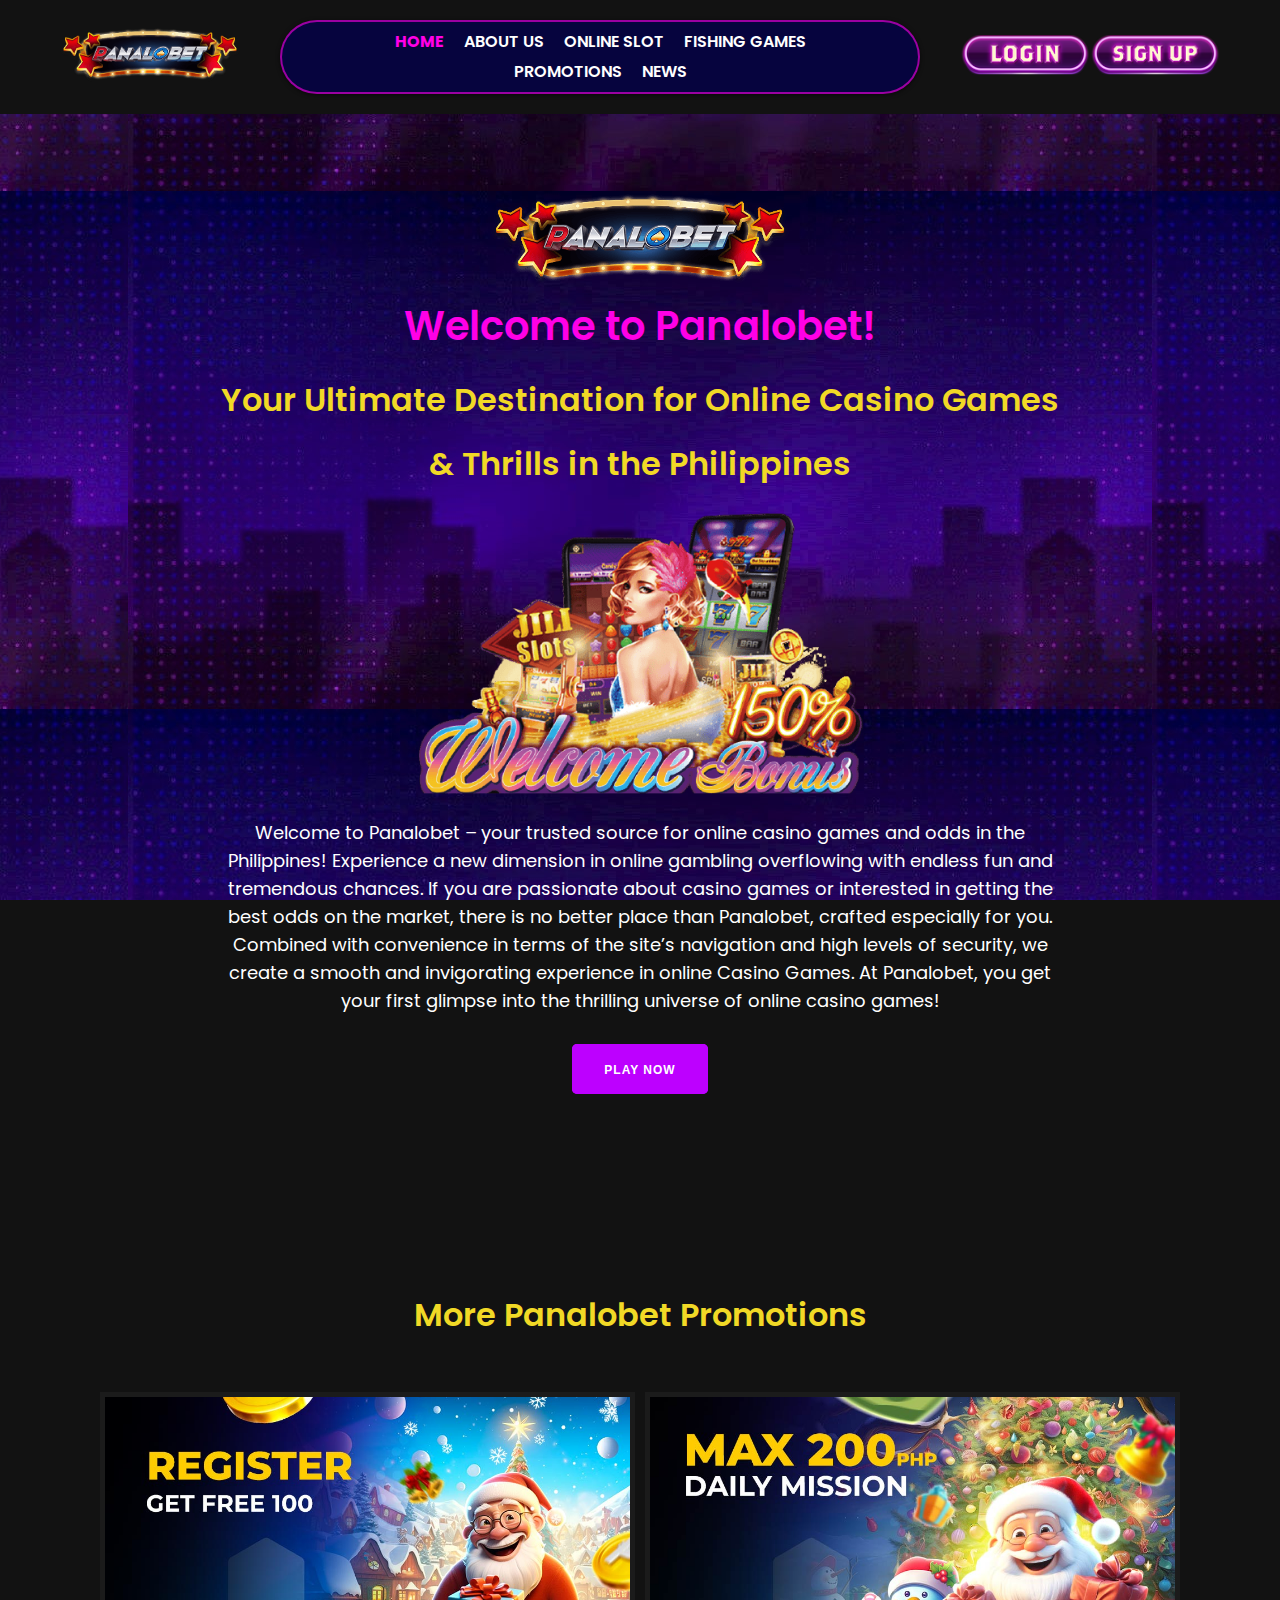
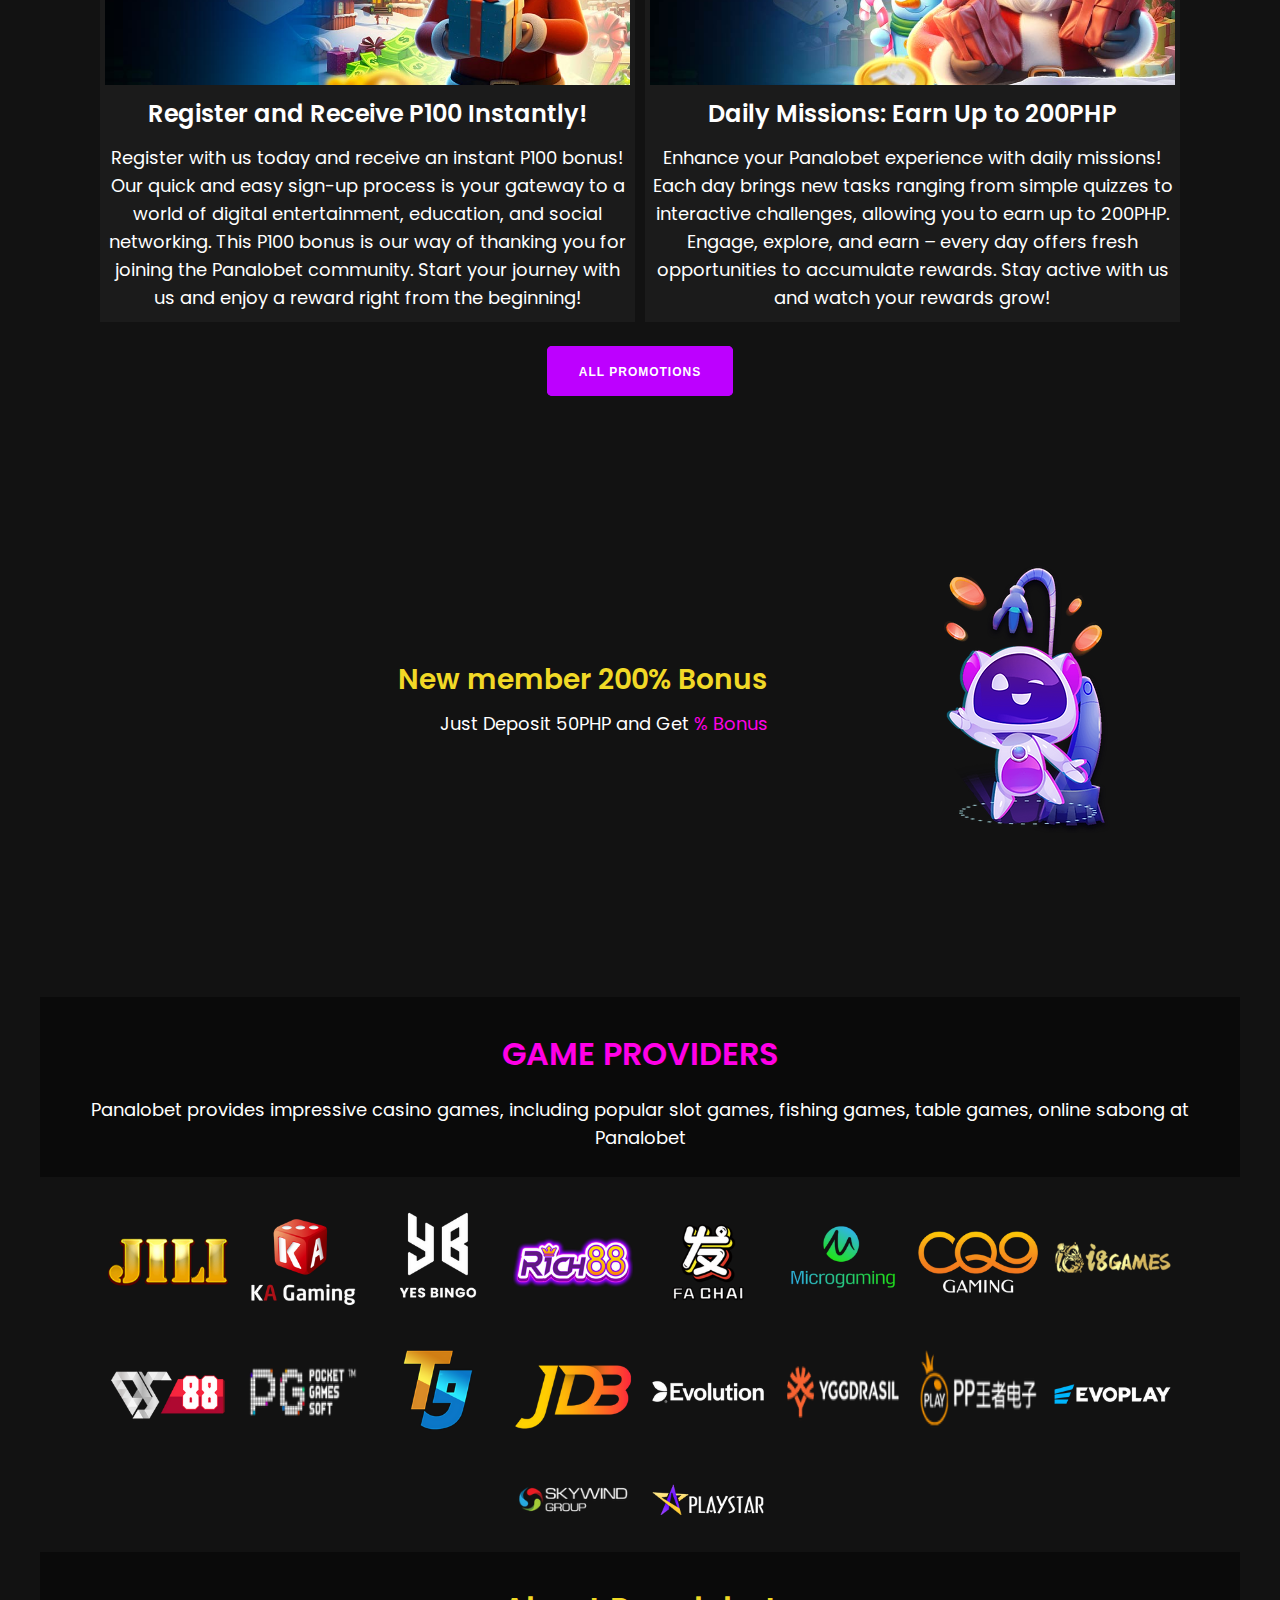
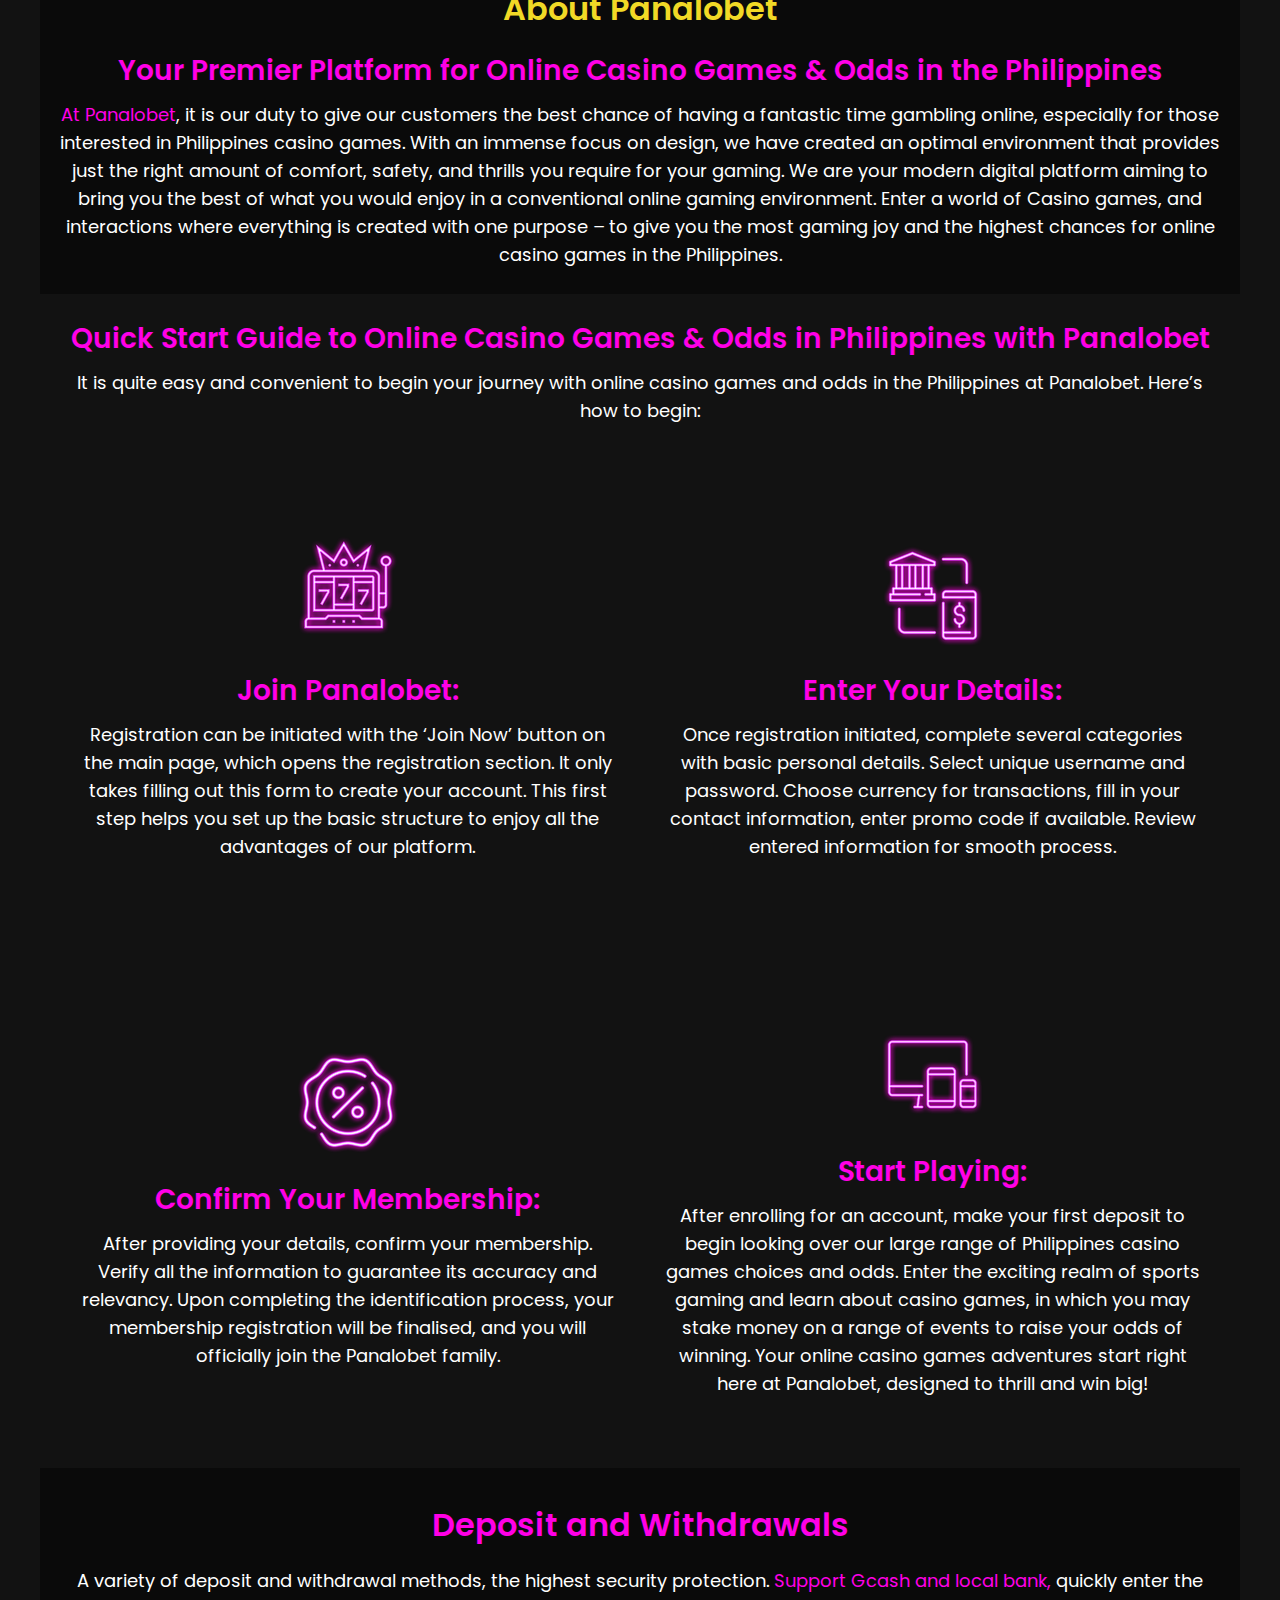
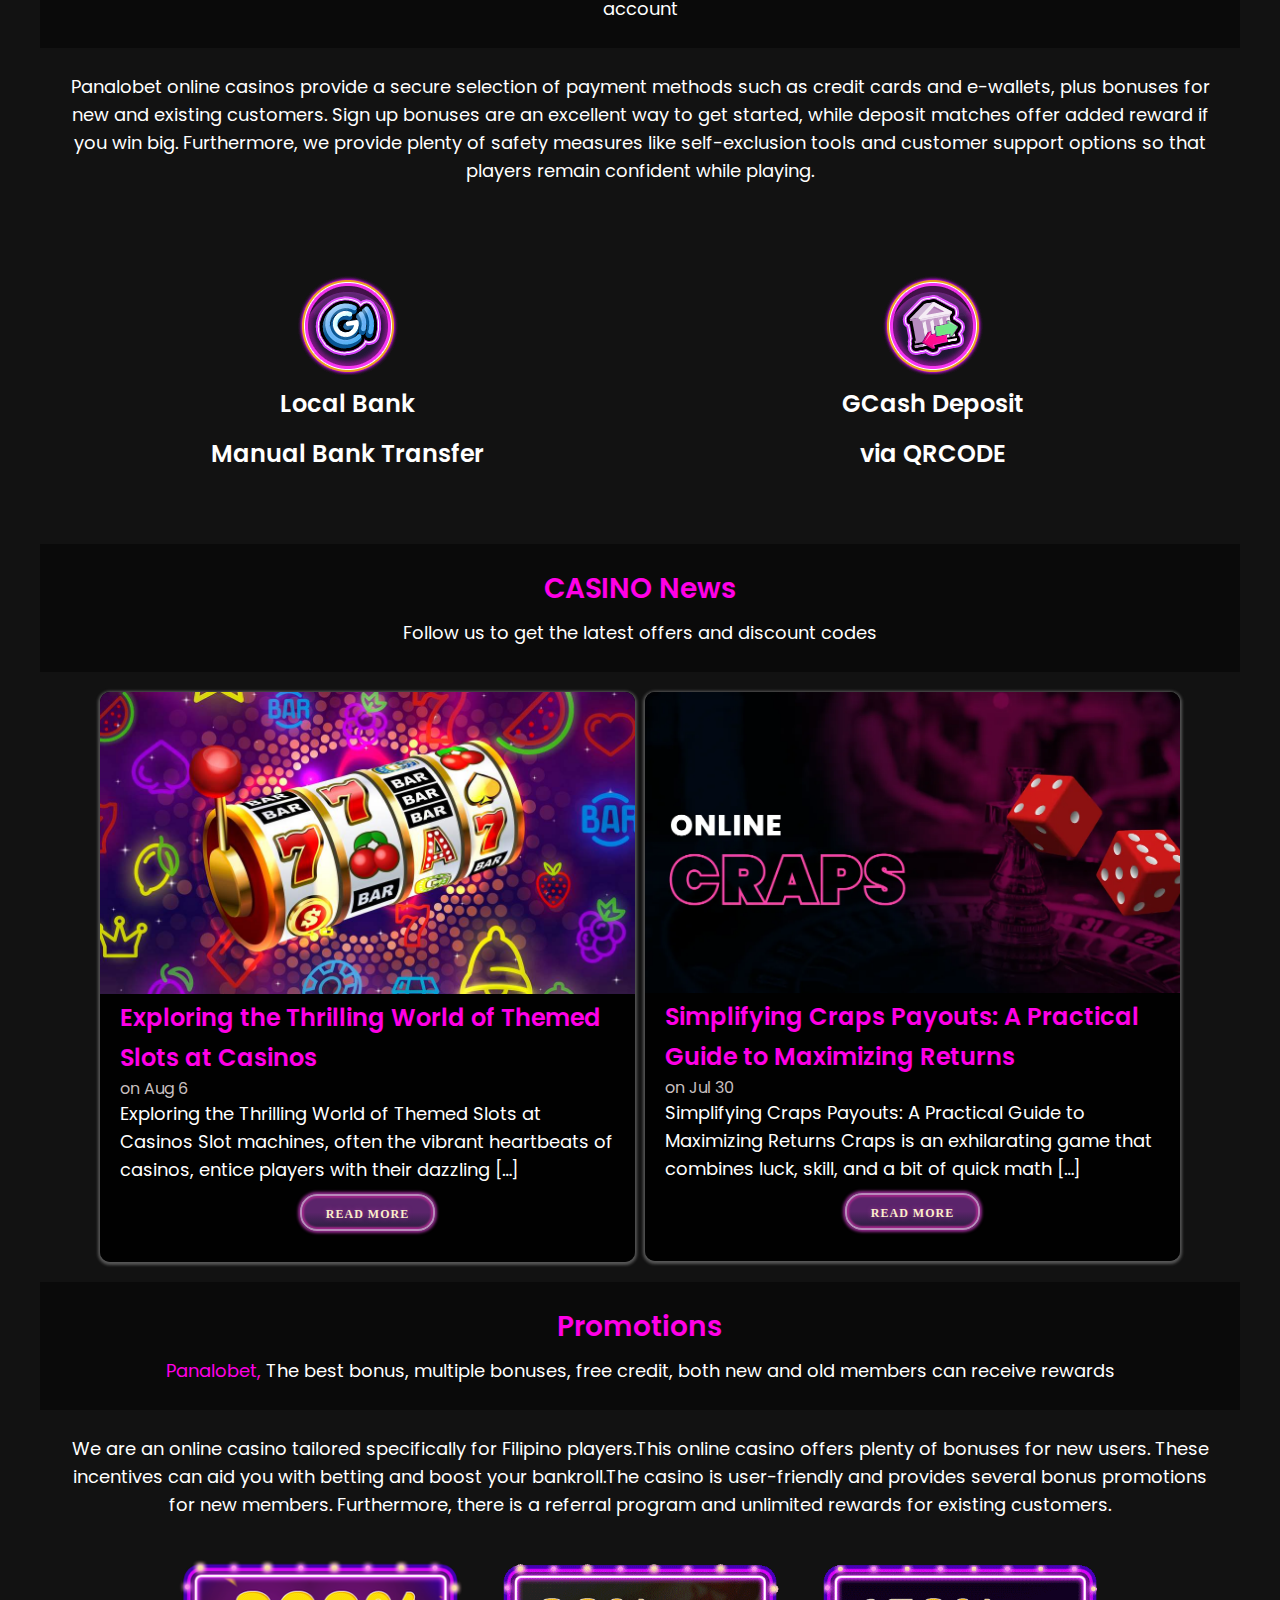
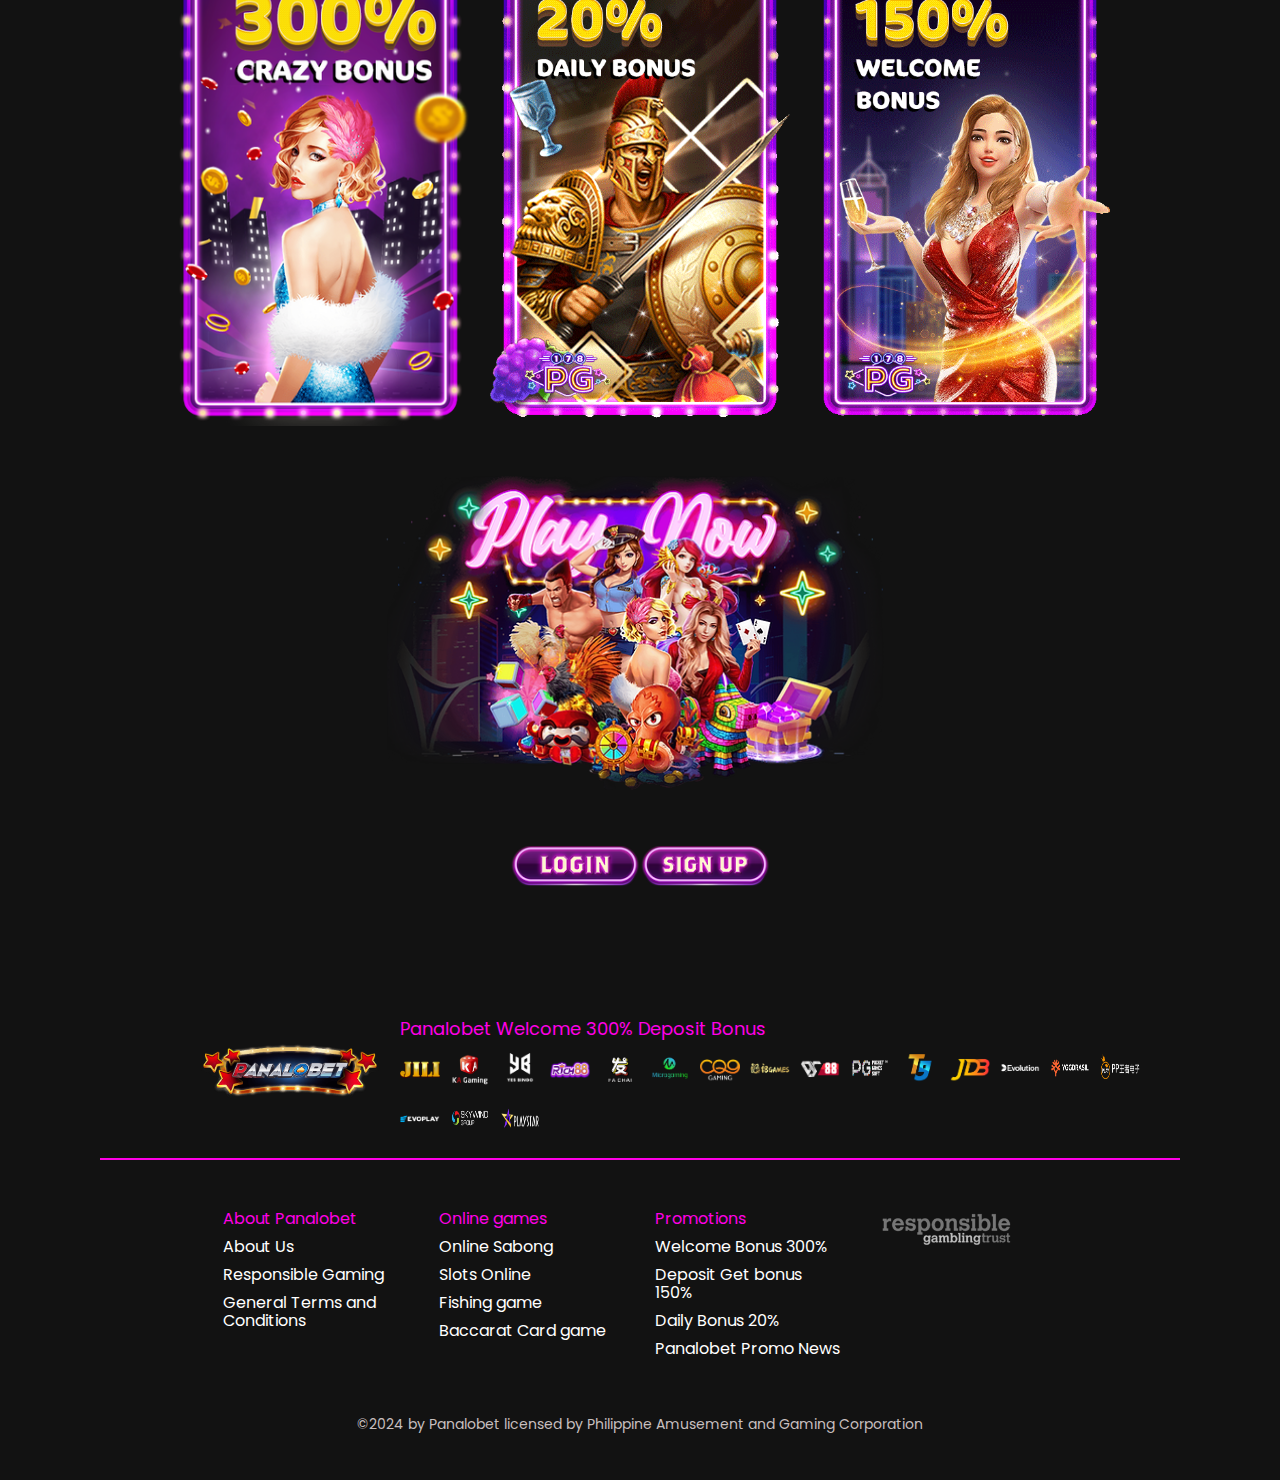
==== index.html @ a92e2529 "Add files via upload" ====
<!DOCTYPE html>
<html>
<head>
  <meta name="viewport" content="width=device-width, initial-scale=1">
  <meta http-equiv="Content-Type" content="text/html; charset=utf-8">
  <meta name="description" content="None">
  <meta name="keywords" content="Panalobet Online Casino">
  <link data-n-head="true" rel="icon" type="image/x-icon" href="img/favicon.ico">
  <link href="css/css.css" rel="stylesheet" type="text/css">
  <script src="./js/includeHeaderAndFooter.js"></script>
  <title>New Project</title>
  <link rel="canonical" href="">
</head>
<body>
  <special-header></special-header>
  <main class="bg">
    
    <section class="singleCompartmentContainer">      
      <div class="singleCompartmentContainerContents">
        <a class="" href="#"><img class="logoContent" src="img/logo.png" alt="PANALOBET Logo" title="PANALOBET Logo"></a>
        <h1 class="heading1 colorSec">Welcome to Panalobet!</h1>
        <h2 class="heading2 colorPri">Your Ultimate Destination for Online Casino Games & Thrills in the Philippines</h2>
        <picture class="singleCompartmentContentsWidth">
          <source media="(min-width: 481px)" srcset="img/hero-section-home-banner.png">
          <img src="img/hero-section-home-banner.png" alt="PANALOBET" title="PANALOBET" class="img_fit">
       </picture>
       <p class="descriptions mtb20">Welcome to Panalobet – your trusted source for online casino games and odds in the Philippines! Experience a new dimension in online gambling overflowing with endless fun and tremendous chances. If you are passionate about casino games or interested in getting the best odds on the market, there is no better place than Panalobet, crafted especially for you. Combined with convenience in terms of the site’s navigation and high levels of security, we create a smooth and invigorating experience in online Casino Games. At Panalobet, you get your first glimpse into the thrilling universe of online casino games!</p>
       <p class="descriptionsSpacing"><a class="secButton" href="#" target="_blank"><span class="ctaButtonMes">Play Now</span></a></p>
      </div> 
    </section>

    <section class="dualCompartmentContainerStackedLayout">   
      <div class="dualCompartmentContainerStackedLayoutContents">
        <h2 class="heading2 colorPri">More Panalobet Promotions</h2>
      </div>         
      <div class="dualCompartmentContainerStackedLayoutContents dualCompartmentContainerCardGrid">
        <div class="dualCompartmentContainerCardGridStyles">
          <picture class="dualCompartmentContentsWidth">
            <source media="(min-width: 481px)" srcset="img/homepagePromotionsBanner1.jpg">
            <img src="img/homepagePromotionsBanner1.jpg" alt="PANALOBET" title="PANALOBET" class="img_fit">
          </picture>
          <h4 class="heading4 colorReg positioningCardDescriptionHeading">Register and Receive P100 Instantly!</h4>
          <p class="descriptions">Register with us today and receive an instant P100 bonus! Our quick and easy sign-up process is your gateway to a world of digital entertainment, education, and social networking. This P100 bonus is our way of thanking you for joining the Panalobet community. Start your journey with us and enjoy a reward right from the beginning!</p>
        </div>
        <div class="dualCompartmentContainerCardGridStyles">
          <picture class="dualCompartmentContentsWidth">
            <source media="(min-width: 481px)" srcset="img/homepagePromotionsBanner2.jpg">
            <img src="img/homepagePromotionsBanner2.jpg" alt="PANALOBET" title="PANALOBET" class="img_fit">
          </picture>
          <h4 class="heading4 colorReg positioningCardDescriptionHeading">Daily Missions: Earn Up to 200PHP</h4>
          <p class="descriptions">Enhance your Panalobet experience with daily missions! Each day brings new tasks ranging from simple quizzes to interactive challenges, allowing you to earn up to 200PHP. Engage, explore, and earn – every day offers fresh opportunities to accumulate rewards. Stay active with us and watch your rewards grow!</p>
        </div>
      </div>      
      <p class="descriptionsSpacing"><a class="secButton" href="#" target="_blank"><span class="ctaButtonMes">All Promotions</span></a></p>         
    </section>

    <section class="dualCompartmentContainer6040">      
      <div class="dualCompartmentContainerContents60">
        <h3 class="heading3 colorPri">New member 200% Bonus</h3>
        <p class="descriptions">Just Deposit 50PHP and Get <span class="colorSec">% Bonus</span></p>
      </div>      
      <div class="dualCompartmentContainerContents40">
        <picture class="dualCompartmentContentsWidth">
          <source media="(min-width: 481px)" srcset="img/homepageBonus.png">
          <img src="img/homepageBonus.png" alt="PANALOBET" title="PANALOBET" class="img_fit">
       </picture>
      </div>
    </section>

    <section class="dualCompartmentContainerStackedLayout">   
      <div class="dualCompartmentContainerStackedLayoutContents blurredBackground">
        <h2 class="heading2 colorSec">GAME PROVIDERS</h2>
        <p class="descriptions">Panalobet provides impressive casino games, including popular slot games, fishing games, table games, online sabong at Panalobet</p>
      </div>         
      <div class="dualCompartmentContainerStackedLayoutContents dualCompartmentContainerCardGrid">
        <div class="logo-carousel">
          <img src="img/homepageProviderImages1.webp" alt="PANALOBET" title="PANALOBET" class="img_fit">
          <img src="img/homepageProviderImages2.png" alt="PANALOBET" title="PANALOBET" class="img_fit">
          <img src="img/homepageProviderImages3.png" alt="PANALOBET" title="PANALOBET" class="img_fit">
          <img src="img/homepageProviderImages4.png" alt="PANALOBET" title="PANALOBET" class="img_fit">
          <img src="img/homepageProviderImages5.png" alt="PANALOBET" title="PANALOBET" class="img_fit">
          <img src="img/homepageProviderImages6.png" alt="PANALOBET" title="PANALOBET" class="img_fit">
          <img src="img/homepageProviderImages7.png" alt="PANALOBET" title="PANALOBET" class="img_fit">
          <img src="img/homepageProviderImages8.png" alt="PANALOBET" title="PANALOBET" class="img_fit">
          <img src="img/homepageProviderImages9.png" alt="PANALOBET" title="PANALOBET" class="img_fit">
          <img src="img/homepageProviderImages10.png" alt="PANALOBET" title="PANALOBET" class="img_fit">
          <img src="img/homepageProviderImages11.png" alt="PANALOBET" title="PANALOBET" class="img_fit">
          <img src="img/homepageProviderImages12.png" alt="PANALOBET" title="PANALOBET" class="img_fit">
          <img src="img/homepageProviderImages13.png" alt="PANALOBET" title="PANALOBET" class="img_fit">
          <img src="img/homepageProviderImages14.png" alt="PANALOBET" title="PANALOBET" class="img_fit">
          <img src="img/homepageProviderImages15.png" alt="PANALOBET" title="PANALOBET" class="img_fit">
          <img src="img/homepageProviderImages16.png" alt="PANALOBET" title="PANALOBET" class="img_fit">
          <img src="img/homepageProviderImages17.png" alt="PANALOBET" title="PANALOBET" class="img_fit">
          <img src="img/homepageProviderImages18.png" alt="PANALOBET" title="PANALOBET" class="img_fit">
        </div>
      </div>      
      <div class="dualCompartmentContainerStackedLayoutContents blurredBackground">
        <h2 class="heading2 colorPri">About Panalobet</h2>
        <h3 class="heading3 colorSec">Your Premier Platform for Online  Casino Games & Odds in the Philippines</h3>
        <p class="descriptions"><span class="colorSec">At Panalobet</span>, it is our duty to give our customers the best chance of having a fantastic time gambling online, especially for those interested in Philippines casino games. With an immense focus on design, we have created an optimal environment that provides just the right amount of comfort, safety, and thrills you require for your gaming. We are your modern digital platform aiming to bring you the best of what you would enjoy in a conventional online gaming environment. Enter a world of Casino games, and interactions where everything is created with one purpose – to give you the most gaming joy and the highest chances for online casino games in the Philippines.</p>
      </div>      
      <div class="dualCompartmentContainerStackedLayoutContents">
        <h3 class="heading3 colorSec">Quick Start Guide to Online Casino Games & Odds in Philippines with Panalobet</h3>
        <p class="descriptions">It is quite easy and convenient to begin your journey with online casino games and odds in the Philippines at Panalobet. Here’s how to begin:</p>
      </div>    
      <div class="dualCompartmentContainerStackedLayoutContents dualCompartmentContainerCardGrid">
        <div class="CTACardGrid">
          <picture class="CTACardGridContentsWidth">
            <source media="(min-width: 481px)" srcset="img/homeAbout1.png">
            <img src="img/homeAbout1.png" alt="PANALOBET" title="PANALOBET" class="img_fit">
         </picture>
          <h3 class="heading3 colorSec">Join Panalobet:</h3>
          <p class="descriptions">Registration can be initiated with the ‘Join Now’ button on the main page, which opens the registration section. It only takes filling out this form to create your account. This first step helps you set up the basic structure to enjoy all the advantages of our platform.</p>
        </div>
        <div class="CTACardGrid">
          <picture class="CTACardGridContentsWidth">
            <source media="(min-width: 481px)" srcset="img/homeAbout2.png">
            <img src="img/homeAbout2.png" alt="PANALOBET" title="PANALOBET" class="img_fit">
         </picture>
          <h3 class="heading3 colorSec">Enter Your Details:</h3>
          <p class="descriptions">Once registration initiated, complete several categories with basic personal details. Select unique username and password. Choose currency for transactions, fill in your contact information, enter promo code if available. Review entered information for smooth process.</p>
        </div>
      </div>
      <div class="dualCompartmentContainerStackedLayoutContents dualCompartmentContainerCardGrid">
        <div class="CTACardGrid">
          <picture class="CTACardGridContentsWidth">
            <source media="(min-width: 481px)" srcset="img/homeAbout3.png">
            <img src="img/homeAbout3.png" alt="PANALOBET" title="PANALOBET" class="img_fit">
         </picture>
          <h3 class="heading3 colorSec">Confirm Your Membership:</h3>
          <p class="descriptions">After providing your details, confirm your membership. Verify all the information to guarantee its accuracy and relevancy. Upon completing the identification process, your membership registration will be finalised, and you will officially join the Panalobet family.</p>
        </div>
        <div class="CTACardGrid">
          <picture class="CTACardGridContentsWidth">
            <source media="(min-width: 481px)" srcset="img/homeAbout4.png">
            <img src="img/homeAbout4.png" alt="PANALOBET" title="PANALOBET" class="img_fit">
         </picture>
          <h3 class="heading3 colorSec">Start Playing:</h3>
          <p class="descriptions">After enrolling for an account, make your first deposit to begin looking over our large range of Philippines casino games choices and odds. Enter the exciting realm of sports gaming and learn about casino games, in which you may stake money on a range of events to raise your odds of winning. Your online casino games adventures start right here at Panalobet, designed to thrill and win big!</p>
        </div>
      </div>  
      <div class="dualCompartmentContainerStackedLayoutContents blurredBackground">
        <h2 class="heading2 colorSec">Deposit and Withdrawals</h2>
        <p class="descriptions">A variety of deposit and withdrawal methods, the highest security protection. <span class="colorSec">Support Gcash and local bank,</span> quickly enter the account</p>
      </div>      
      <div class="dualCompartmentContainerStackedLayoutContents">
        <p class="descriptions">Panalobet online casinos provide a secure selection of payment methods such as credit cards and e-wallets, plus bonuses for new and existing customers. Sign up bonuses are an excellent way to get started, while deposit matches offer added reward if you win big. Furthermore, we provide plenty of safety measures like self-exclusion tools and customer support options so that players remain confident while playing.</p>
      </div>    
      <div class="dualCompartmentContainerStackedLayoutContents dualCompartmentContainerCardGrid">
        <div class="CTACardGrid">
          <picture class="CTACardGridContentsWidth">
            <source media="(min-width: 481px)" srcset="img/homedeposit1.png">
            <img src="img/homedeposit1.png" alt="PANALOBET" title="PANALOBET" class="img_fit">
         </picture>
         <h4 class="heading4 colorReg positioningCardDescriptionHeading">Local Bank</h4>
         <h4 class="heading4 colorReg positioningCardDescriptionHeading">Manual Bank Transfer</h4>
        </div>
        <div class="CTACardGrid">
          <picture class="CTACardGridContentsWidth">
            <source media="(min-width: 481px)" srcset="img/homedeposit2.png">
            <img src="img/homedeposit2.png" alt="PANALOBET" title="PANALOBET" class="img_fit">
         </picture>
         <h4 class="heading4 colorReg positioningCardDescriptionHeading">GCash Deposit</h4>
         <h4 class="heading4 colorReg positioningCardDescriptionHeading">via QRCODE</h4>
        </div>
      </div> 
      <div class="dualCompartmentContainerStackedLayoutContents blurredBackground">
        <h3 class="heading3 colorSec">CASINO News</h3>
        <p class="descriptions">Follow us to get the latest offers and discount codes</p>
      </div>  
      <div class="dualCompartmentContainerStackedLayoutContents dualCompartmentContainerCardGrid">
        <div class="dualCompartmentContainerCardGridStyles2">
          <picture class="dualCompartmentContentsWidth">
            <source media="(min-width: 481px)" srcset="img/homecasinonews1.jpg">
            <img src="img/homecasinonews1.jpg" alt="PANALOBET" title="PANALOBET" class="img_fit cardGridborderTopRad">
          </picture>
          <h4 class="heading4 colorSec positioningCardDescriptionHeadingLeft">Exploring the Thrilling World of Themed Slots at Casinos</h4>
          <p class="metadescriptions positioningCardDescriptionHeadingLeft">on Aug 6</p>
          <p class="descriptions positioningCardDescriptionHeadingLeft">Exploring the Thrilling World of Themed Slots at Casinos Slot machines, often the vibrant heartbeats of casinos, entice players with their dazzling […]</p>
          <p class="descriptionsSpacing"><a class="ctaButton" href="#" target="_blank"><span class="ctaButtonMes">Read More</span></a></p>
        </div>
        <div class="dualCompartmentContainerCardGridStyles2">
          <picture class="dualCompartmentContentsWidth">
            <source media="(min-width: 481px)" srcset="img/homecasinonews2.webp">
            <img src="img/homecasinonews2.webp" alt="PANALOBET" title="PANALOBET" class="img_fit cardGridborderTopRad">
          </picture>
          <h4 class="heading4 colorSec positioningCardDescriptionHeadingLeft">Simplifying Craps Payouts: A Practical Guide to Maximizing Returns</h4>
          <p class="metadescriptions positioningCardDescriptionHeadingLeft">on Jul 30</p>
          <p class="descriptions positioningCardDescriptionHeadingLeft">Simplifying Craps Payouts: A Practical Guide to Maximizing Returns Craps is an exhilarating game that combines luck, skill, and a bit of quick math […]</p>
          <p class="descriptionsSpacing"><a class="ctaButton" href="#" target="_blank"><span class="ctaButtonMes">Read More</span></a></p>
        </div>
      </div>   
      <div class="dualCompartmentContainerStackedLayoutContents blurredBackground">
        <h3 class="heading3 colorSec">Promotions</h3>
        <p class="descriptions"><span class="colorSec">Panalobet,</span> The best bonus, multiple bonuses, free credit, both new and old members can receive rewards</p>
      </div>  
      <div class="dualCompartmentContainerStackedLayoutContents">
        <p class="descriptions"> We are an online casino tailored specifically for Filipino players.This online casino offers plenty of bonuses for new users. These incentives can aid you with betting and boost your bankroll.The casino is user-friendly and provides several bonus promotions for new members. Furthermore, there is a referral program and unlimited rewards for existing customers.</p>
      </div>    
      <div class="promotionBanner">
        <img src="img/homepromotionsimage1.png" alt="PANALOBET" title="PANALOBET" class="img_fit">
        <img src="img/homepromotionsimage2.gif" alt="PANALOBET" title="PANALOBET" class="img_fit">
        <img src="img/homepromotionsimage3.gif" alt="PANALOBET" title="PANALOBET" class="img_fit">
      </div> 
      <div class="playNowBanner mtb20">
        <img src="img/homeplaynow.png" alt="PANALOBET" title="PANALOBET" class="img_fit">
      </div>
      <div class="alignment mtb20">
        <a class="" href="#" target="_blank"><img class="btnNav" src="img/login_btn_login_normal.webp" alt="" title=""></a>
        <a class="" href="#" target="_blank"><img class="btnNav" src="img/login_btn_signup_normal.webp" alt="" title=""></a>
      </div>
    </section>

  </main>
  <special-footer></special-footer>
  
</body>
</html>
---- css/css.css ----
@charset "UTF-8";
@import url("https://fonts.googleapis.com/css2?family=Poppins:wght@100;200;300;400;500;600;700;800;900&display=swap");

/* CSS Reset */
*,
*::before,
*::after {
    margin: 0;
    padding: 0;
    box-sizing: border-box;
}

body {
  background-color: #121212;
  max-width: 1440px;
  margin: 0 auto;
}

.colorPri {
  color: #F1D926;
}

.colorSec {
  color: #FF00E6;  
}

.colorReg {
  color: white;  
}

.colorTer {
  color: #BD00FF;  
}



/* entire background */
.bg {
  height: auto;
  min-height: unset;
  background-color: #F5FAFD;
  background-position: center center;
  background-size: auto;
  background-image: url(../img/backgroungImage.jpg);
  background-attachment: fixed;
  background-repeat: repeat;
}

.bg2 {
  display: flex;
  justify-content: center;
  align-items: center;
  width: 100%;
  box-sizing: border-box;
  flex-wrap: wrap;
  padding: 0px;
  margin: 0px;

  height: auto;
  min-height: unset;
  background-color: #F5FAFD;
  background-position: center center;
  background-size: auto;
  background-image: url(../img/bg2.jpg);
  background-repeat: no-repeat;
}

.bgnews {
  height: auto;
  min-height: unset;
  background-position: center center;
  background-size: auto;
  background-image: url(../img/backgroungImage.jpg);
  background-attachment: fixed;
  background-repeat: repeat;
  
  background-color: rgba(6, 4, 62);
  margin: 0px 10%;
}

/* navigation links */

ul.colibri-menu {  
  display: flex;
  align-items: center;
  justify-content: center;
  background-color: rgba(6, 4, 62);
  border: 2px solid rgba(255, 0, 230, 0.6);
  border-radius: 40px;
  box-shadow: 0 1px 4px rgba(0, 0, 0, .6);
  
  flex-wrap: wrap;
  -webkit-box-orient: horizontal;
  -webkit-box-direction: normal;
  flex-direction: row;
  
  list-style: none;
  width: 100%;
  margin: 0px;
  text-align: center;
  min-height: 40px;
  padding: 5px 40px;
}

li a {
  text-decoration: none;
  font-family: 'Poppins';
  color: white;
  font-size: 16px;
  font-weight: 600;
  line-height: 30px;
  margin: 0px; 
  padding: 10px 10px; 
}


.navigation {  
  animation-duration: 0.5s;
  padding-top: 20px;
  padding-right: 40px;
  padding-bottom: 20px;
  padding-left: 40px;
  background-color: #121212;
  background-image: none;  
  transition-duration: 0.5s;  
  display: flex;  
  vertical-align: middle;  
  justify-content: center;
}

.logo {  
  max-width: 180px;
  min-height: auto;
  display: inline-block;
  width: auto;
}

.logoContent {
  max-width: 300px;
  min-height: auto;
  display: inline-block;
  width: auto;
}

.btnNav {  
  max-width: 130px;
  min-height: auto;
  display: inline-block;
  width: auto;
}

.alignment { 
  display: flex;  
  vertical-align: middle;  
  align-items: center;
  justify-content: center;
  margin: 0px 20px;
}

.alignment2 { 
  display: flex;  
  vertical-align: middle;  
  align-items: center;
  justify-content: center;
  margin: 0px 20px;
  padding-left: 10%;
}


.mtb20 {
  margin: 20px 0px !important;
}
.mtb10 {
  margin: 10px 0px !important;
}
/* burger icon */


#nav-icon {
  z-index: 10000000;
  position: absolute;
  right: 20px;
  top: 20px;
  height: 0px;
  width: 25px;
  -webkit-transform: rotate(0deg);
  transform: rotate(0deg);
  -webkit-transition: 0.5s ease-in-out;
  transition: 0.5s ease-in-out;
  cursor: pointer;
}
#nav-icon span {
  height: 3px;
  width: 80%;
  border-radius: 9px;
  opacity: 1;
  -webkit-transform: rotate(0deg);
  transform: rotate(0deg);
  -webkit-transition: 0.25s ease-in-out;
  transition: 0.25s ease-in-out;
  background-color: #fff;
}
#nav-icon span:nth-child(1) {
  top: 23px;
}
#nav-icon span:nth-child(2) {
  top: 30px;
}
#nav-icon span:nth-child(3) {
  top: 37px;
}
#nav-icon.open span:nth-child(1) {
  top: 25px;
  -webkit-transform: rotate(135deg);
  transform: rotate(135deg);
}
#nav-icon.open span:nth-child(2) {
  opacity: 0;
  left: -60px;
}
#nav-icon.open span:nth-child(3) {
  top: 25px;
  -webkit-transform: rotate(-135deg);
  transform: rotate(-135deg);
}


#nav-icon span, .thumbimg {
  display: block;
}

#nav-icon, .down, .visible-md, .visible-lg {
  display: none;
}

#nav-icon span, .topnav li > a:after, .mask, .cover {
  position: absolute;
}

.topnav a.active {
  font-weight: bold;
  color: #FF00E6;  
}


@media screen and (max-width: 1080px) {  
  .navigation {
    display: block;
  }

  #nav-icon, .visible-lg {
    
    position: absolute;
    display: block;
  }
  .navigationlinks {
    position: absolute;
    right: 100%; 
    top: 120px;
    width: 85%;
    height: 100%;
    transition: left 0.3s ease-in-out; 
    animation-duration: 0.5s;
    padding: 20px 0px;
    background-color: rgba(18, 18, 18, 0.97);
    background-image: none;  
    transition-duration: 0.5s;  
    display: block;  
    justify-content: center;
  }
  .alignment { 
    margin: 0px;
  }

  /* hamburger menu active */
  .navigationlinks.active {
    right: 0; 
  }
  .scroll_fix {
    overflow: hidden;
  }
  

  ul.colibri-menu {
    display: flex;
    flex-wrap: wrap; 
    flex-direction: row; 
    align-items: center;
    justify-content: center;
    border: none;
    border-radius: 0px;
    box-shadow: 0 1px 4px rgba(0, 0, 0, 0.6);
    list-style: none;
    width: 100%;
    margin: 0;
    text-align: center;
    padding: 0px;
    background-color: transparent;
  }
  

  ul.colibri-menu li {
    width: 100%; 
    margin: 5px 0; 
  }
  
  ul.colibri-menu li a {
    display: block; 
    border-bottom: 1px solid rgba(255, 255, 255, 0.2);
    text-align: left;
    padding-left: 50px;
  }
  

}


/* sections */
/* dual compartment */


.dualCompartmentContainer {
  display: flex;
  flex-wrap: wrap;
  padding: 80px 0px;
  margin: 0px;
}

.dualCompartment {
  display: flex;
  flex-wrap: nowrap;
  padding: 0px 0px;
  margin: 0px;

}

.dualCompartmentContainerContents {
  flex: 1;
  padding: 0px;
  margin: 0px;
  display: flex;
  justify-content: center;
  align-items: center;
  text-align: center;
  box-sizing: border-box; 
}

.dualCompartmentContainerContentsPostioningRight {
  justify-content: flex-end; /* Align content to the right */
  text-align: right; /* Align text to the right */
  margin-right: 20px !important;
}

.dualCompartmentContainerContentsPostioningLeft {
  justify-content: flex-start; /* Align content to the left */
  text-align: left; /* Align text to the left */  
  margin-left: 20px !important;
}

.dualCompartmentContainerContentsPostioningCenter {
  justify-content: center; /* Center content horizontally */
  text-align: center; /* Center text */
}

.dualCompartmentContentsWidth {
  max-width: 400px !important;
}

.img_fit {
  width: 100%;
  height: auto;
}
.inlineBlocked {
    position: relative;
    text-align: center; /* Centers the text horizontally */
    display: inline-block; /* Keeps the image and text together */

}
.cardGridborderTopRad {
  border: solid;
  border: 0px;
  border-top-left-radius: 10px;
  border-top-right-radius: 10px;
}

/* single compartment */

.singleCompartmentContainer {
  display: flex;
  justify-content: center;
  align-items: center;
  width: 100%;
  box-sizing: border-box;
  flex-wrap: wrap;
  padding: 80px 0px;
  margin: 0px;
}

.singleCompartmentContainerContents {
  display: flex;
  justify-content: center;
  flex-direction: column; 
  align-items: center;
  width: 840px;
  max-width: 100%;
  text-align: center;
}

.singleCompartmentContentsWidth {
  display: flex;
  max-width: 450px !important;

}

@media (max-width: 767px) { 
  .alignment2 { 
    padding-left: 0px;
  }
  /* dual compartment */

  .dualCompartmentContainer {
    flex-direction: column;
  }

  .dualCompartment {
    flex-direction: column;
  }

  .firstContent {
    order: 1;
  }

  .secondContent {
    order: 2;
  }

  .dualCompartmentContainerContentsPostioningRight {
    justify-content: center;
    text-align: center;
  }
  
  .dualCompartmentContainerContentsPostioningLeft {
    justify-content: center;
    text-align: center;
  }

  .dualCompartmentContainerContents {
    padding: 0px 20px;
  }

  .singleCompartmentContainerContents {
    padding: 0px 20px;
  }
}



/* dual compartment stacked layout*/
.dualCompartmentContainerStackedLayout {
  display: flex;
  flex-direction: column; /* Stack items vertically */
  justify-content: center; /* Center items vertically */
  align-items: center; /* Center items horizontally */
  padding: 80px 0px;
  margin: 0px;
  text-align: center;
  box-sizing: border-box;
}


.dualCompartmentContainerStackedLayoutContents {
  padding: 20px !important;
  width: 1200px;
  max-width: 100%;
}

.dualCompartmentStackedLayout {
  display: flex;
  flex-direction: column; /* Stack items vertically */
  justify-content: center; /* Center items vertically */
  align-items: center; /* Center items horizontally */
  padding: 0px 0px;
  margin: 0px;
  text-align: center;
  box-sizing: border-box;
}

.dualCompartmentStackedLayout2 {
  display: flex;
  flex-direction: column; /* Stack items vertically */
  justify-content: center; /* Center items vertically */
  align-items: left; /* Center items horizontally */
  padding: 0px 0px;
  margin: 0px;
  text-align: left;
  box-sizing: border-box;
}

/* Card Grid Container */
/* Grid Container */
.dualCompartmentContainerCardGrid {
  display: flex; /* Default is row, so flex-direction: row; is implied */
  justify-content: center; /* Center items horizontally within the child container */
  align-items: center; /* Center items vertically within the child container */
  gap: 10px; /* Add spacing between items */
  flex-wrap: nowrap; /* Prevent items from wrapping to the next line */
  box-sizing: border-box;
}

/* Card Styles */
.dualCompartmentContainerCardGridStyles {
  width: 100%; /* Full width of the parent container */
  max-width: 535px; /* Max width for each card */
  text-align: center; /* Center text inside cards */
  padding: 5px;
  height: auto;
  min-height: unset;
  background-color: rgba(32, 32, 32, 0.7);
}

.dualCompartmentContainerCardGridStyles2 {
  width: 100%; /* Full width of the parent container */
  max-width: 535px; /* Max width for each card */
  text-align: center; /* Center text inside cards */
  border: solid;
  border: 0px;
  border-radius: 10px;
  padding: 0px 0px 20px 0px;
  height: auto;
  min-height: unset;
  background-color: rgba(0, 0, 0, 0.9);

  box-shadow: 0px 1px 3px 2px rgba(189, 189, 189, 0.4);
}

.CTACardGrid {
  display: flex;
  flex-direction: column; /* Stack items vertically */
  justify-content: center; /* Center content horizontally within the container */
  align-items: center; /* Center content vertically within the container */
  text-align: center;
  width: 100%;
  max-width: 600px;
  padding: 45px 20px;
  height: auto;
  min-height: unset;
}

.CTACard {
  display: flex;
  flex-direction: row;
  justify-content: center; /* Center content horizontally within the container */
  flex-wrap: nowrap;
  align-items: center; /* Center content vertically within the container */
  text-align: center;
  width: 100%;
  max-width: 1100px;
  padding: 45px 20px;
  height: auto;
  min-height: unset;
  gap: 20px;

}

.CTACardGridContentsWidth {
  max-width: 145px !important;
}

.CTACardContentsWidth {
  width: 1500px;
  max-width: 100% !important;
}

.footerpromotions {
  display: flex;
  flex-direction: column;
  justify-content: center; /* Center content horizontally within the container */
  flex-wrap: nowrap;
  align-items: center; /* Center content vertically within the container */
  text-align: center;
  width: 100%;
  max-width: 1100px;
  padding: 40px;
  height: auto;
  min-height: unset;
  gap: 20px;
  background-color: rgba(0, 0, 0, 0.4);

}
.positioningCardDescriptionHeading {
  text-align: center;
}

.positioningCardDescriptionHeadingLeft {
  text-align: left;
  padding: 0px 20px !important;
}

@media (max-width: 767px) { 
  .CTACard {
    flex-direction: column;
  }
  .CTACardContentsWidth {
    width: 350px;
    max-width: 100% !important;
  }
  /* dual compartment stacked layout*/

  .dualCompartmentContainerStackedLayoutContents {
    padding: 0px;
  }
  .dualCompartmentContainerCardGrid {
      flex-direction: column; /* Stack items vertically */
  }


  /* Description position */
  .positioningCardDescriptionHeadingLeft {
    padding: 0px 10px !important;
  }

  .dualCompartmentStackedLayout2 {
    align-items: center; /* Center items horizontally */
    text-align: center;
  }
}

.blurredBackground {
  background-color: rgba(0, 0, 0, 0.43);
}



/* dual compartment 60/40 */
.dualCompartmentContainer6040 {
  display: flex; 
  flex-direction: row;
  justify-content: space-between;
  align-items: center;
  width: 100%;
  box-sizing: border-box;
  padding: 80px 0px;
}

.dualCompartmentContainerContents60 {
  width: 60%; /* 60% width */
  text-align: right; 
}

.dualCompartmentContainerContents40 {
  width: 40%; /* 40% width */
  display: flex;
  justify-content: center; /* Center image horizontally */
  align-items: center; 
}

@media (max-width: 767px) {
/* dual compartment 60/40 */
.dualCompartmentContainer6040 {
    flex-direction: column; /* Stack items on top of each other */
  }

  .dualCompartmentContainerContents60, .dualCompartmentContainerContents40 {
    width: 100%; /* Full width on mobile */
    text-align: center; /* Center text and image on mobile */
  }

  .dualCompartmentContainerContents60{
    text-align: center; /* Center text on mobile */
    margin-bottom: 20px; /* Optional: Add some space between the two sections */
  }
}


.promotionBanner {
  display: flex;
  justify-content: center;
  align-items: center;
  flex-wrap: wrap;
  width: 1200px;
  max-width: 100%;
  margin: 0 auto;
}

.promotionBanner2 {
  display: flex;
  justify-content: center;
  align-items: center;
  flex-wrap: wrap;
  width: 1200px;
  max-width: 100%;
  margin: 0 auto;

}

.promotionBanner img {
  max-width: 300px;
  width: 100%;
  margin: 10px;
}


.promotionBanner2 img {
  max-width: 220px;
  width: 100%;
  margin: 10px;
}

@media (max-width: 768px) {
  .promotionBanner {
    flex-direction: column;
  }

  .promotionBanner img {
    margin: 10px 0;
  }
}


.playNowBanner {
  display: flex;
  justify-content: center;
  align-items: center;
  flex-wrap: wrap;
  width: 1200px;
  max-width: 100%;
  margin: 0 auto;
}

.playNowBanner img {
  max-width: 510px;
  width: 100%;
  margin: 10px;
}

.fishingGamesBanner {
  display: flex;
  justify-content: center;
  align-items: center;
  flex-wrap: wrap;
  width: 1200px;
  max-width: 100%;
  margin: 0 auto;

}

.fishingGamesBanner  img {
  max-width: 340px;
  width: 100%;
  margin: 10px;
}

/* Call To Action Pattern */
.callToAction1 {
  padding: 0px;
  flex-direction: column; 
  align-items: flex-start; 
}

/* logo carousel */

.logo-carousel {
  display: flex;
  flex-wrap: wrap;
  justify-content: center;
  gap: 15px; /* Space between images */
}

.logo-carousel2 {
  display: flex;
  flex-wrap: wrap;
  justify-content: left;
  gap: 10px; /* Space between images */
  padding-right: 40px;
}

.logo-carousel3 img {
  max-width: 150px;
  height: auto;
  flex: 1 1 100px; /* Flex-grow, flex-shrink, flex-basis */
}

.logo-carousel2 img {
  max-width: 40px;
  height: auto;
  flex: 1 1 100px; /* Flex-grow, flex-shrink, flex-basis */
}

.logo-carousel img {
  max-width: 120px;
  height: auto;
  flex: 1 1 100px; /* Flex-grow, flex-shrink, flex-basis */
}

@media (max-width: 768px) {
  .logo-carousel2 {
    justify-content: center;
    padding: 0px 400px;
  }
  .logo-carousel img {
      max-width: 100px;
      flex: 1 1 60px;
  }
  .logo-carousel2 img {
    max-width: 35px;
    height: auto;
    flex: 1 1 100px; /* Flex-grow, flex-shrink, flex-basis */
  }
  .logo-carousel3 img {
    max-width: 100px;
    height: auto;
    flex: 1 1 100px; /* Flex-grow, flex-shrink, flex-basis */
  }
}






/* headings */

.heading1 {
  font-family: 'Poppins';
  font-size: 40px;
  font-weight: 600;
  line-height: 64px;
  padding: 5px 0px;
}
.heading2 {
  font-family: 'Poppins';
  font-size: 32px;
  font-weight: 600;
  line-height: 64px;
  padding: 5px 0px;
}

.heading3 {
  font-family: 'Poppins';
  font-size: 28px;
  font-weight: 600;
  line-height: 40px;
  padding: 5px 0px;
}


.heading4 {
  font-family: 'Poppins';
  font-size: 24px;
  font-weight: 600;
  line-height: 40px;
  padding: 5px 0px;
}

/* contents description */
.descriptions{
  font-family: 'Poppins';
  color: white;
  font-size: 18px;
  font-weight: 400;
  line-height: 28px;
  padding: 5px 0px;
}
.descriptions2 {
  font-family: 'Poppins';
  color: white;
  font-size: 18px;
  font-weight: 400;
  line-height: 22px;
  padding: 5px 0px;

}

.footerdescriptions2 {
  font-family: 'Poppins';
  color: white;
  font-size: 16px;
  font-weight: 400;
  line-height: 18px;
  padding: 5px 0px;
}

.metadescriptions {
  font-family: 'Poppins';
  color: rgb(199, 191, 191);
  font-size: 16px;
  font-weight: 400;
  line-height: 22px;
  padding: 5px 0px;
}

.footermetadescriptions {
  font-family: 'Poppins';
  color: rgb(199, 191, 191);
  font-size: 14px;
  font-weight: 400;
  line-height: 22px;
  padding: 5px 0px;
}

@media screen and (max-width: 1024px) { 
  /* headings */
  .heading1 {
    font-family: 'Poppins';
    font-size: 32px;
    font-weight: 600;
    line-height: 56px;
    padding: 5px 0px;
  }
  .heading2 {
    font-family: 'Poppins';
    font-size: 28px;
    font-weight: 600;
    line-height: 56px;
    padding: 5px 0px;
  }
  .heading3 {
    font-family: 'Poppins';
    font-size: 24px;
    font-weight: 600;
    line-height: 36px;
    padding: 5px 0px;
  }
  .heading4 {
    font-family: 'Poppins';
    font-size: 20px;
    font-weight: 600;
    line-height: 36px;
    padding: 5px 0px;
  }

/* contents description */
.descriptions{
  font-family: 'Poppins';
  color: white;
  font-size: 16px;
  font-weight: 400;
  line-height: 28px;
  padding: 5px 0px;
}


.descriptions2 {
  font-family: 'Poppins';
  color: white;
  font-size: 16px;
  font-weight: 400;
  line-height: 22px;
  padding: 5px 0px;

}
.footerdescriptions2 {
  font-family: 'Poppins';
  color: white;
  font-size: 14px;
  font-weight: 400;
  line-height: 16px;
  padding: 5px 0px;
}
.metadescriptions {
  font-family: 'Poppins';
  color: rgb(199, 191, 191);
  font-size: 14px;
  font-weight: 400;
  line-height: 22px;
  padding: 5px 0px;
}
.footermetadescriptions {
  font-family: 'Poppins';
  color: rgb(199, 191, 191);
  font-size: 12px;
  font-weight: 400;
  line-height: 22px;
  padding: 5px 0px;
}
}

@media (max-width: 767px) { 
  /* headings */
  .heading1 {
    font-family: 'Poppins';
    font-size: 24px;
    font-weight: 600;
    line-height: 40px;
    padding: 5px 0px;
  }
  .heading2 {
    font-family: 'Poppins';
    font-size: 20px;
    font-weight: 600;
    line-height: 40px;
    padding: 5px 0px;
  }
  .heading3 {
    font-family: 'Poppins';
    font-size: 18px;
    font-weight: 600;
    line-height: 32px;
    padding: 5px 0px;
  }

  .heading4 {
    font-family: 'Poppins';
    font-size: 16px;
    font-weight: 600;
    line-height: 32px;
    padding: 5px 0px;
  }

  /* contents description */
  .descriptions{
    font-family: 'Poppins';
    color: white;
    font-size: 14px;
    font-weight: 400;
    line-height: 28px;
    padding: 5px 0px;
  }

.descriptions2 {
  font-family: 'Poppins';
  color: white;
  font-size: 14px;
  font-weight: 400;
  line-height: 22px;
  padding: 5px 0px;

}
.footerdescriptions2 {
  font-family: 'Poppins';
  color: white;
  font-size: 12px;
  font-weight: 400;
  line-height: 16px;
  padding: 5px 0px;
}
  .metadescriptions {
    font-family: 'Poppins';
    color: rgb(199, 191, 191);
    font-size: 12px;
    font-weight: 400;
    line-height: 22px;
    padding: 5px 0px;
  }
}

/* CTA Button */

.ctaButton {
  border: 2px solid #B989BB;
  color: #FAEECB;
  background: linear-gradient(to top, #291E3D 0%, #5B246B 50%, #5B246B 100%);
  box-shadow: 0px 0px 3px 2px #90298B, 0px 0px 2px 2px #A1288A inset;
  border-radius: 17px;
  font-weight: 600;
  text-shadow: 0px 0px 5px #97358F;
  padding: 8px 24px;
  margin: 40px 0px;
  cursor: pointer;
  text-decoration: none;
}

.blogButton {
  cursor: pointer;
  text-decoration: none;
}

.secButton {
  text-align: center;
  background-color: rgb(189, 0, 255);
  font-family: 'Open Sans', sans-serif;
  font-weight: 600;
  text-transform: uppercase;
  font-size: 14px;
  line-height: 1;
  letter-spacing: 1px;
  color: #fff;
  border: 2px solid rgb(189, 0, 255);
  border-radius: 5px;
  padding: 15px 30px;
  cursor: pointer;
  text-decoration: none;
}

.ctaButtonMes {
  margin: 0;
  padding: 0;  
  text-decoration: none;  
  text-transform: uppercase;
  font-size: 12px;
  line-height: 1;
  letter-spacing: 1px;
  
  text-decoration: none;
  list-style: none;
}

.blogButtonMes {
  margin: 0;
  padding: 0;  
  text-decoration: none;  
  font-size: 14px;
  font-weight: bold !important;
  line-height: 1;
  letter-spacing: 1px;
  

  color: #BD00FF;  
  text-decoration: none;
  list-style: none;

}

@media (max-width: 768px) { 
  .blogButtonMes {
    font-size: 12px;
  }
}
.descriptionsSpacing {
  margin: 20px 0px;
}

footer {
  display: flex;
  justify-content: center;
  align-items: center;
  width: 100%;
  box-sizing: border-box;
  flex-wrap: wrap;
  padding: 20px 40px;
  margin: 0px;
  background-color: #121212;
}

.solidDivider {
  margin: 20px 0px;
  height: 2px;
  width: 90%;
  background-color: #FF00E6 !important;  
}

@media (max-width: 768px) { 
  footer {
    padding: 10px 10px;
  }
  .solidDivider {
    width: 100%;
  }
  
}

.singleCompartmentContainer2 {
  display: flex;
  justify-content: space-between; /* Space between elements */
  flex-wrap: nowrap; /* Prevent wrapping until mobile screen size */
  padding: 10px; /* Add padding around the container */
}

.childElement {
  flex: 1; /* Make each child element take equal space */
  text-align: left; /* Align text to the left */
  margin: 5px; /* Space between child elements */
  padding: 10px; /* Add padding inside each element */
  box-sizing: border-box; /* Ensure padding doesn't affect width */
}

@media (max-width: 768px) {
  .singleCompartmentContainer2 {
    flex-wrap: wrap; /* Allow wrapping on mobile */
  }

  .childElement {
    flex: 1 1 100%; /* Each element takes full width on mobile */
    margin-bottom: 10px; /* Add space between wrapped items */
    text-align: center; /* Align text to the left */
  }
}
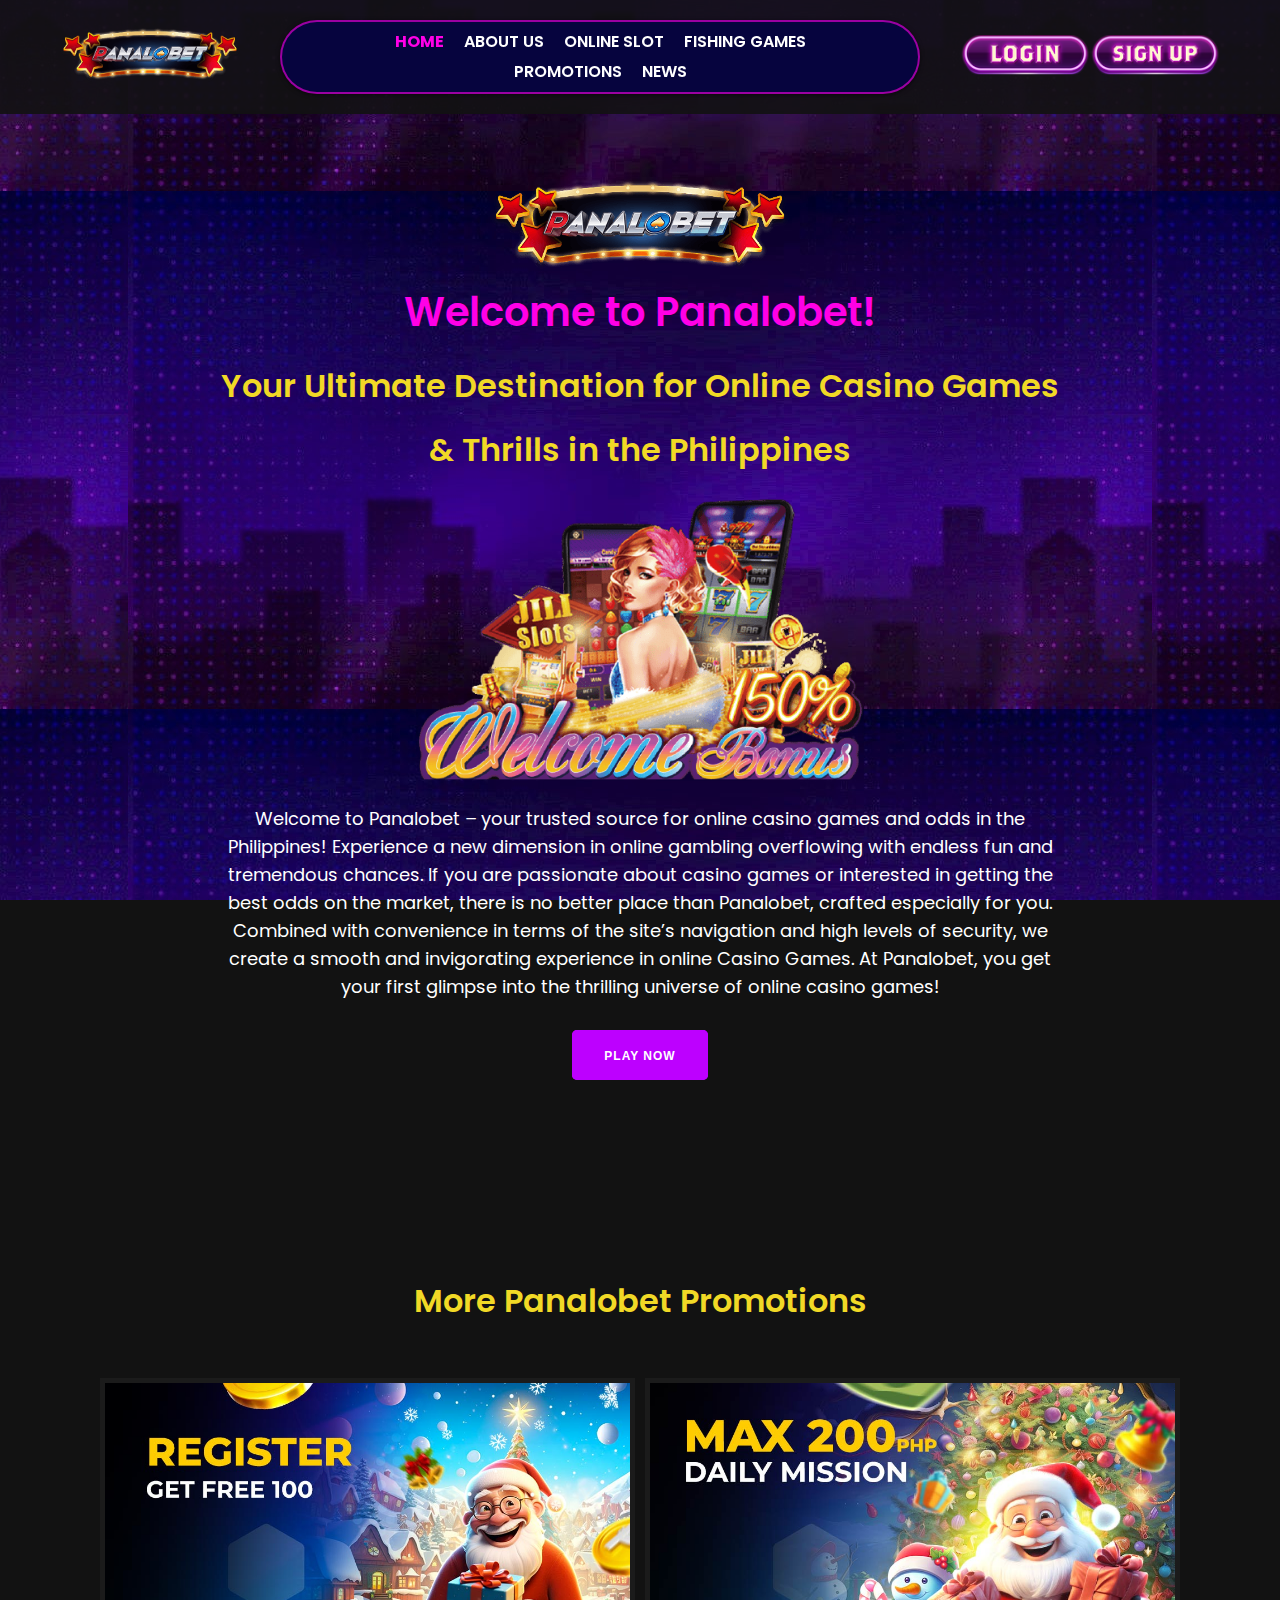
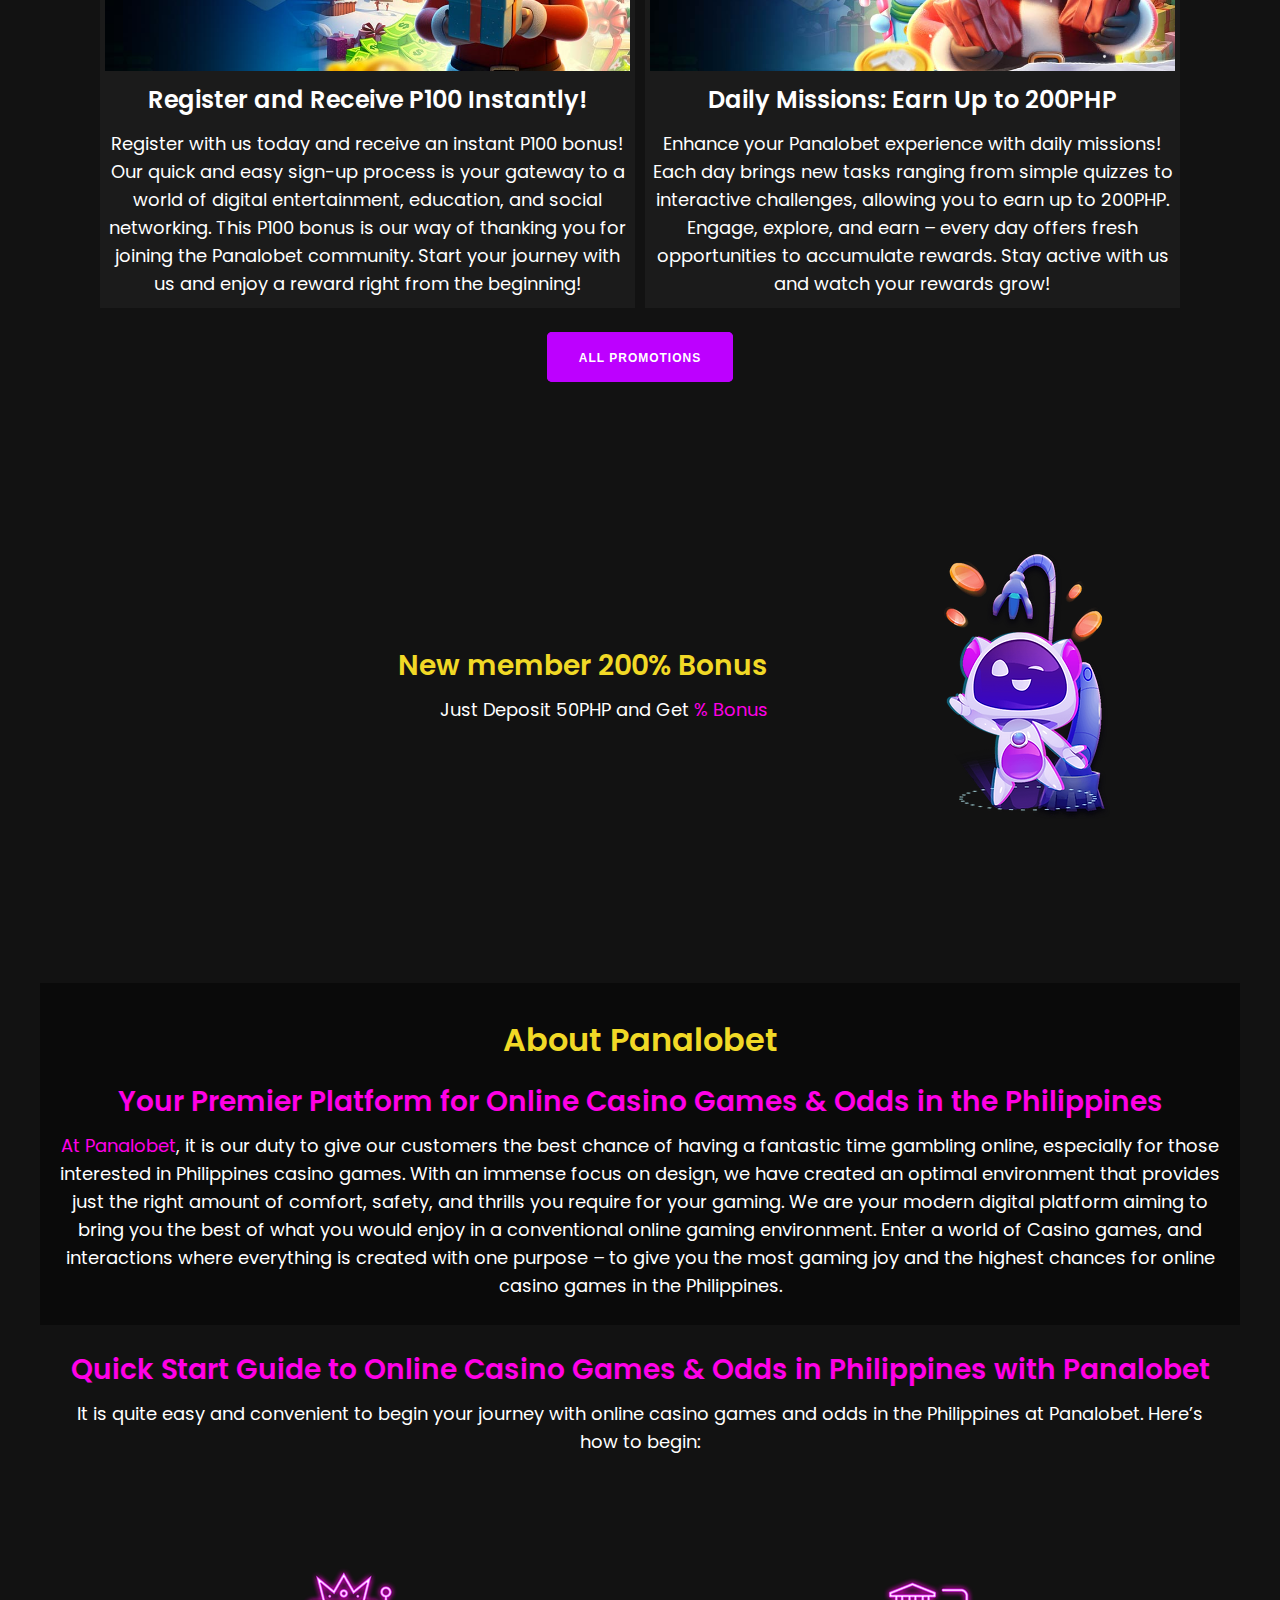
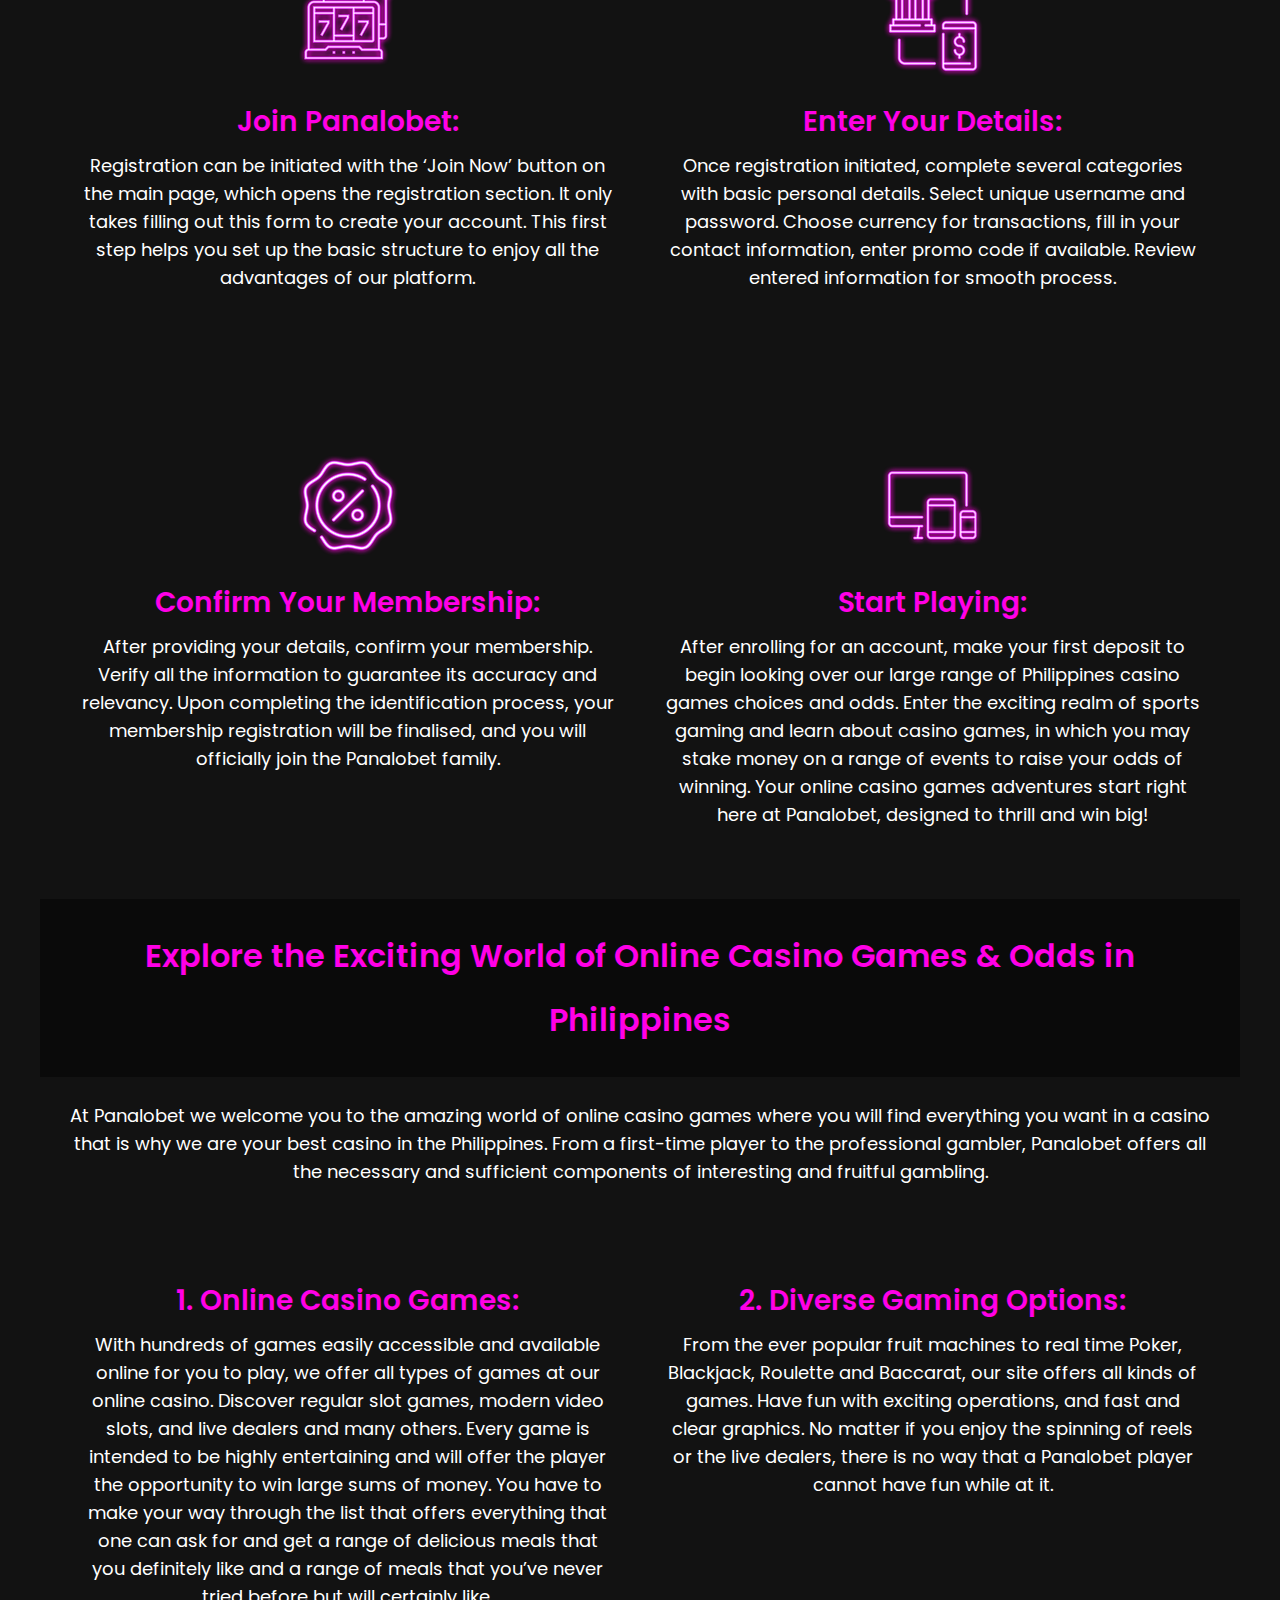
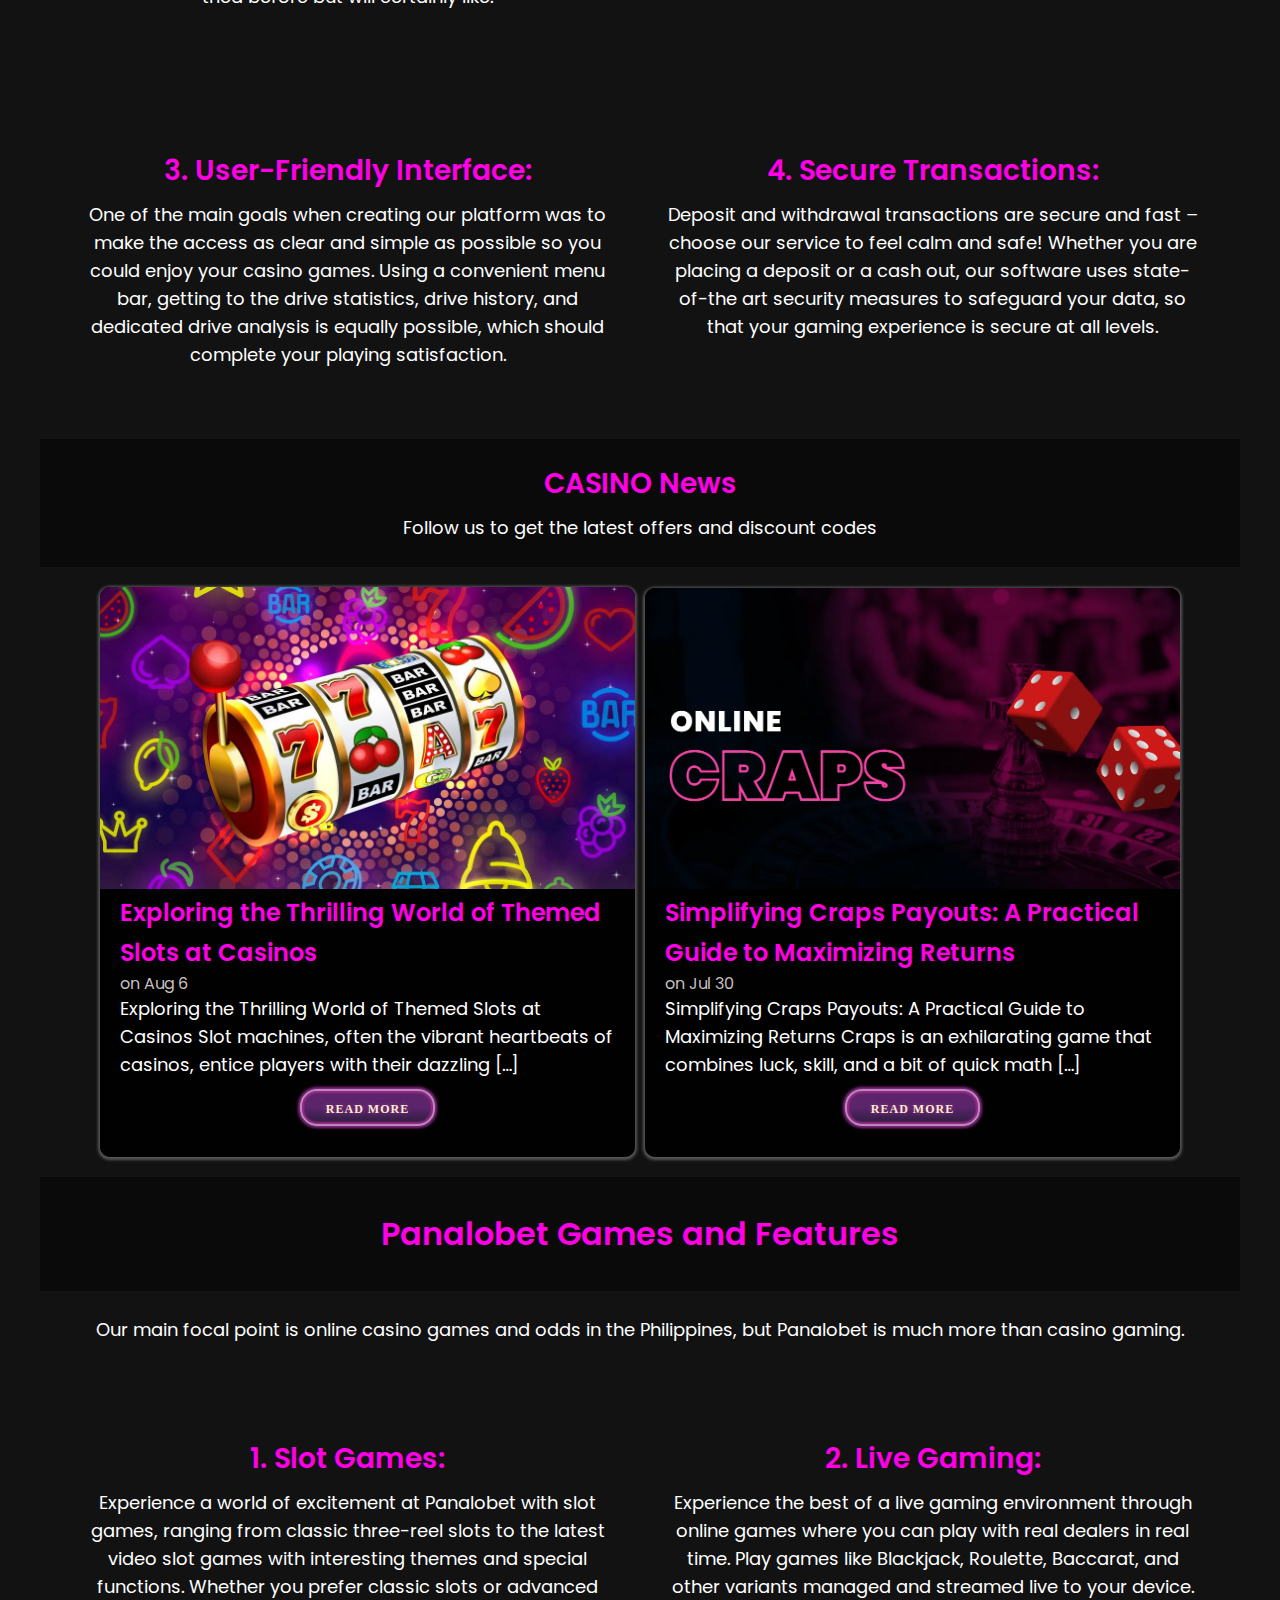
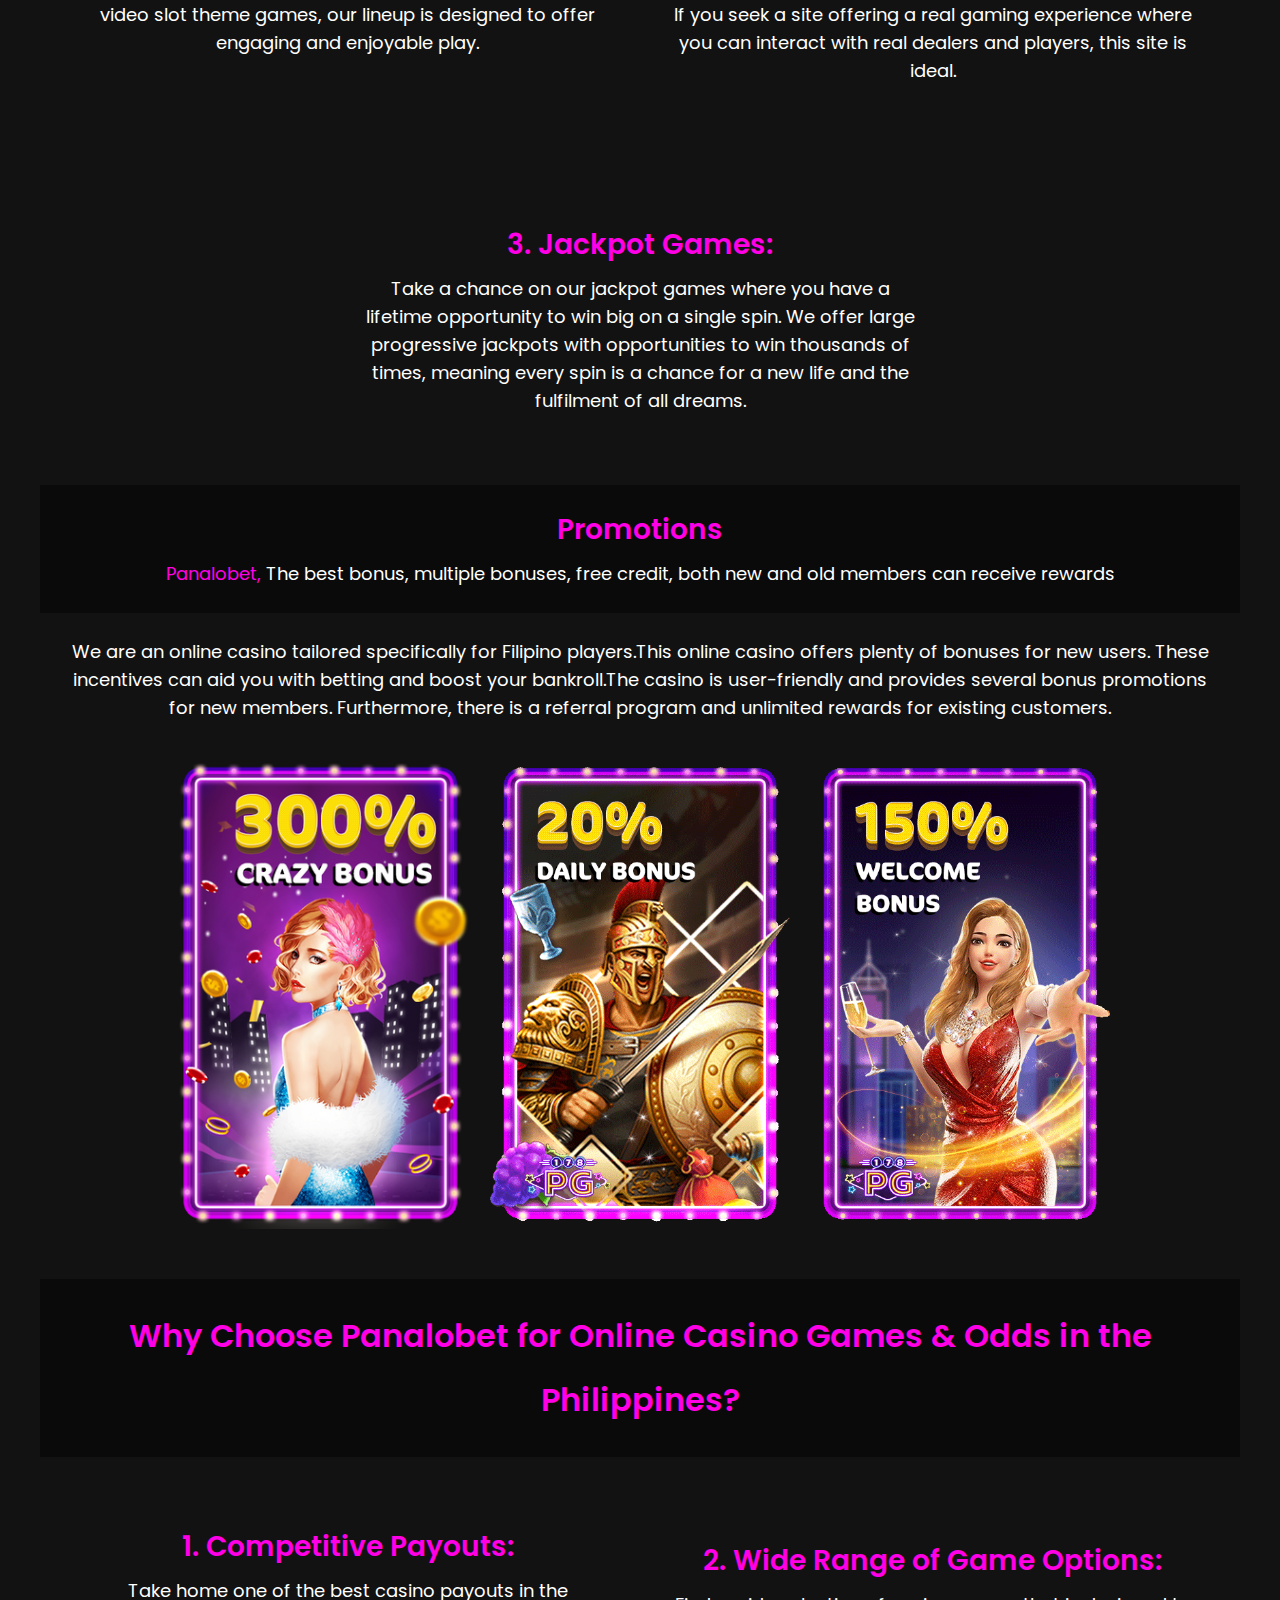
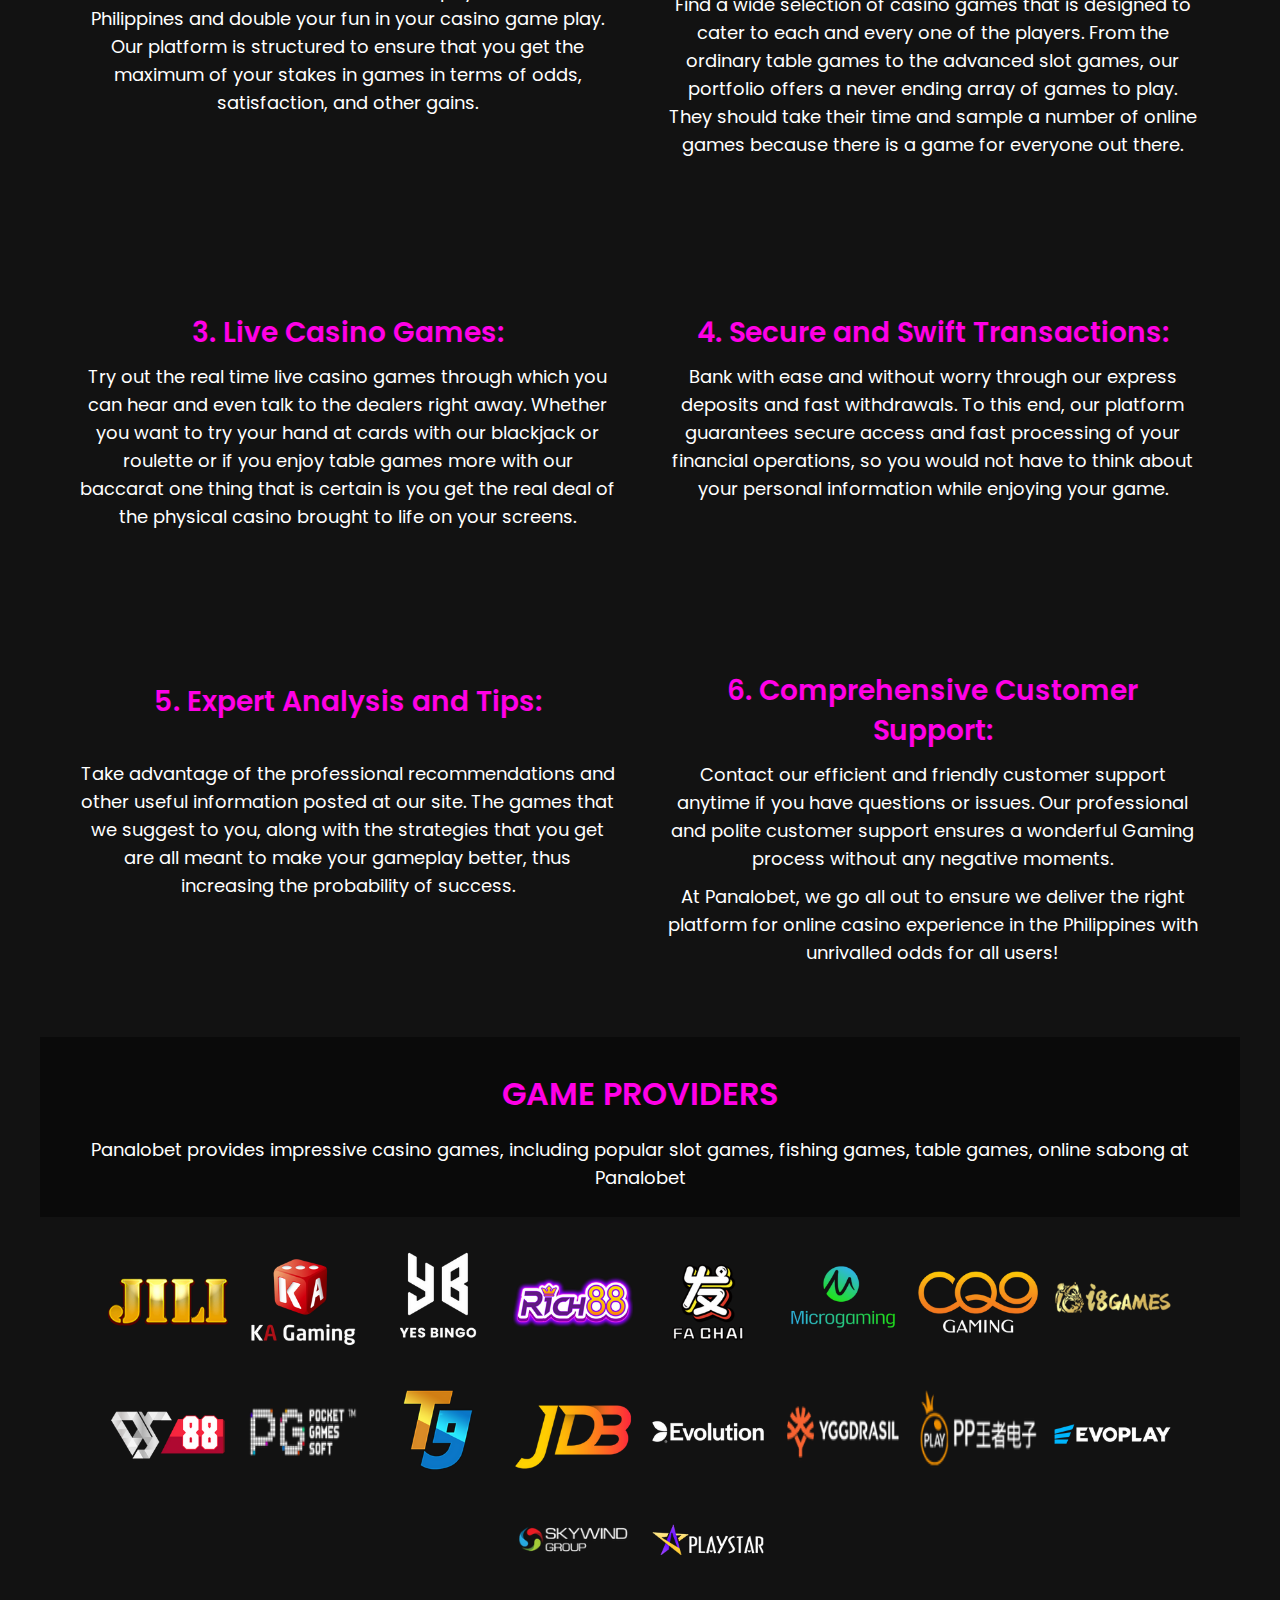
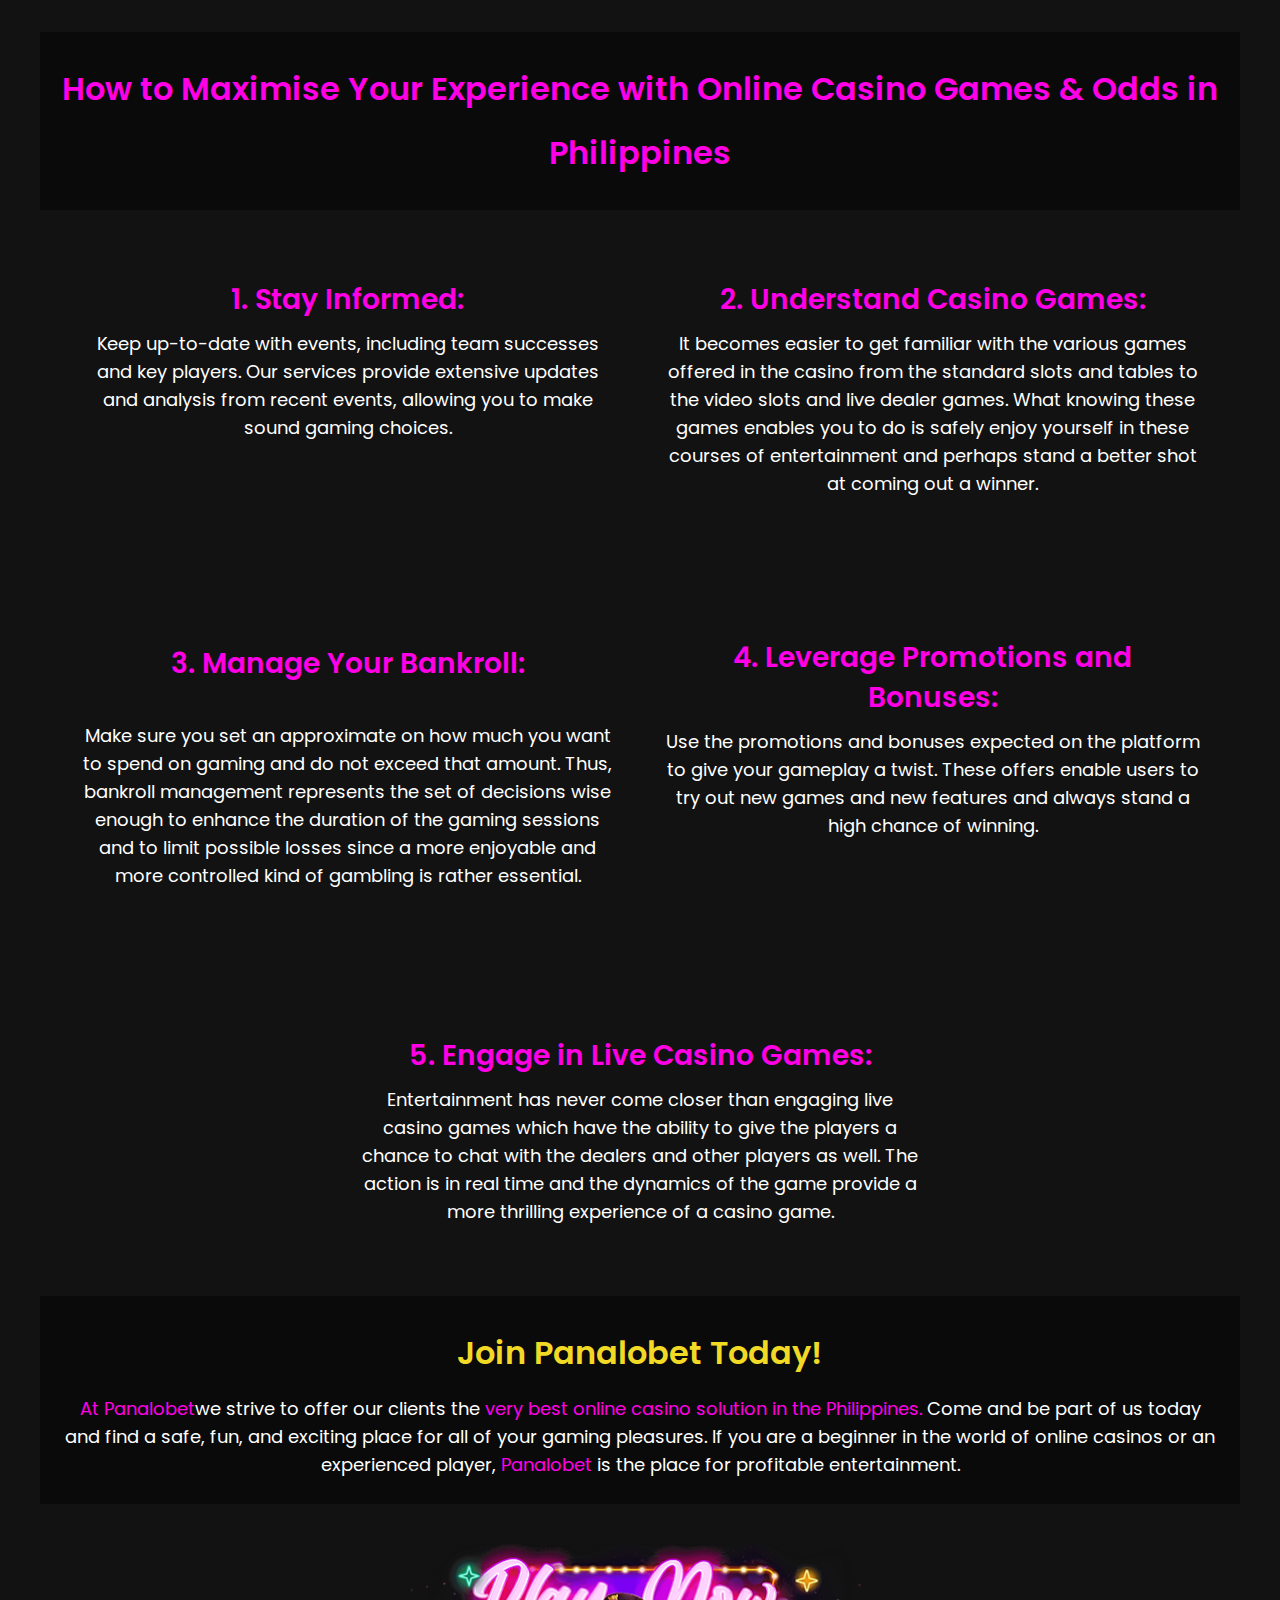
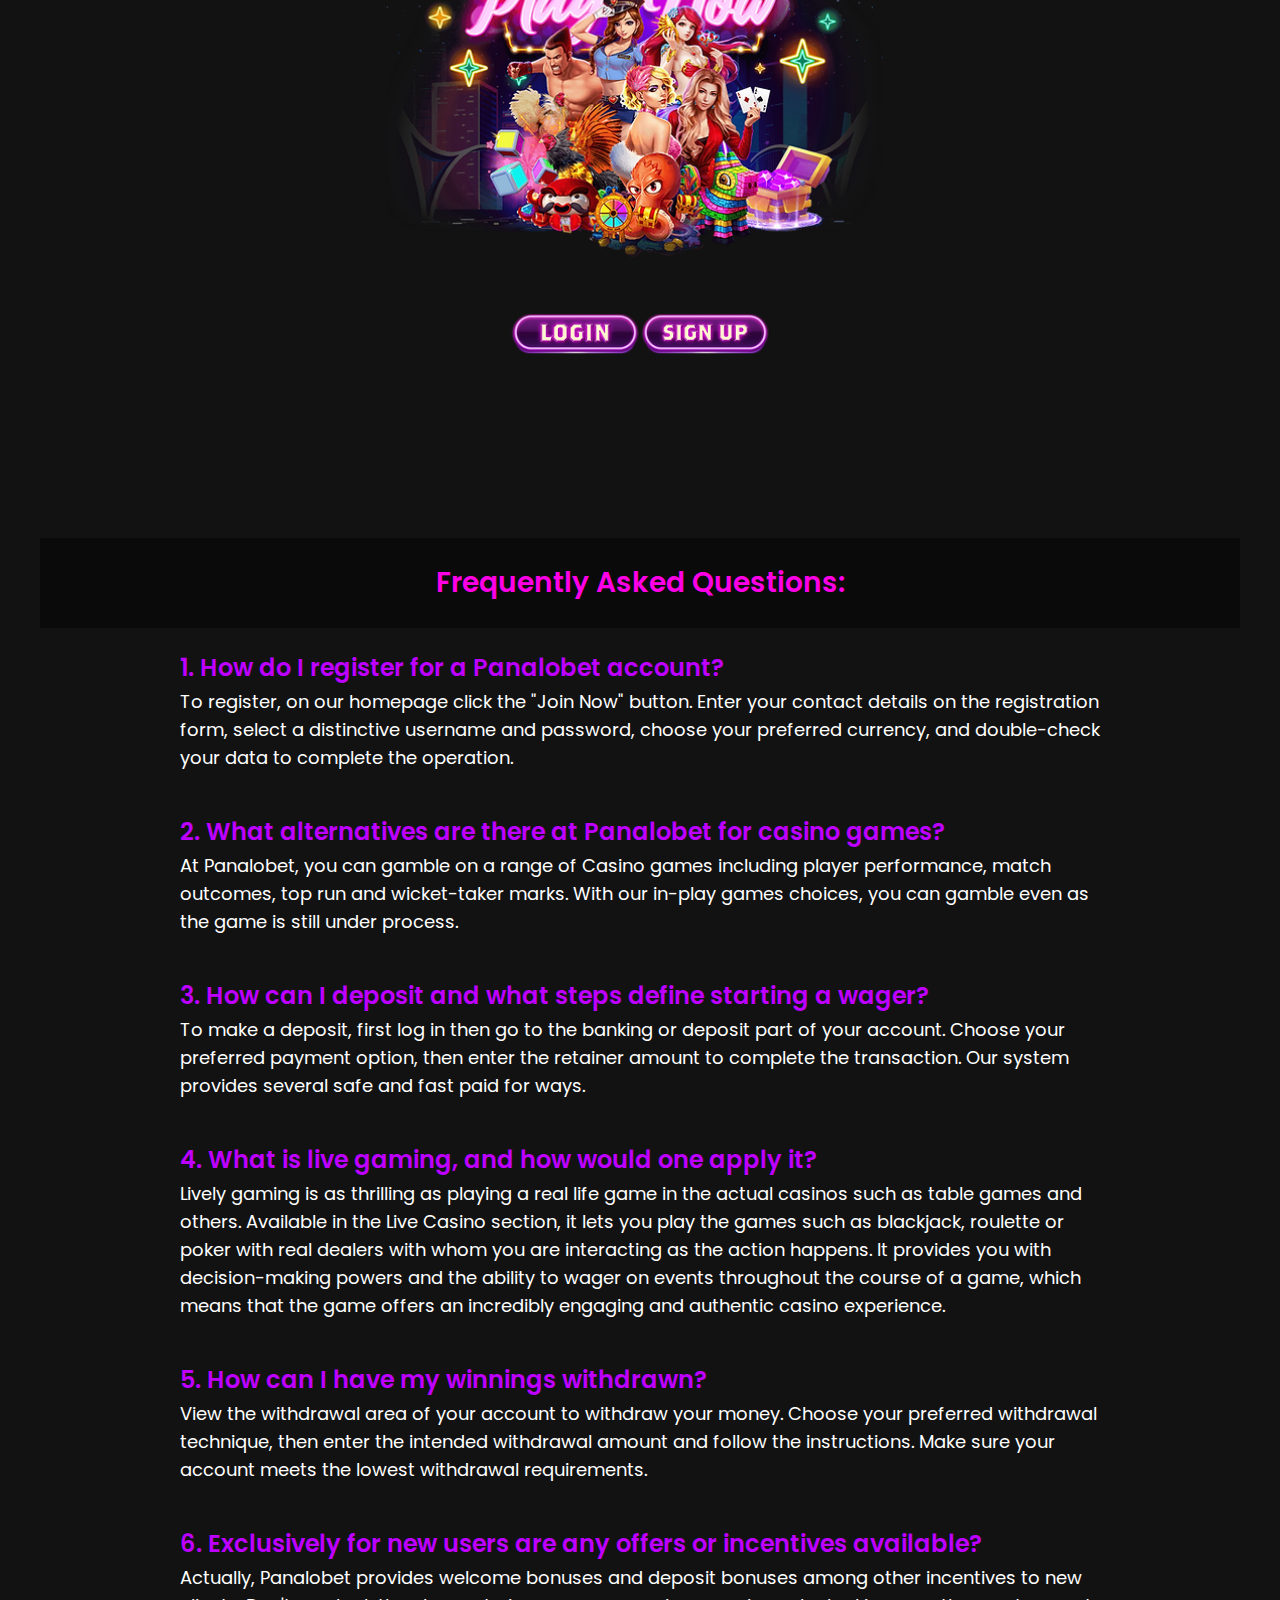
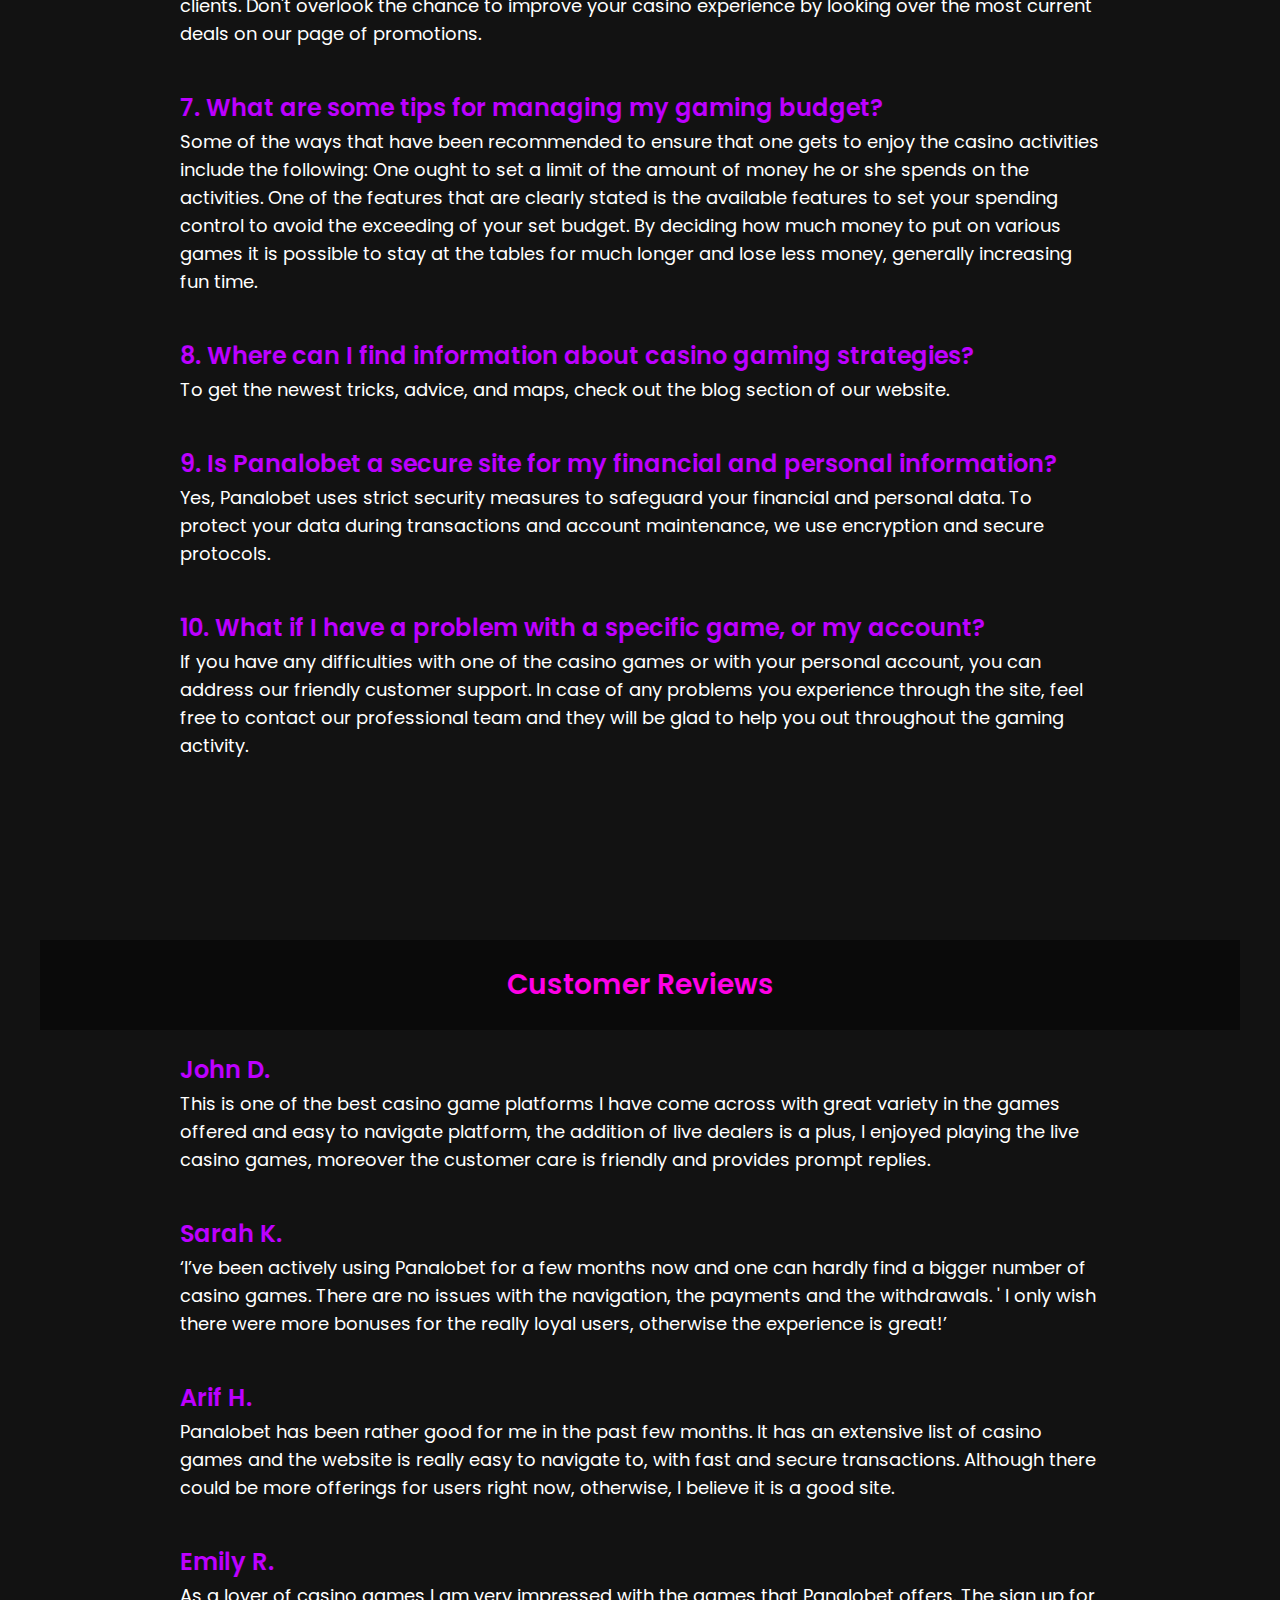
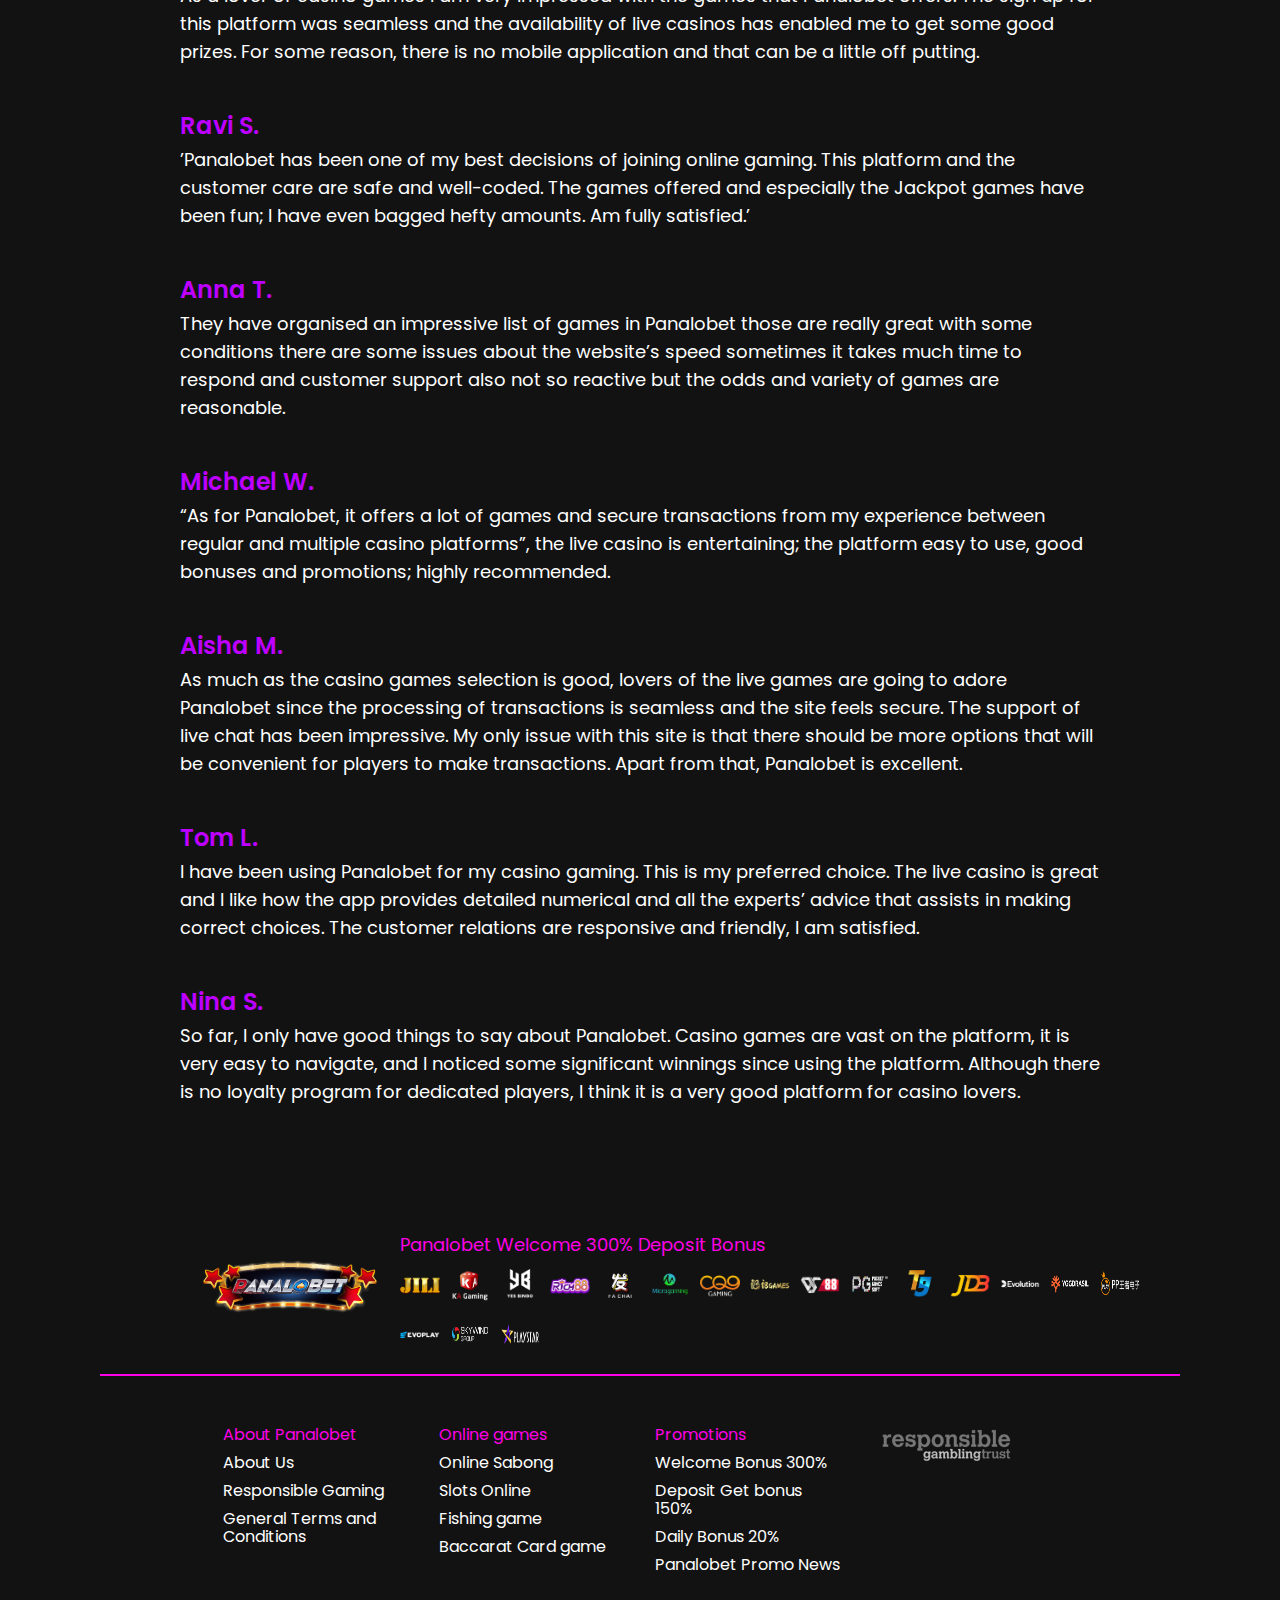
==== commit 56fd1d93: "Add files via upload" ====
--- a/index.html
+++ b/index.html
@@ -12,11 +12,10 @@
   <link rel="canonical" href="">
 </head>
 <body>
-  <special-header></special-header>
   <main class="bg">
-    
+    <special-header></special-header>
     <section class="singleCompartmentContainer">      
-      <div class="singleCompartmentContainerContents">
+      <div class="singleCompartmentContainerContents mt100">
         <a class="" href="#"><img class="logoContent" src="img/logo.png" alt="PANALOBET Logo" title="PANALOBET Logo"></a>
         <h1 class="heading1 colorSec">Welcome to Panalobet!</h1>
         <h2 class="heading2 colorPri">Your Ultimate Destination for Online Casino Games & Thrills in the Philippines</h2>
@@ -29,6 +28,9 @@
       </div> 
     </section>
 
+
+
+    <!-- additional -->
     <section class="dualCompartmentContainerStackedLayout">   
       <div class="dualCompartmentContainerStackedLayoutContents">
         <h2 class="heading2 colorPri">More Panalobet Promotions</h2>
@@ -54,6 +56,8 @@
       <p class="descriptionsSpacing"><a class="secButton" href="#" target="_blank"><span class="ctaButtonMes">All Promotions</span></a></p>         
     </section>
 
+
+    <!-- additional -->
     <section class="dualCompartmentContainer6040">      
       <div class="dualCompartmentContainerContents60">
         <h3 class="heading3 colorPri">New member 200% Bonus</h3>
@@ -67,7 +71,185 @@
       </div>
     </section>
 
+
+
     <section class="dualCompartmentContainerStackedLayout">   
+      <div class="dualCompartmentContainerStackedLayoutContents blurredBackground">
+        <h2 class="heading2 colorPri">About Panalobet</h2>
+        <h3 class="heading3 colorSec">Your Premier Platform for Online  Casino Games & Odds in the Philippines</h3>
+        <p class="descriptions"><span class="colorSec">At Panalobet</span>, it is our duty to give our customers the best chance of having a fantastic time gambling online, especially for those interested in Philippines casino games. With an immense focus on design, we have created an optimal environment that provides just the right amount of comfort, safety, and thrills you require for your gaming. We are your modern digital platform aiming to bring you the best of what you would enjoy in a conventional online gaming environment. Enter a world of Casino games, and interactions where everything is created with one purpose – to give you the most gaming joy and the highest chances for online casino games in the Philippines.</p>
+      </div>      
+      <div class="dualCompartmentContainerStackedLayoutContents">
+        <h3 class="heading3 colorSec">Quick Start Guide to Online Casino Games & Odds in Philippines with Panalobet</h3>
+        <p class="descriptions">It is quite easy and convenient to begin your journey with online casino games and odds in the Philippines at Panalobet. Here’s how to begin:</p>
+      </div>    
+      <div class="dualCompartmentContainerStackedLayoutContents dualCompartmentContainerCardGrid">
+        <div class="CTACardGrid">
+          <picture class="CTACardGridContentsWidth">
+            <source media="(min-width: 481px)" srcset="img/homeAbout1.png">
+            <img src="img/homeAbout1.png" alt="PANALOBET" title="PANALOBET" class="img_fit">
+         </picture>
+          <h3 class="heading3 colorSec">Join Panalobet:</h3>
+          <p class="descriptions">Registration can be initiated with the ‘Join Now’ button on the main page, which opens the registration section. It only takes filling out this form to create your account. This first step helps you set up the basic structure to enjoy all the advantages of our platform.</p>
+        </div>
+        <div class="CTACardGrid">
+          <picture class="CTACardGridContentsWidth">
+            <source media="(min-width: 481px)" srcset="img/homeAbout2.png">
+            <img src="img/homeAbout2.png" alt="PANALOBET" title="PANALOBET" class="img_fit">
+         </picture>
+          <h3 class="heading3 colorSec">Enter Your Details:</h3>
+          <p class="descriptions">Once registration initiated, complete several categories with basic personal details. Select unique username and password. Choose currency for transactions, fill in your contact information, enter promo code if available. Review entered information for smooth process.</p>
+        </div>
+      </div>
+      <div class="dualCompartmentContainerStackedLayoutContents dualCompartmentContainerCardGrid">
+        <div class="CTACardGrid">
+          <picture class="CTACardGridContentsWidth">
+            <source media="(min-width: 481px)" srcset="img/homeAbout3.png">
+            <img src="img/homeAbout3.png" alt="PANALOBET" title="PANALOBET" class="img_fit">
+         </picture>
+          <h3 class="heading3 colorSec">Confirm Your Membership:</h3>
+          <p class="descriptions">After providing your details, confirm your membership. Verify all the information to guarantee its accuracy and relevancy. Upon completing the identification process, your membership registration will be finalised, and you will officially join the Panalobet family.<br><br><br></p>
+        </div>
+        <div class="CTACardGrid">
+          <picture class="CTACardGridContentsWidth">
+            <source media="(min-width: 481px)" srcset="img/homeAbout4.png">
+            <img src="img/homeAbout4.png" alt="PANALOBET" title="PANALOBET" class="img_fit">
+         </picture>
+          <h3 class="heading3 colorSec">Start Playing:</h3>
+          <p class="descriptions">After enrolling for an account, make your first deposit to begin looking over our large range of Philippines casino games choices and odds. Enter the exciting realm of sports gaming and learn about casino games, in which you may stake money on a range of events to raise your odds of winning. Your online casino games adventures start right here at Panalobet, designed to thrill and win big!</p>
+        </div>
+      </div>  
+      <div class="dualCompartmentContainerStackedLayoutContents blurredBackground">
+        <h2 class="heading2 colorSec">Explore the Exciting World of Online Casino Games & Odds in Philippines</h2>
+      </div>      
+      <div class="dualCompartmentContainerStackedLayoutContents">
+        <p class="descriptions">At Panalobet we welcome you to the amazing world of online casino games where you will find everything you want in a casino that is why we are your best casino in the Philippines. From a first-time player to the professional gambler, Panalobet offers all the necessary and sufficient components of interesting and fruitful gambling.</p>
+      </div>   
+      <div class="dualCompartmentContainerStackedLayoutContents dualCompartmentContainerCardGrid">
+        <div class="CTACardGrid">
+          <h3 class="heading3 colorSec">1. Online Casino Games:</h3>
+          <p class="descriptions">With hundreds of games easily accessible and available online for you to play, we offer all types of games at our online casino. Discover regular slot games, modern video slots, and live dealers and many others. Every game is intended to be highly entertaining and will offer the player the opportunity to win large sums of money. You have to make your way through the list that offers everything that one can ask for and get a range of delicious meals that you definitely like and a range of meals that you’ve never tried before but will certainly like.</p>
+        </div>
+        <div class="CTACardGrid">
+          <h3 class="heading3 colorSec">2. Diverse Gaming Options:</h3>
+          <p class="descriptions">From the ever popular fruit machines to real time Poker, Blackjack, Roulette and Baccarat, our site offers all kinds of games. Have fun with exciting operations, and fast and clear graphics. No matter if you enjoy the spinning of reels or the live dealers, there is no way that a Panalobet player cannot have fun while at it.<br><br><br><br><br></p>
+        </div>
+      </div>  
+      <div class="dualCompartmentContainerStackedLayoutContents dualCompartmentContainerCardGrid">
+        <div class="CTACardGrid">
+          <h3 class="heading3 colorSec">3. User-Friendly Interface:</h3>
+          <p class="descriptions">One of the main goals when creating our platform was to make the access as clear and simple as possible so you could enjoy your casino games. Using a convenient menu bar, getting to the drive statistics, drive history, and dedicated drive analysis is equally possible, which should complete your playing satisfaction.</p>
+        </div>
+        <div class="CTACardGrid">
+          <h3 class="heading3 colorSec">4. Secure Transactions:</h3>
+          <p class="descriptions">Deposit and withdrawal transactions are secure and fast – choose our service to feel calm and safe! Whether you are placing a deposit or a cash out, our software uses state-of-the art security measures to safeguard your data, so that your gaming experience is secure at all levels.<br><br></p>
+        </div>
+      </div>  
+
+      <!-- additional -->
+      <div class="dualCompartmentContainerStackedLayoutContents blurredBackground">
+        <h3 class="heading3 colorSec">CASINO News</h3>
+        <p class="descriptions">Follow us to get the latest offers and discount codes</p>
+      </div>  
+      <div class="dualCompartmentContainerStackedLayoutContents dualCompartmentContainerCardGrid">
+        <div class="dualCompartmentContainerCardGridStyles2">
+          <picture class="dualCompartmentContentsWidth">
+            <source media="(min-width: 481px)" srcset="img/homecasinonews1.jpg">
+            <img src="img/homecasinonews1.jpg" alt="PANALOBET" title="PANALOBET" class="img_fit cardGridborderTopRad">
+          </picture>
+          <h4 class="heading4 colorSec positioningCardDescriptionHeadingLeft">Exploring the Thrilling World of Themed Slots at Casinos</h4>
+          <p class="metadescriptions positioningCardDescriptionHeadingLeft">on Aug 6</p>
+          <p class="descriptions positioningCardDescriptionHeadingLeft">Exploring the Thrilling World of Themed Slots at Casinos Slot machines, often the vibrant heartbeats of casinos, entice players with their dazzling […]</p>
+          <p class="descriptionsSpacing"><a class="ctaButton" href="#" target="_blank"><span class="ctaButtonMes">Read More</span></a></p>
+        </div>
+        <div class="dualCompartmentContainerCardGridStyles2">
+          <picture class="dualCompartmentContentsWidth">
+            <source media="(min-width: 481px)" srcset="img/homecasinonews2.webp">
+            <img src="img/homecasinonews2.webp" alt="PANALOBET" title="PANALOBET" class="img_fit cardGridborderTopRad">
+          </picture>
+          <h4 class="heading4 colorSec positioningCardDescriptionHeadingLeft">Simplifying Craps Payouts: A Practical Guide to Maximizing Returns</h4>
+          <p class="metadescriptions positioningCardDescriptionHeadingLeft">on Jul 30</p>
+          <p class="descriptions positioningCardDescriptionHeadingLeft">Simplifying Craps Payouts: A Practical Guide to Maximizing Returns Craps is an exhilarating game that combines luck, skill, and a bit of quick math […]</p>
+          <p class="descriptionsSpacing"><a class="ctaButton" href="#" target="_blank"><span class="ctaButtonMes">Read More</span></a></p>
+        </div>
+      </div>   
+
+ 
+      <div class="dualCompartmentContainerStackedLayoutContents blurredBackground">
+        <h2 class="heading2 colorSec">Panalobet Games and Features</h2>
+      </div>      
+      <div class="dualCompartmentContainerStackedLayoutContents">
+        <p class="descriptions">Our main focal point is online casino games and odds in the Philippines, but Panalobet is much more than casino gaming.</p>
+      </div>   
+      <div class="dualCompartmentContainerStackedLayoutContents dualCompartmentContainerCardGrid">
+        <div class="CTACardGrid">
+          <h3 class="heading3 colorSec">1. Slot Games:</h3>
+          <p class="descriptions">Experience a world of excitement at Panalobet with slot games, ranging from classic three-reel slots to the latest video slot games with interesting themes and special functions. Whether you prefer classic slots or advanced video slot theme games, our lineup is designed to offer engaging and enjoyable play.<br><br></p>
+        </div>
+        <div class="CTACardGrid">
+          <h3 class="heading3 colorSec">2. Live Gaming:</h3>
+          <p class="descriptions">Experience the best of a live gaming environment through online games where you can play with real dealers in real time. Play games like Blackjack, Roulette, Baccarat, and other variants managed and streamed live to your device. If you seek a site offering a real gaming experience where you can interact with real dealers and players, this site is ideal.</p>
+        </div>
+      </div>  
+      <div class="dualCompartmentContainerStackedLayoutContents dualCompartmentContainerCardGrid">
+        <div class="CTACardGrid">
+          <h3 class="heading3 colorSec">3. Jackpot Games:</h3>
+          <p class="descriptions">Take a chance on our jackpot games where you have a lifetime opportunity to win big on a single spin. We offer large progressive jackpots with opportunities to win thousands of times, meaning every spin is a chance for a new life and the fulfilment of all dreams.</p>
+        </div>
+      </div>  
+
+<!-- additional -->
+      <div class="dualCompartmentContainerStackedLayoutContents blurredBackground">
+        <h3 class="heading3 colorSec">Promotions</h3>
+        <p class="descriptions"><span class="colorSec">Panalobet,</span> The best bonus, multiple bonuses, free credit, both new and old members can receive rewards</p>
+      </div>  
+      <div class="dualCompartmentContainerStackedLayoutContents">
+        <p class="descriptions"> We are an online casino tailored specifically for Filipino players.This online casino offers plenty of bonuses for new users. These incentives can aid you with betting and boost your bankroll.The casino is user-friendly and provides several bonus promotions for new members. Furthermore, there is a referral program and unlimited rewards for existing customers.</p>
+      </div>    
+      <div class="promotionBanner">
+        <img src="img/homepromotionsimage1.png" alt="PANALOBET" title="PANALOBET" class="img_fit">
+        <img src="img/homepromotionsimage2.gif" alt="PANALOBET" title="PANALOBET" class="img_fit">
+        <img src="img/homepromotionsimage3.gif" alt="PANALOBET" title="PANALOBET" class="img_fit">
+      </div>
+      
+      
+ 
+      <div class="dualCompartmentContainerStackedLayoutContents blurredBackground mt40">
+        <h2 class="heading2 colorSec">Why Choose Panalobet for Online  Casino Games & Odds in the Philippines?</h2>
+      </div>   
+      <div class="dualCompartmentContainerStackedLayoutContents dualCompartmentContainerCardGrid">
+        <div class="CTACardGrid">
+          <h3 class="heading3 colorSec">1. Competitive Payouts:</h3>
+          <p class="descriptions">Take home one of the best casino payouts in the Philippines and double your fun in your casino game play. Our platform is structured to ensure that you get the maximum of your stakes in games in terms of odds, satisfaction, and other gains.<br><br><br></p>
+        </div>
+        <div class="CTACardGrid">
+          <h3 class="heading3 colorSec">2. Wide Range of Game Options:</h3>
+          <p class="descriptions">Find a wide selection of casino games that is designed to cater to each and every one of the players. From the ordinary table games to the advanced slot games, our portfolio offers a never ending array of games to play. They should take their time and sample a number of online games because there is a game for everyone out there.</p>
+        </div>
+      </div>  
+      <div class="dualCompartmentContainerStackedLayoutContents dualCompartmentContainerCardGrid">
+        <div class="CTACardGrid">
+          <h3 class="heading3 colorSec">3. Live Casino Games:</h3>
+          <p class="descriptions">Try out the real time live casino games through which you can hear and even talk to the dealers right away. Whether you want to try your hand at cards with our blackjack or roulette or if you enjoy table games more with our baccarat one thing that is certain is you get the real deal of the physical casino brought to life on your screens.</p>
+        </div>
+        <div class="CTACardGrid">
+          <h3 class="heading3 colorSec">4. Secure and Swift Transactions:</h3>
+          <p class="descriptions">Bank with ease and without worry through our express deposits and fast withdrawals. To this end, our platform guarantees secure access and fast processing of your financial operations, so you would not have to think about your personal information while enjoying your game.<br><br></p>
+        </div>
+      </div>   
+      <div class="dualCompartmentContainerStackedLayoutContents dualCompartmentContainerCardGrid">
+        <div class="CTACardGrid">
+          <h3 class="heading3 colorSec">5. Expert Analysis and Tips:</h3>
+          <p class="descriptions"><br>Take advantage of the professional recommendations and other useful information posted at our site. The games that we suggest to you, along with the strategies that you get are all meant to make your gameplay better, thus increasing the probability of success.<br><br><br></p>
+        </div>
+        <div class="CTACardGrid">
+          <h3 class="heading3 colorSec">6. Comprehensive Customer Support:</h3>
+          <p class="descriptions">Contact our efficient and friendly customer support anytime if you have questions or issues. Our professional and polite customer support ensures a wonderful Gaming process without any negative moments.</p>
+          <p class="descriptions">At Panalobet, we go all out to ensure we deliver the right platform for online casino experience in the Philippines with unrivalled odds for all users!</p>
+        </div>
+      </div>  
+
+<!-- addidtional -->
       <div class="dualCompartmentContainerStackedLayoutContents blurredBackground">
         <h2 class="heading2 colorSec">GAME PROVIDERS</h2>
         <p class="descriptions">Panalobet provides impressive casino games, including popular slot games, fishing games, table games, online sabong at Panalobet</p>
@@ -94,120 +276,146 @@
           <img src="img/homepageProviderImages18.png" alt="PANALOBET" title="PANALOBET" class="img_fit">
         </div>
       </div>      
-      <div class="dualCompartmentContainerStackedLayoutContents blurredBackground">
-        <h2 class="heading2 colorPri">About Panalobet</h2>
-        <h3 class="heading3 colorSec">Your Premier Platform for Online  Casino Games & Odds in the Philippines</h3>
-        <p class="descriptions"><span class="colorSec">At Panalobet</span>, it is our duty to give our customers the best chance of having a fantastic time gambling online, especially for those interested in Philippines casino games. With an immense focus on design, we have created an optimal environment that provides just the right amount of comfort, safety, and thrills you require for your gaming. We are your modern digital platform aiming to bring you the best of what you would enjoy in a conventional online gaming environment. Enter a world of Casino games, and interactions where everything is created with one purpose – to give you the most gaming joy and the highest chances for online casino games in the Philippines.</p>
-      </div>      
-      <div class="dualCompartmentContainerStackedLayoutContents">
-        <h3 class="heading3 colorSec">Quick Start Guide to Online Casino Games & Odds in Philippines with Panalobet</h3>
-        <p class="descriptions">It is quite easy and convenient to begin your journey with online casino games and odds in the Philippines at Panalobet. Here’s how to begin:</p>
-      </div>    
-      <div class="dualCompartmentContainerStackedLayoutContents dualCompartmentContainerCardGrid">
-        <div class="CTACardGrid">
-          <picture class="CTACardGridContentsWidth">
-            <source media="(min-width: 481px)" srcset="img/homeAbout1.png">
-            <img src="img/homeAbout1.png" alt="PANALOBET" title="PANALOBET" class="img_fit">
-         </picture>
-          <h3 class="heading3 colorSec">Join Panalobet:</h3>
-          <p class="descriptions">Registration can be initiated with the ‘Join Now’ button on the main page, which opens the registration section. It only takes filling out this form to create your account. This first step helps you set up the basic structure to enjoy all the advantages of our platform.</p>
-        </div>
-        <div class="CTACardGrid">
-          <picture class="CTACardGridContentsWidth">
-            <source media="(min-width: 481px)" srcset="img/homeAbout2.png">
-            <img src="img/homeAbout2.png" alt="PANALOBET" title="PANALOBET" class="img_fit">
-         </picture>
-          <h3 class="heading3 colorSec">Enter Your Details:</h3>
-          <p class="descriptions">Once registration initiated, complete several categories with basic personal details. Select unique username and password. Choose currency for transactions, fill in your contact information, enter promo code if available. Review entered information for smooth process.</p>
-        </div>
-      </div>
-      <div class="dualCompartmentContainerStackedLayoutContents dualCompartmentContainerCardGrid">
-        <div class="CTACardGrid">
-          <picture class="CTACardGridContentsWidth">
-            <source media="(min-width: 481px)" srcset="img/homeAbout3.png">
-            <img src="img/homeAbout3.png" alt="PANALOBET" title="PANALOBET" class="img_fit">
-         </picture>
-          <h3 class="heading3 colorSec">Confirm Your Membership:</h3>
-          <p class="descriptions">After providing your details, confirm your membership. Verify all the information to guarantee its accuracy and relevancy. Upon completing the identification process, your membership registration will be finalised, and you will officially join the Panalobet family.</p>
-        </div>
-        <div class="CTACardGrid">
-          <picture class="CTACardGridContentsWidth">
-            <source media="(min-width: 481px)" srcset="img/homeAbout4.png">
-            <img src="img/homeAbout4.png" alt="PANALOBET" title="PANALOBET" class="img_fit">
-         </picture>
-          <h3 class="heading3 colorSec">Start Playing:</h3>
-          <p class="descriptions">After enrolling for an account, make your first deposit to begin looking over our large range of Philippines casino games choices and odds. Enter the exciting realm of sports gaming and learn about casino games, in which you may stake money on a range of events to raise your odds of winning. Your online casino games adventures start right here at Panalobet, designed to thrill and win big!</p>
-        </div>
-      </div>  
-      <div class="dualCompartmentContainerStackedLayoutContents blurredBackground">
-        <h2 class="heading2 colorSec">Deposit and Withdrawals</h2>
-        <p class="descriptions">A variety of deposit and withdrawal methods, the highest security protection. <span class="colorSec">Support Gcash and local bank,</span> quickly enter the account</p>
-      </div>      
-      <div class="dualCompartmentContainerStackedLayoutContents">
-        <p class="descriptions">Panalobet online casinos provide a secure selection of payment methods such as credit cards and e-wallets, plus bonuses for new and existing customers. Sign up bonuses are an excellent way to get started, while deposit matches offer added reward if you win big. Furthermore, we provide plenty of safety measures like self-exclusion tools and customer support options so that players remain confident while playing.</p>
-      </div>    
-      <div class="dualCompartmentContainerStackedLayoutContents dualCompartmentContainerCardGrid">
-        <div class="CTACardGrid">
-          <picture class="CTACardGridContentsWidth">
-            <source media="(min-width: 481px)" srcset="img/homedeposit1.png">
-            <img src="img/homedeposit1.png" alt="PANALOBET" title="PANALOBET" class="img_fit">
-         </picture>
-         <h4 class="heading4 colorReg positioningCardDescriptionHeading">Local Bank</h4>
-         <h4 class="heading4 colorReg positioningCardDescriptionHeading">Manual Bank Transfer</h4>
-        </div>
-        <div class="CTACardGrid">
-          <picture class="CTACardGridContentsWidth">
-            <source media="(min-width: 481px)" srcset="img/homedeposit2.png">
-            <img src="img/homedeposit2.png" alt="PANALOBET" title="PANALOBET" class="img_fit">
-         </picture>
-         <h4 class="heading4 colorReg positioningCardDescriptionHeading">GCash Deposit</h4>
-         <h4 class="heading4 colorReg positioningCardDescriptionHeading">via QRCODE</h4>
-        </div>
-      </div> 
-      <div class="dualCompartmentContainerStackedLayoutContents blurredBackground">
-        <h3 class="heading3 colorSec">CASINO News</h3>
-        <p class="descriptions">Follow us to get the latest offers and discount codes</p>
-      </div>  
-      <div class="dualCompartmentContainerStackedLayoutContents dualCompartmentContainerCardGrid">
-        <div class="dualCompartmentContainerCardGridStyles2">
-          <picture class="dualCompartmentContentsWidth">
-            <source media="(min-width: 481px)" srcset="img/homecasinonews1.jpg">
-            <img src="img/homecasinonews1.jpg" alt="PANALOBET" title="PANALOBET" class="img_fit cardGridborderTopRad">
-          </picture>
-          <h4 class="heading4 colorSec positioningCardDescriptionHeadingLeft">Exploring the Thrilling World of Themed Slots at Casinos</h4>
-          <p class="metadescriptions positioningCardDescriptionHeadingLeft">on Aug 6</p>
-          <p class="descriptions positioningCardDescriptionHeadingLeft">Exploring the Thrilling World of Themed Slots at Casinos Slot machines, often the vibrant heartbeats of casinos, entice players with their dazzling […]</p>
-          <p class="descriptionsSpacing"><a class="ctaButton" href="#" target="_blank"><span class="ctaButtonMes">Read More</span></a></p>
-        </div>
-        <div class="dualCompartmentContainerCardGridStyles2">
-          <picture class="dualCompartmentContentsWidth">
-            <source media="(min-width: 481px)" srcset="img/homecasinonews2.webp">
-            <img src="img/homecasinonews2.webp" alt="PANALOBET" title="PANALOBET" class="img_fit cardGridborderTopRad">
-          </picture>
-          <h4 class="heading4 colorSec positioningCardDescriptionHeadingLeft">Simplifying Craps Payouts: A Practical Guide to Maximizing Returns</h4>
-          <p class="metadescriptions positioningCardDescriptionHeadingLeft">on Jul 30</p>
-          <p class="descriptions positioningCardDescriptionHeadingLeft">Simplifying Craps Payouts: A Practical Guide to Maximizing Returns Craps is an exhilarating game that combines luck, skill, and a bit of quick math […]</p>
-          <p class="descriptionsSpacing"><a class="ctaButton" href="#" target="_blank"><span class="ctaButtonMes">Read More</span></a></p>
-        </div>
-      </div>   
-      <div class="dualCompartmentContainerStackedLayoutContents blurredBackground">
-        <h3 class="heading3 colorSec">Promotions</h3>
-        <p class="descriptions"><span class="colorSec">Panalobet,</span> The best bonus, multiple bonuses, free credit, both new and old members can receive rewards</p>
-      </div>  
-      <div class="dualCompartmentContainerStackedLayoutContents">
-        <p class="descriptions"> We are an online casino tailored specifically for Filipino players.This online casino offers plenty of bonuses for new users. These incentives can aid you with betting and boost your bankroll.The casino is user-friendly and provides several bonus promotions for new members. Furthermore, there is a referral program and unlimited rewards for existing customers.</p>
-      </div>    
-      <div class="promotionBanner">
-        <img src="img/homepromotionsimage1.png" alt="PANALOBET" title="PANALOBET" class="img_fit">
-        <img src="img/homepromotionsimage2.gif" alt="PANALOBET" title="PANALOBET" class="img_fit">
-        <img src="img/homepromotionsimage3.gif" alt="PANALOBET" title="PANALOBET" class="img_fit">
-      </div> 
+
+
+
+
+
+      <div class="dualCompartmentContainerStackedLayoutContents blurredBackground mt40">
+        <h2 class="heading2 colorSec">How to Maximise Your Experience with Online Casino Games & Odds in Philippines</h2>
+      </div>   
+      <div class="dualCompartmentContainerStackedLayoutContents dualCompartmentContainerCardGrid">
+        <div class="CTACardGrid">
+          <h3 class="heading3 colorSec">1. Stay Informed:</h3>
+          <p class="descriptions">Keep up-to-date with events, including team successes and key players. Our services provide extensive updates and analysis from recent events, allowing you to make sound gaming choices.<br><br><br></p>
+        </div>
+        <div class="CTACardGrid">
+          <h3 class="heading3 colorSec">2. Understand Casino Games:</h3>
+          <p class="descriptions">It becomes easier to get familiar with the various games offered in the casino from the standard slots and tables to the video slots and live dealer games. What knowing these games enables you to do is safely enjoy yourself in these courses of entertainment and perhaps stand a better shot at coming out a winner.</p>
+        </div>
+      </div>  
+      <div class="dualCompartmentContainerStackedLayoutContents dualCompartmentContainerCardGrid">
+        <div class="CTACardGrid">
+          <h3 class="heading3 colorSec">3. Manage Your Bankroll:</h3>
+          <p class="descriptions"><br>Make sure you set an approximate on how much you want to spend on gaming and do not exceed that amount. Thus, bankroll management represents the set of decisions wise enough to enhance the duration of the gaming sessions and to limit possible losses since a more enjoyable and more controlled kind of gambling is rather essential.</p>
+        </div>
+        <div class="CTACardGrid">
+          <h3 class="heading3 colorSec">4. Leverage Promotions and Bonuses:</h3>
+          <p class="descriptions">Use the promotions and bonuses expected on the platform to give your gameplay a twist. These offers enable users to try out new games and new features and always stand a high chance of winning.<br><br><br></p>
+        </div>
+      </div>   
+      <div class="dualCompartmentContainerStackedLayoutContents dualCompartmentContainerCardGrid">
+        <div class="CTACardGrid">
+          <h3 class="heading3 colorSec">5. Engage in Live Casino Games:</h3>
+          <p class="descriptions">Entertainment has never come closer than engaging live casino games which have the ability to give the players a chance to chat with the dealers and other players as well. The action is in real time and the dynamics of the game provide a more thrilling experience of a casino game.</p>
+        </div>
+      </div>  
+
+      <div class="dualCompartmentContainerStackedLayoutContents blurredBackground">
+        <h2 class="heading2 colorPri">Join Panalobet Today!</h2>
+        <p class="descriptions"><span class="colorSec">At Panalobet</span>we strive to offer our clients the <span class="colorSec">very best online casino solution in the Philippines.</span> Come and be part of us today and find a safe, fun, and exciting place for all of your gaming pleasures. If you are a beginner in the world of online casinos or an experienced player, <span class="colorSec">Panalobet</span> is the place for profitable entertainment.</p>
+      </div>  
+
+      <!-- additional -->
       <div class="playNowBanner mtb20">
         <img src="img/homeplaynow.png" alt="PANALOBET" title="PANALOBET" class="img_fit">
       </div>
       <div class="alignment mtb20">
         <a class="" href="#" target="_blank"><img class="btnNav" src="img/login_btn_login_normal.webp" alt="" title=""></a>
         <a class="" href="#" target="_blank"><img class="btnNav" src="img/login_btn_signup_normal.webp" alt="" title=""></a>
+      </div>
+    </section>
+
+    <section class="singleCompartmentContainer">  
+      <div class="dualCompartmentContainerStackedLayoutContents blurredBackground">
+        <h3 class="heading3 colorSec">Frequently Asked Questions:</h3>
+      </div>  
+      <div class="CTACardGrid3">
+        <h4 class="heading4 colorTer positioningCardDescriptionHeadingLeft">1. How do I register for a Panalobet account?</h4>
+        <p class="descriptions positioningCardDescriptionHeadingLeft">To register, on our homepage click the "Join Now" button. Enter your contact details on the registration form, select a distinctive username and password, choose your preferred currency, and double-check your data to complete the operation.</p>
+      </div>
+      <div class="CTACardGrid3">
+        <h4 class="heading4 colorTer positioningCardDescriptionHeadingLeft">2. What alternatives are there at Panalobet for casino games?</h4>
+        <p class="descriptions positioningCardDescriptionHeadingLeft">At Panalobet, you can gamble on a range of Casino games including player performance, match outcomes, top run and wicket-taker marks. With our in-play games choices, you can gamble even as the game is still under process.</p>
+      </div>
+      <div class="CTACardGrid3">
+        <h4 class="heading4 colorTer positioningCardDescriptionHeadingLeft">3. How can I deposit and what steps define starting a wager?</h4>
+        <p class="descriptions positioningCardDescriptionHeadingLeft">To make a deposit, first log in then go to the banking or deposit part of your account. Choose your preferred payment option, then enter the retainer amount to complete the transaction. Our system provides several safe and fast paid for ways.</p>
+      </div>
+      <div class="CTACardGrid3">
+        <h4 class="heading4 colorTer positioningCardDescriptionHeadingLeft">4. What is live gaming, and how would one apply it?</h4>
+        <p class="descriptions positioningCardDescriptionHeadingLeft">Lively gaming is as thrilling as playing a real life game in the actual casinos such as table games and others. Available in the Live Casino section, it lets you play the games such as blackjack, roulette or poker with real dealers with whom you are interacting as the action happens. It provides you with decision-making powers and the ability to wager on events throughout the course of a game, which means that the game offers an incredibly engaging and authentic casino experience.</p>
+      </div>
+      <div class="CTACardGrid3">
+        <h4 class="heading4 colorTer positioningCardDescriptionHeadingLeft">5. How can I have my winnings withdrawn?</h4>
+        <p class="descriptions positioningCardDescriptionHeadingLeft">View the withdrawal area of your account to withdraw your money. Choose your preferred withdrawal technique, then enter the intended withdrawal amount and follow the instructions. Make sure your account meets the lowest withdrawal requirements.</p>
+      </div>
+      <div class="CTACardGrid3">
+        <h4 class="heading4 colorTer positioningCardDescriptionHeadingLeft">6. Exclusively for new users are any offers or incentives available?</h4>
+        <p class="descriptions positioningCardDescriptionHeadingLeft">Actually, Panalobet provides welcome bonuses and deposit bonuses among other incentives to new clients. Don't overlook the chance to improve your casino experience by looking over the most current deals on our page of promotions.</p>
+      </div>
+      <div class="CTACardGrid3">
+        <h4 class="heading4 colorTer positioningCardDescriptionHeadingLeft">7. What are some tips for managing my gaming budget?</h4>
+        <p class="descriptions positioningCardDescriptionHeadingLeft">Some of the ways that have been recommended to ensure that one gets to enjoy the casino activities include the following: One ought to set a limit of the amount of money he or she spends on the activities. One of the features that are clearly stated is the available features to set your spending control to avoid the exceeding of your set budget. By deciding how much money to put on various games it is possible to stay at the tables for much longer and lose less money, generally increasing fun time.</p>
+      </div>
+      <div class="CTACardGrid3">
+        <h4 class="heading4 colorTer positioningCardDescriptionHeadingLeft">8. Where can I find information about casino gaming strategies?</h4>
+        <p class="descriptions positioningCardDescriptionHeadingLeft">To get the newest tricks, advice, and maps, check out the blog section of our website.</p>
+      </div>
+      <div class="CTACardGrid3">
+        <h4 class="heading4 colorTer positioningCardDescriptionHeadingLeft">9. Is Panalobet a secure site for my financial and personal information?</h4>
+        <p class="descriptions positioningCardDescriptionHeadingLeft">Yes, Panalobet uses strict security measures to safeguard your financial and personal data. To protect your data during transactions and account maintenance, we use encryption and secure protocols.</p>
+      </div>
+      <div class="CTACardGrid3">
+        <h4 class="heading4 colorTer positioningCardDescriptionHeadingLeft">10. What if I have a problem with a specific game, or my account?</h4>
+        <p class="descriptions positioningCardDescriptionHeadingLeft">If you have any difficulties with one of the casino games or with your personal account, you can address our friendly customer support. In case of any problems you experience through the site, feel free to contact our professional team and they will be glad to help you out throughout the gaming activity.</p>
+      </div>
+    </section>
+
+
+    <section class="singleCompartmentContainer">  
+      <div class="dualCompartmentContainerStackedLayoutContents blurredBackground">
+        <h3 class="heading3 colorSec">Customer Reviews</h3>
+      </div>  
+      <div class="CTACardGrid3">
+        <h4 class="heading4 colorTer positioningCardDescriptionHeadingLeft">John D.</h4>
+        <p class="descriptions positioningCardDescriptionHeadingLeft">This is one of the best casino game platforms I have come across with great variety in the games offered and easy to navigate platform, the addition of live dealers is a plus, I enjoyed playing the live casino games, moreover the customer care is friendly and provides prompt replies.</p>
+      </div>
+      <div class="CTACardGrid3">
+        <h4 class="heading4 colorTer positioningCardDescriptionHeadingLeft">Sarah K.</h4>
+        <p class="descriptions positioningCardDescriptionHeadingLeft">‘I’ve been actively using Panalobet for a few months now and one can hardly find a bigger number of casino games. There are no issues with the navigation, the payments and the withdrawals. ' I only wish there were more bonuses for the really loyal users, otherwise the experience is great!’</p>
+      </div>
+      <div class="CTACardGrid3">
+        <h4 class="heading4 colorTer positioningCardDescriptionHeadingLeft">Arif H.</h4>
+        <p class="descriptions positioningCardDescriptionHeadingLeft">Panalobet has been rather good for me in the past few months. It has an extensive list of casino games and the website is really easy to navigate to, with fast and secure transactions. Although there could be more offerings for users right now, otherwise, I believe it is a good site.</p>
+      </div>
+      <div class="CTACardGrid3">
+        <h4 class="heading4 colorTer positioningCardDescriptionHeadingLeft">Emily R.</h4>
+        <p class="descriptions positioningCardDescriptionHeadingLeft">As a lover of casino games I am very impressed with the games that Panalobet offers. The sign up for this platform was seamless and the availability of live casinos has enabled me to get some good prizes. For some reason, there is no mobile application and that can be a little off putting.</p>
+      </div>
+      <div class="CTACardGrid3">
+        <h4 class="heading4 colorTer positioningCardDescriptionHeadingLeft">Ravi S.</h4>
+        <p class="descriptions positioningCardDescriptionHeadingLeft">’Panalobet has been one of my best decisions of joining online gaming. This platform and the customer care are safe and well-coded. The games offered and especially the Jackpot games have been fun; I have even bagged hefty amounts. Am fully satisfied.’</p>
+      </div>
+      <div class="CTACardGrid3">
+        <h4 class="heading4 colorTer positioningCardDescriptionHeadingLeft">Anna T.</h4>
+        <p class="descriptions positioningCardDescriptionHeadingLeft">They have organised an impressive list of games in Panalobet those are really great with some conditions there are some issues about the website’s speed sometimes it takes much time to respond and customer support also not so reactive but the odds and variety of games are reasonable.</p>
+      </div>
+      <div class="CTACardGrid3">
+        <h4 class="heading4 colorTer positioningCardDescriptionHeadingLeft">Michael W.</h4>
+        <p class="descriptions positioningCardDescriptionHeadingLeft">“As for Panalobet, it offers a lot of games and secure transactions from my experience between regular and multiple casino platforms”, the live casino is entertaining; the platform easy to use, good bonuses and promotions; highly recommended.</p>
+      </div>
+      <div class="CTACardGrid3">
+        <h4 class="heading4 colorTer positioningCardDescriptionHeadingLeft">Aisha M.</h4>
+        <p class="descriptions positioningCardDescriptionHeadingLeft">As much as the casino games selection is good, lovers of the live games are going to adore Panalobet since the processing of transactions is seamless and the site feels secure. The support of live chat has been impressive. My only issue with this site is that there should be more options that will be convenient for players to make transactions. Apart from that, Panalobet is excellent.</p>
+      </div>
+      <div class="CTACardGrid3">
+        <h4 class="heading4 colorTer positioningCardDescriptionHeadingLeft">Tom L.</h4>
+        <p class="descriptions positioningCardDescriptionHeadingLeft">I have been using Panalobet for my casino gaming. This is my preferred choice. The live casino is great and I like how the app provides detailed numerical and all the experts’ advice that assists in making correct choices. The customer relations are responsive and friendly, I am satisfied.</p>
+      </div>
+      <div class="CTACardGrid3">
+        <h4 class="heading4 colorTer positioningCardDescriptionHeadingLeft">Nina S.</h4>
+        <p class="descriptions positioningCardDescriptionHeadingLeft">So far, I only have good things to say about Panalobet. Casino games are vast on the platform, it is very easy to navigate, and I noticed some significant winnings since using the platform. Although there is no loyalty program for dedicated players, I think it is a very good platform for casino lovers.</p>
       </div>
     </section>
 
--- a/css/css.css
+++ b/css/css.css
@@ -32,7 +32,14 @@
   color: #BD00FF;  
 }
 
-
+.special-header {
+  position: fixed; /* Fixes the header at the top */
+  top: 0; /* Aligns the header at the top */
+  left: 0; /* Aligns the header to the left edge */
+  width: 100%; /* Makes sure the header spans the full width */
+  z-index: 1000; /* Ensures it stays above other content */
+  /* Add any additional styling as needed */
+}
 
 /* entire background */
 .bg {
@@ -44,6 +51,8 @@
   background-image: url(../img/backgroungImage.jpg);
   background-attachment: fixed;
   background-repeat: repeat;
+  max-width: 1440px;
+  margin: 0 auto;
 }
 
 .bg2 {
@@ -120,12 +129,13 @@
   padding-right: 40px;
   padding-bottom: 20px;
   padding-left: 40px;
-  background-color: #121212;
+  background-color: rgba(18, 18, 18, 0.9);
   background-image: none;  
   transition-duration: 0.5s;  
   display: flex;  
   vertical-align: middle;  
   justify-content: center;
+  z-index: 100000;
 }
 
 .logo {  
@@ -171,7 +181,20 @@
   margin: 20px 0px !important;
 }
 .mtb10 {
-  margin: 10px 0px !important;
+  margin-top: 10px !important;
+  margin-bottom: 10px !important;
+}
+.mt100 {
+  margin-top: 100px !important;
+}
+.mt40 {
+  margin-top: 40px !important;
+
+}
+
+.mlr20 {
+  padding-left: 10% !important;
+  padding-right: 10% !important;
 }
 /* burger icon */
 
@@ -256,17 +279,21 @@
   .navigationlinks {
     position: absolute;
     right: 100%; 
-    top: 120px;
+    top: 140px;
     width: 85%;
-    height: 100%;
+    height: 100vh;
     transition: left 0.3s ease-in-out; 
     animation-duration: 0.5s;
     padding: 20px 0px;
-    background-color: rgba(18, 18, 18, 0.97);
+    background-color: rgba(18, 18, 18, 0.9);
     background-image: none;  
     transition-duration: 0.5s;  
     display: block;  
     justify-content: center;
+
+
+
+  z-index: 100000;
   }
   .alignment { 
     margin: 0px;
@@ -396,6 +423,17 @@
   margin: 0px;
 }
 
+.singleCompartment {
+  display: flex;
+  justify-content: center;
+  align-items: center;
+  width: 100%;
+  box-sizing: border-box;
+  flex-wrap: wrap;
+  padding: 0px;
+  margin: 0px;
+}
+
 .singleCompartmentContainerContents {
   display: flex;
   justify-content: center;
@@ -472,6 +510,7 @@
   padding: 20px !important;
   width: 1200px;
   max-width: 100%;
+  text-align: center;
 }
 
 .dualCompartmentStackedLayout {
@@ -546,6 +585,18 @@
   min-height: unset;
 }
 
+.CTACardGrid3 {
+  display: flex;
+  flex-direction: column; /* Stack items vertically */
+  justify-content: center; /* Center content horizontally within the container */
+  text-align: left;
+  width: 100%;
+  max-width: 1000px;
+  padding: 20px 20px;
+  height: auto;
+  min-height: unset;
+}
+
 .CTACard {
   display: flex;
   flex-direction: row;
@@ -597,6 +648,13 @@
 }
 
 @media (max-width: 767px) { 
+
+.CTACardGrid {
+  padding: 20px 10px;
+}
+.CTACardGrid3 {
+  padding: 10px 10px;
+}
   .CTACard {
     flex-direction: column;
   }
@@ -671,6 +729,11 @@
   }
 }
 
+.specificwidth {
+  width: 100%;
+  max-width: 1100px;
+
+}
 
 .promotionBanner {
   display: flex;
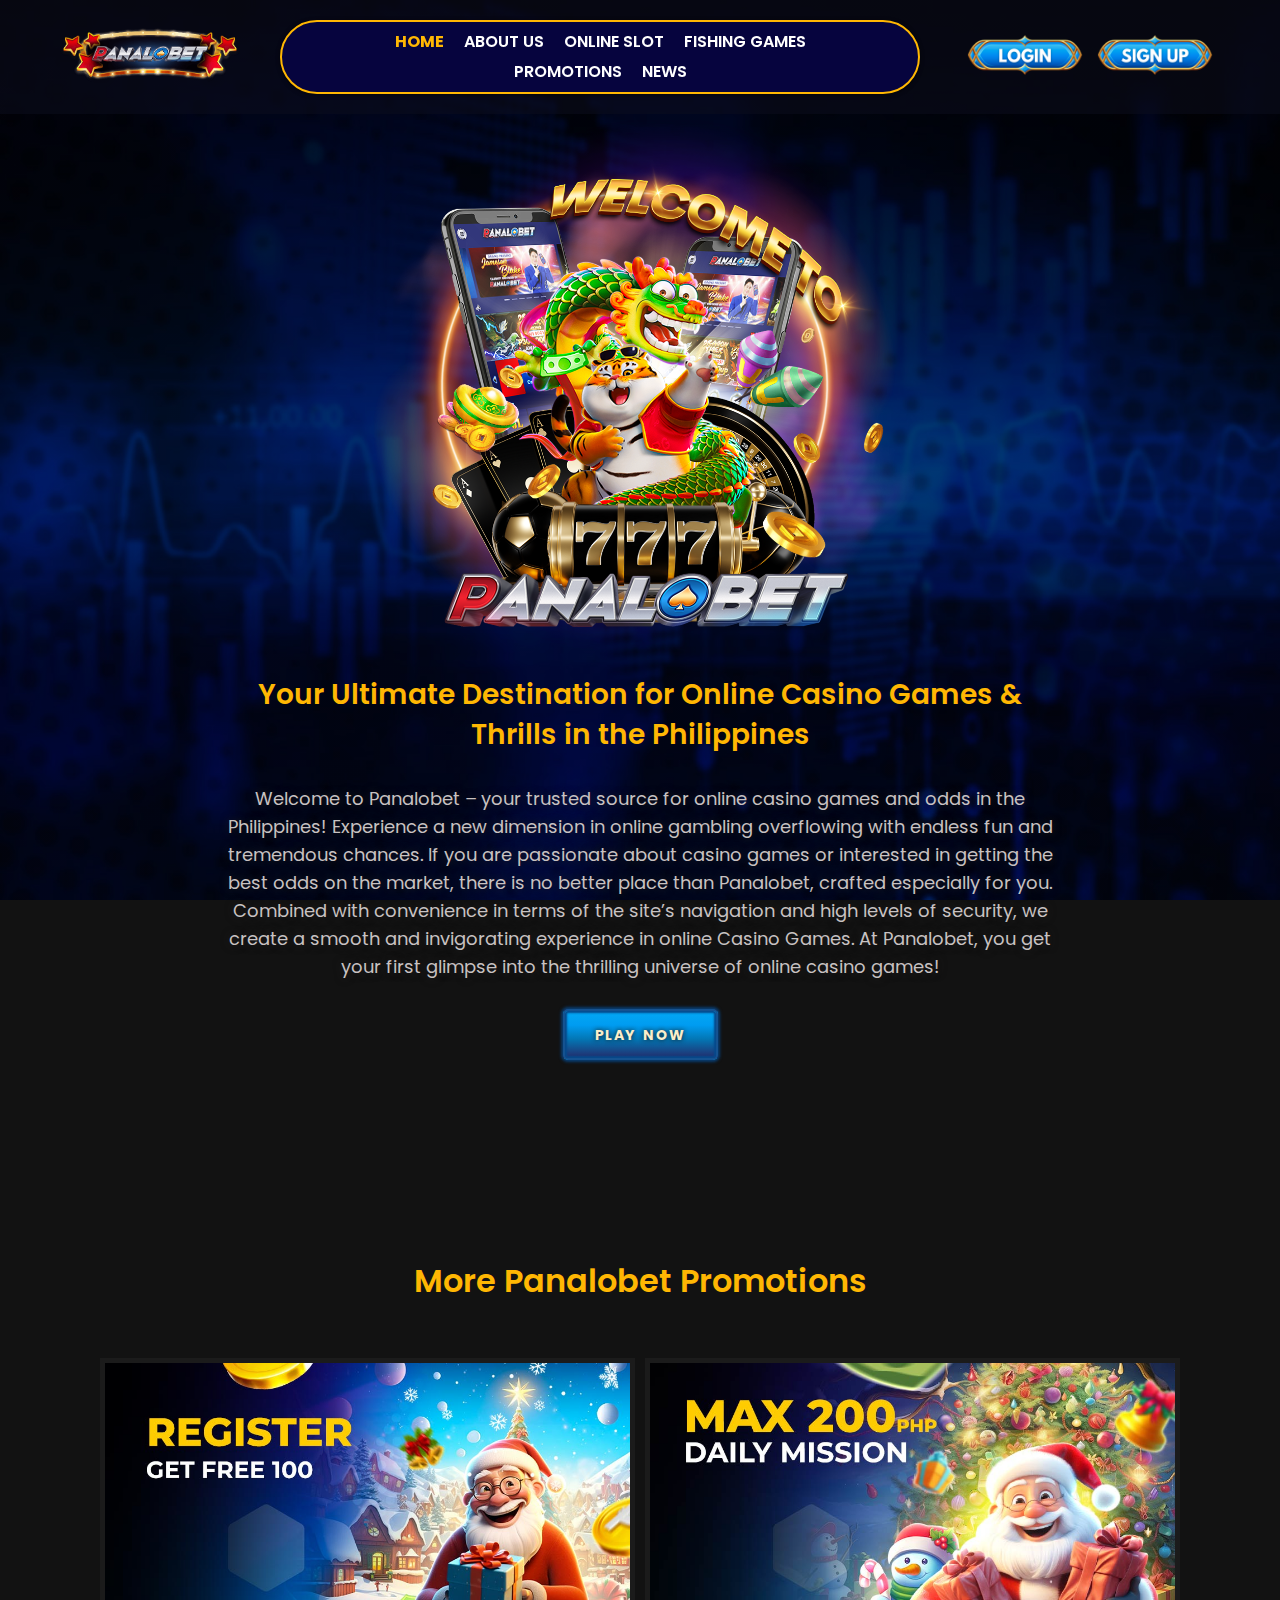
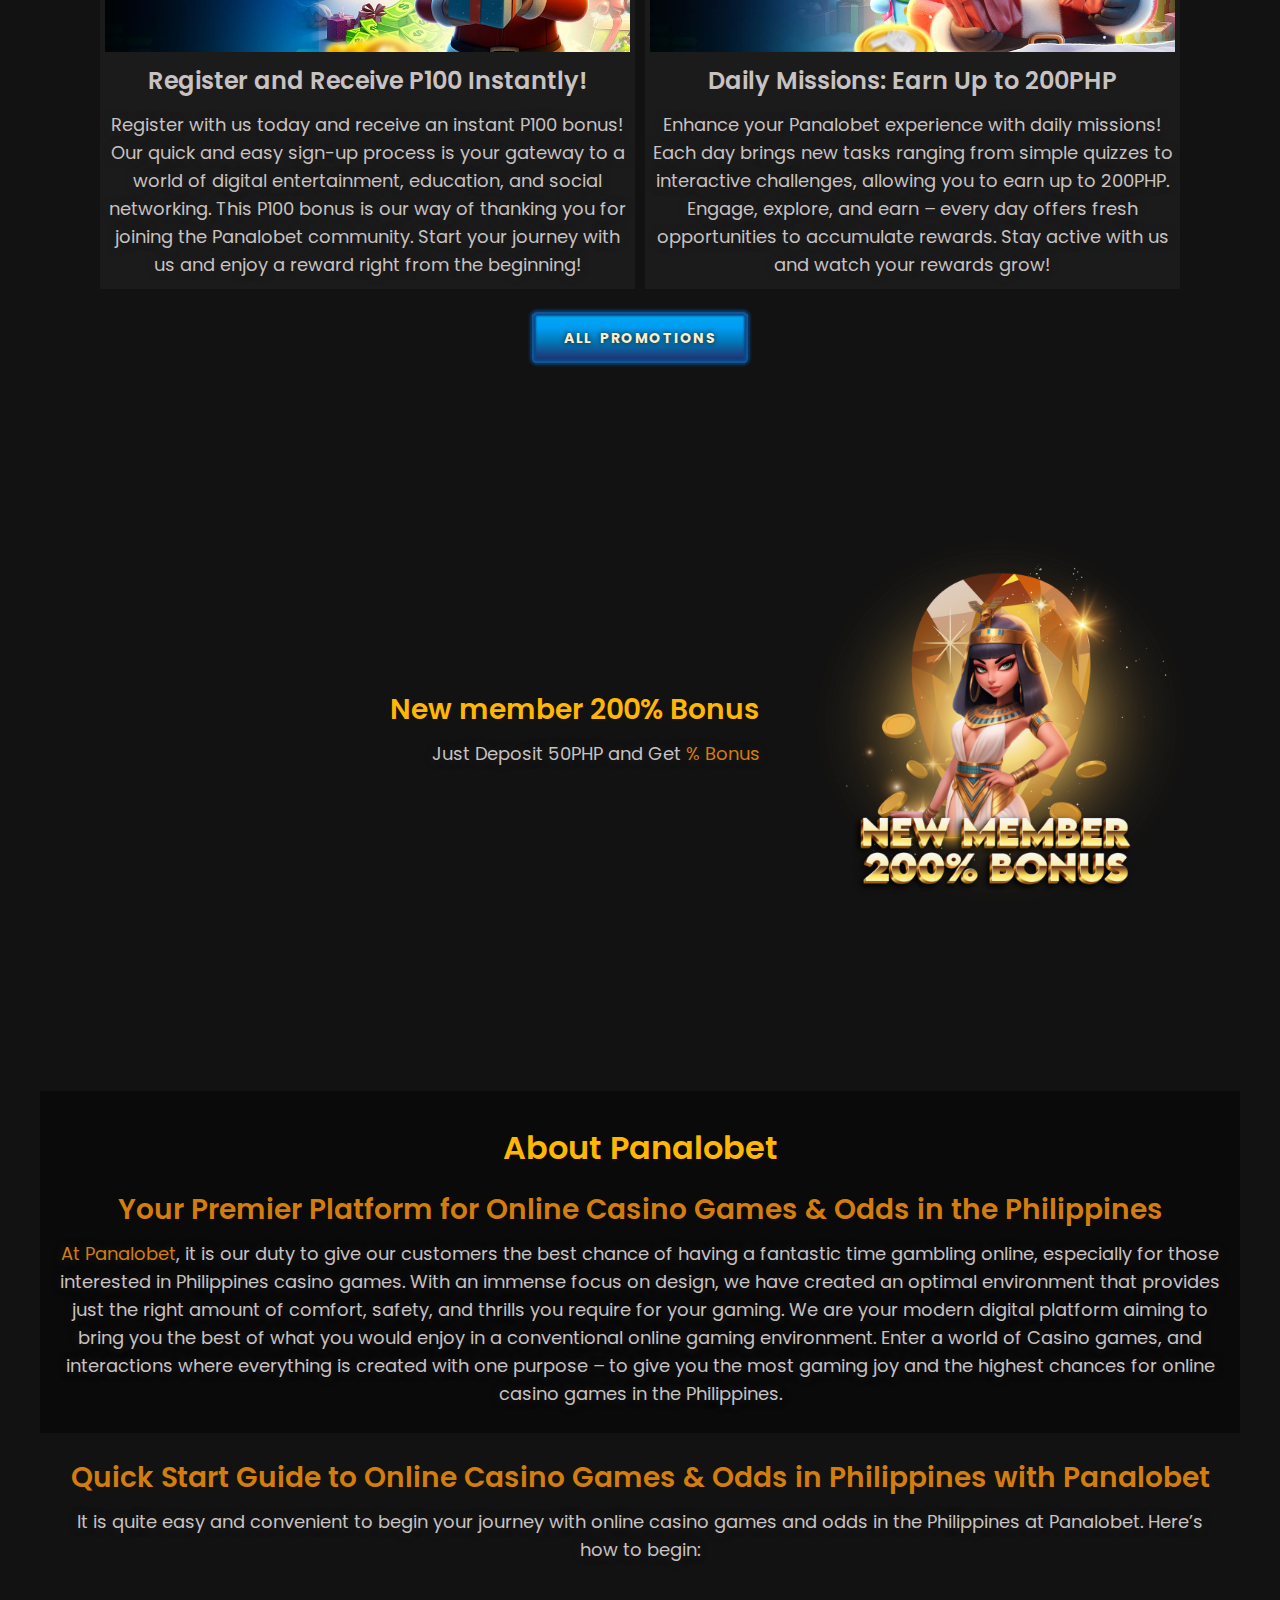
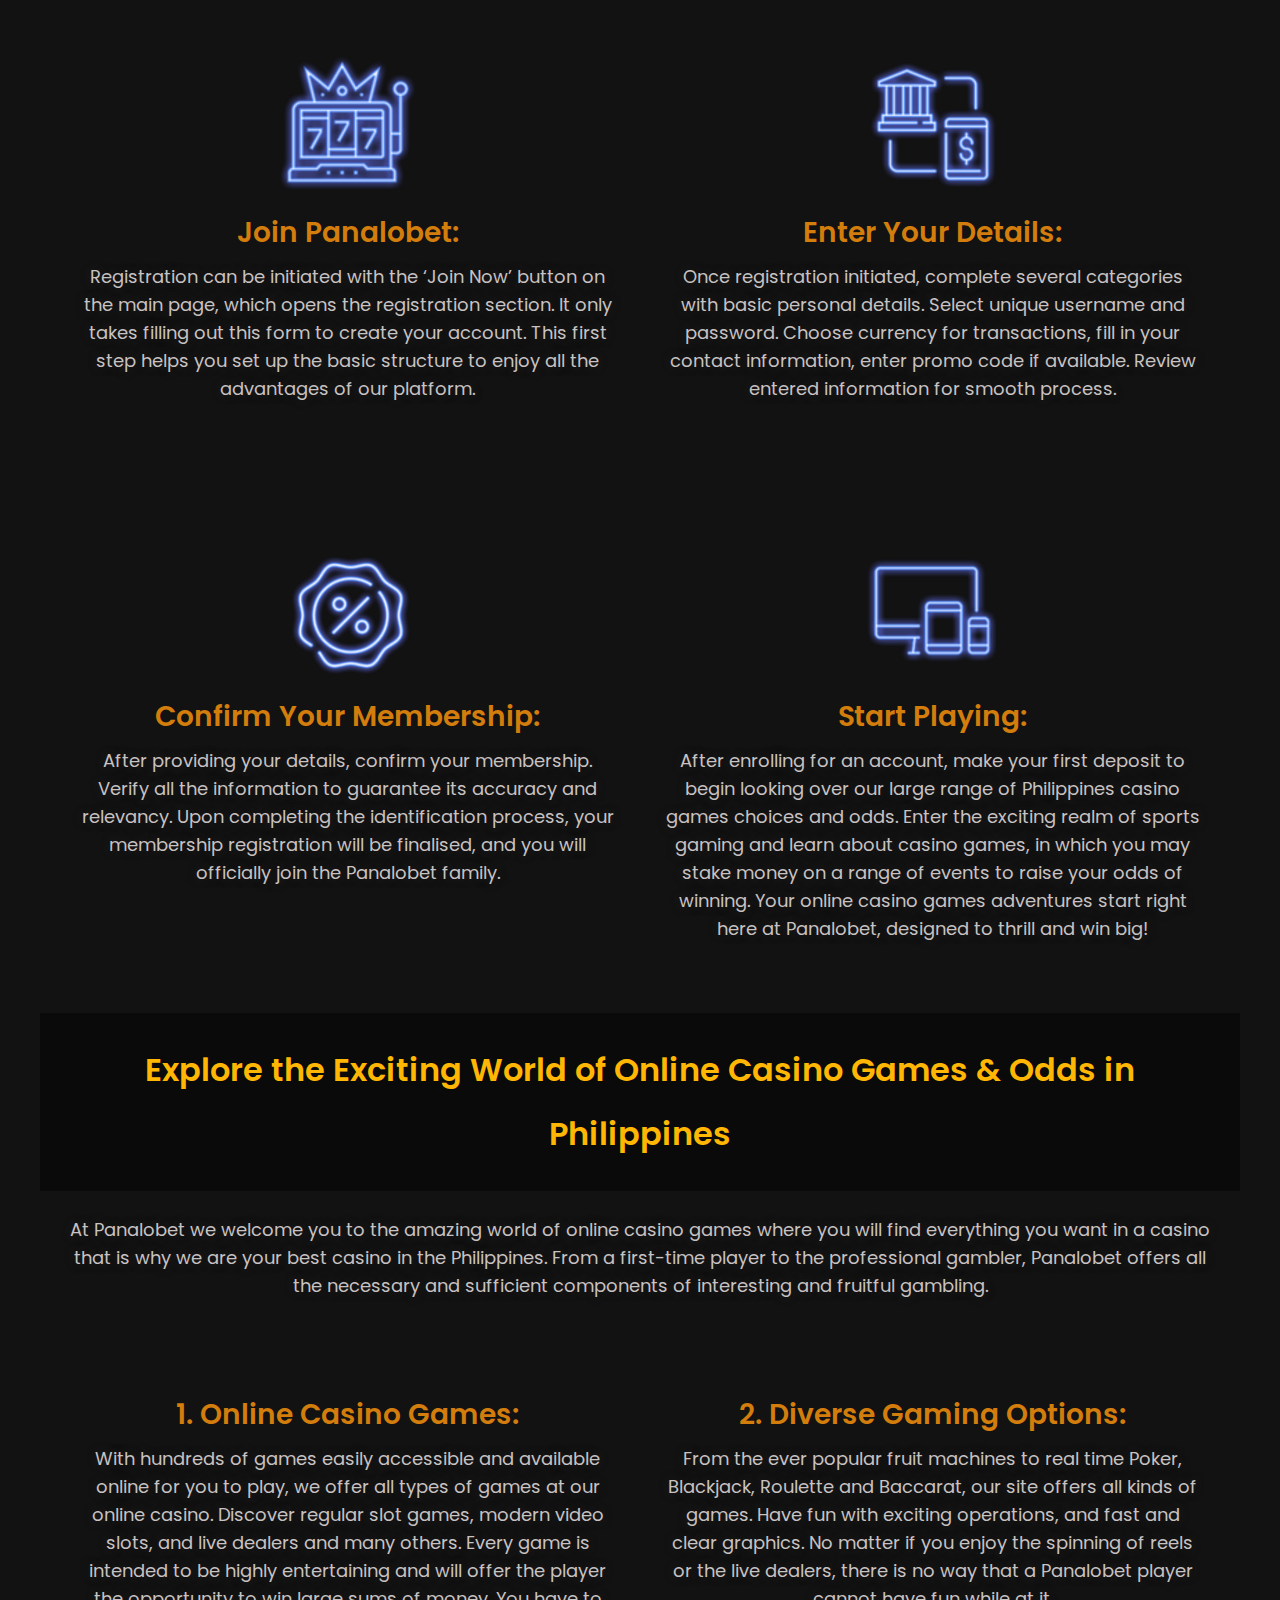
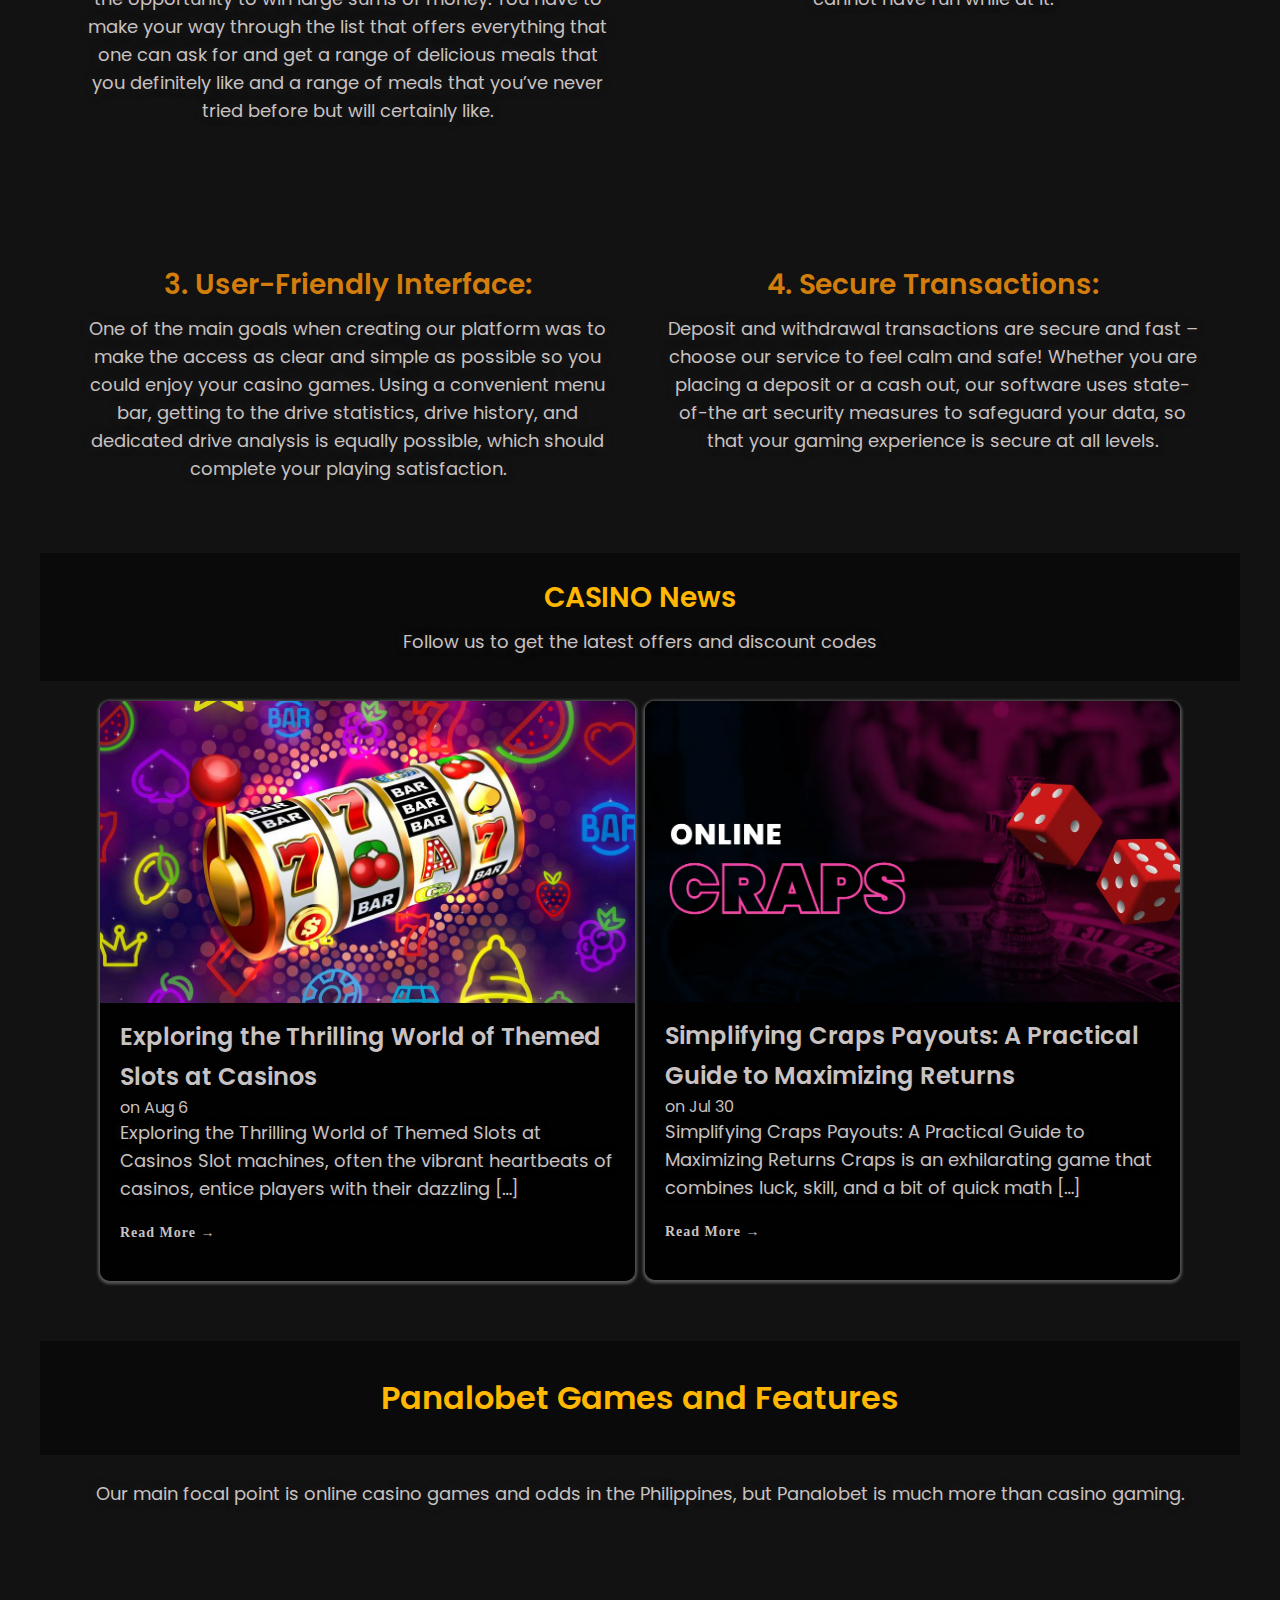
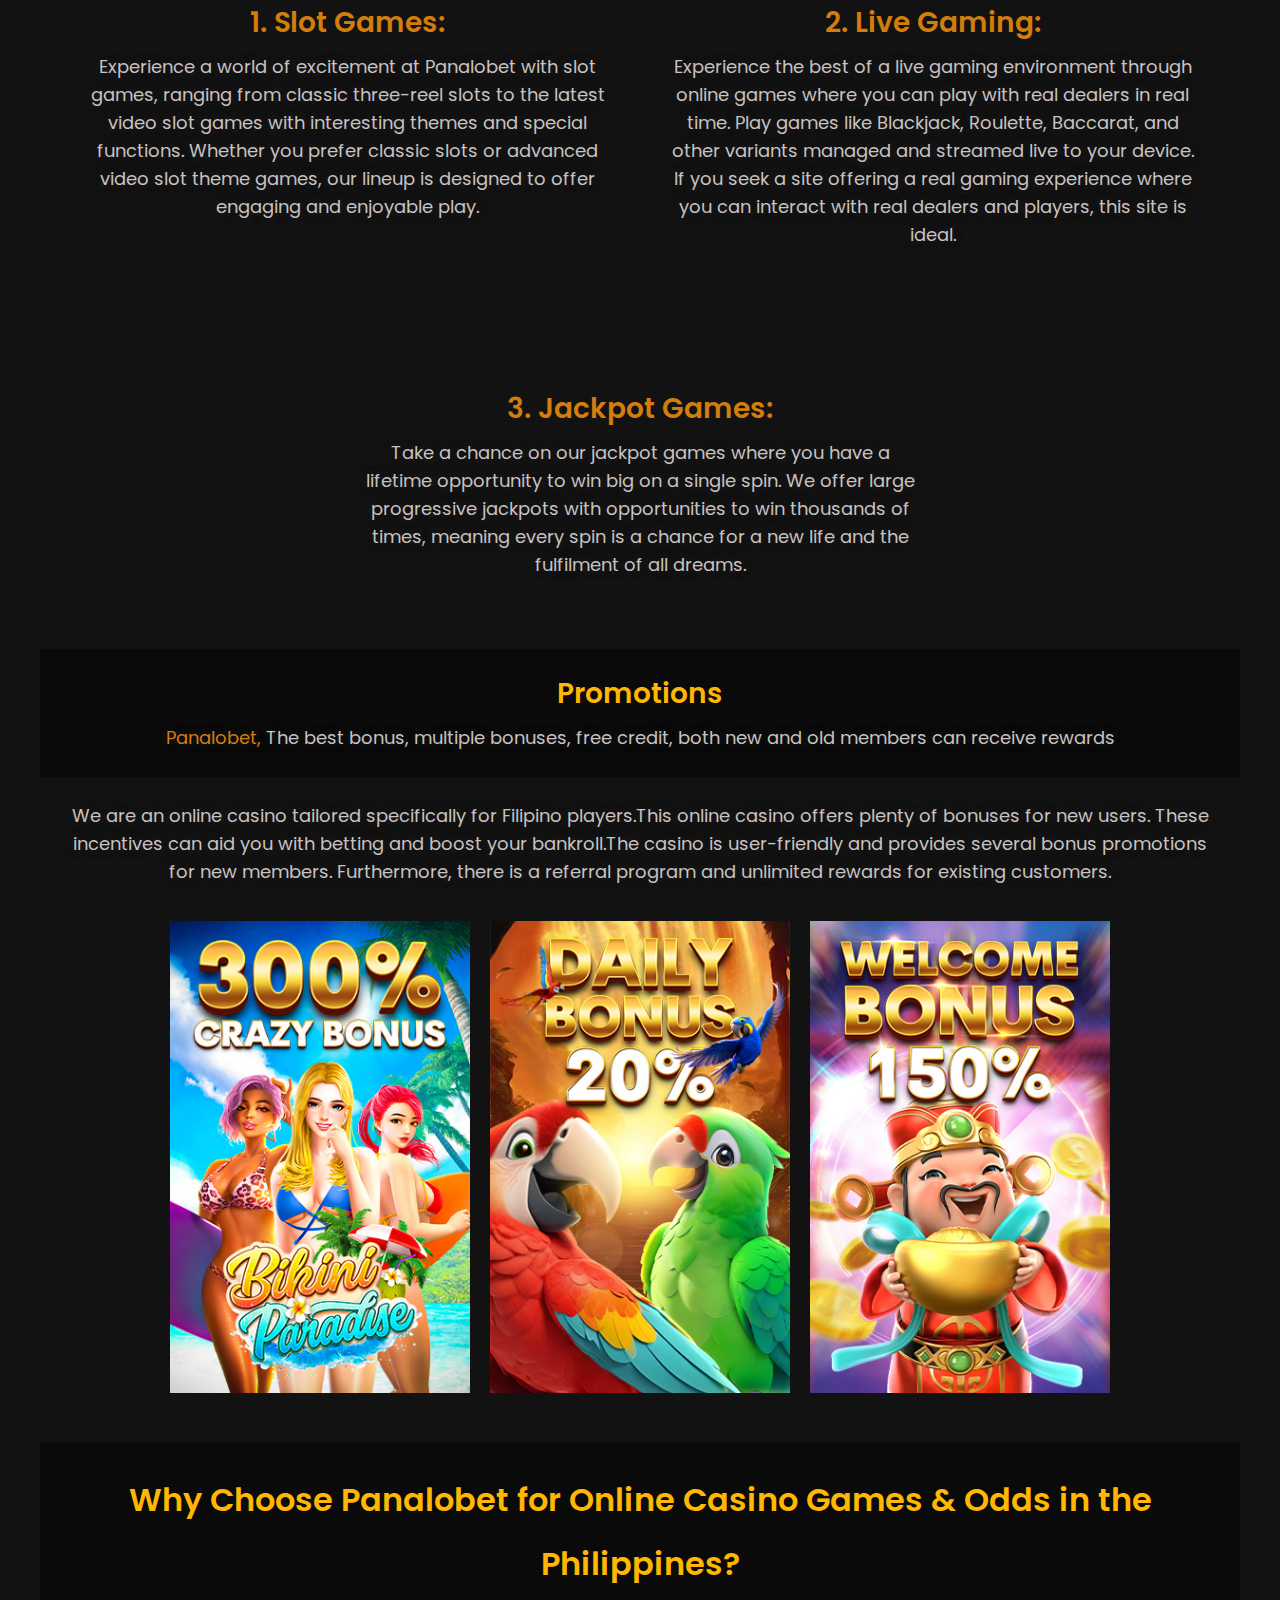
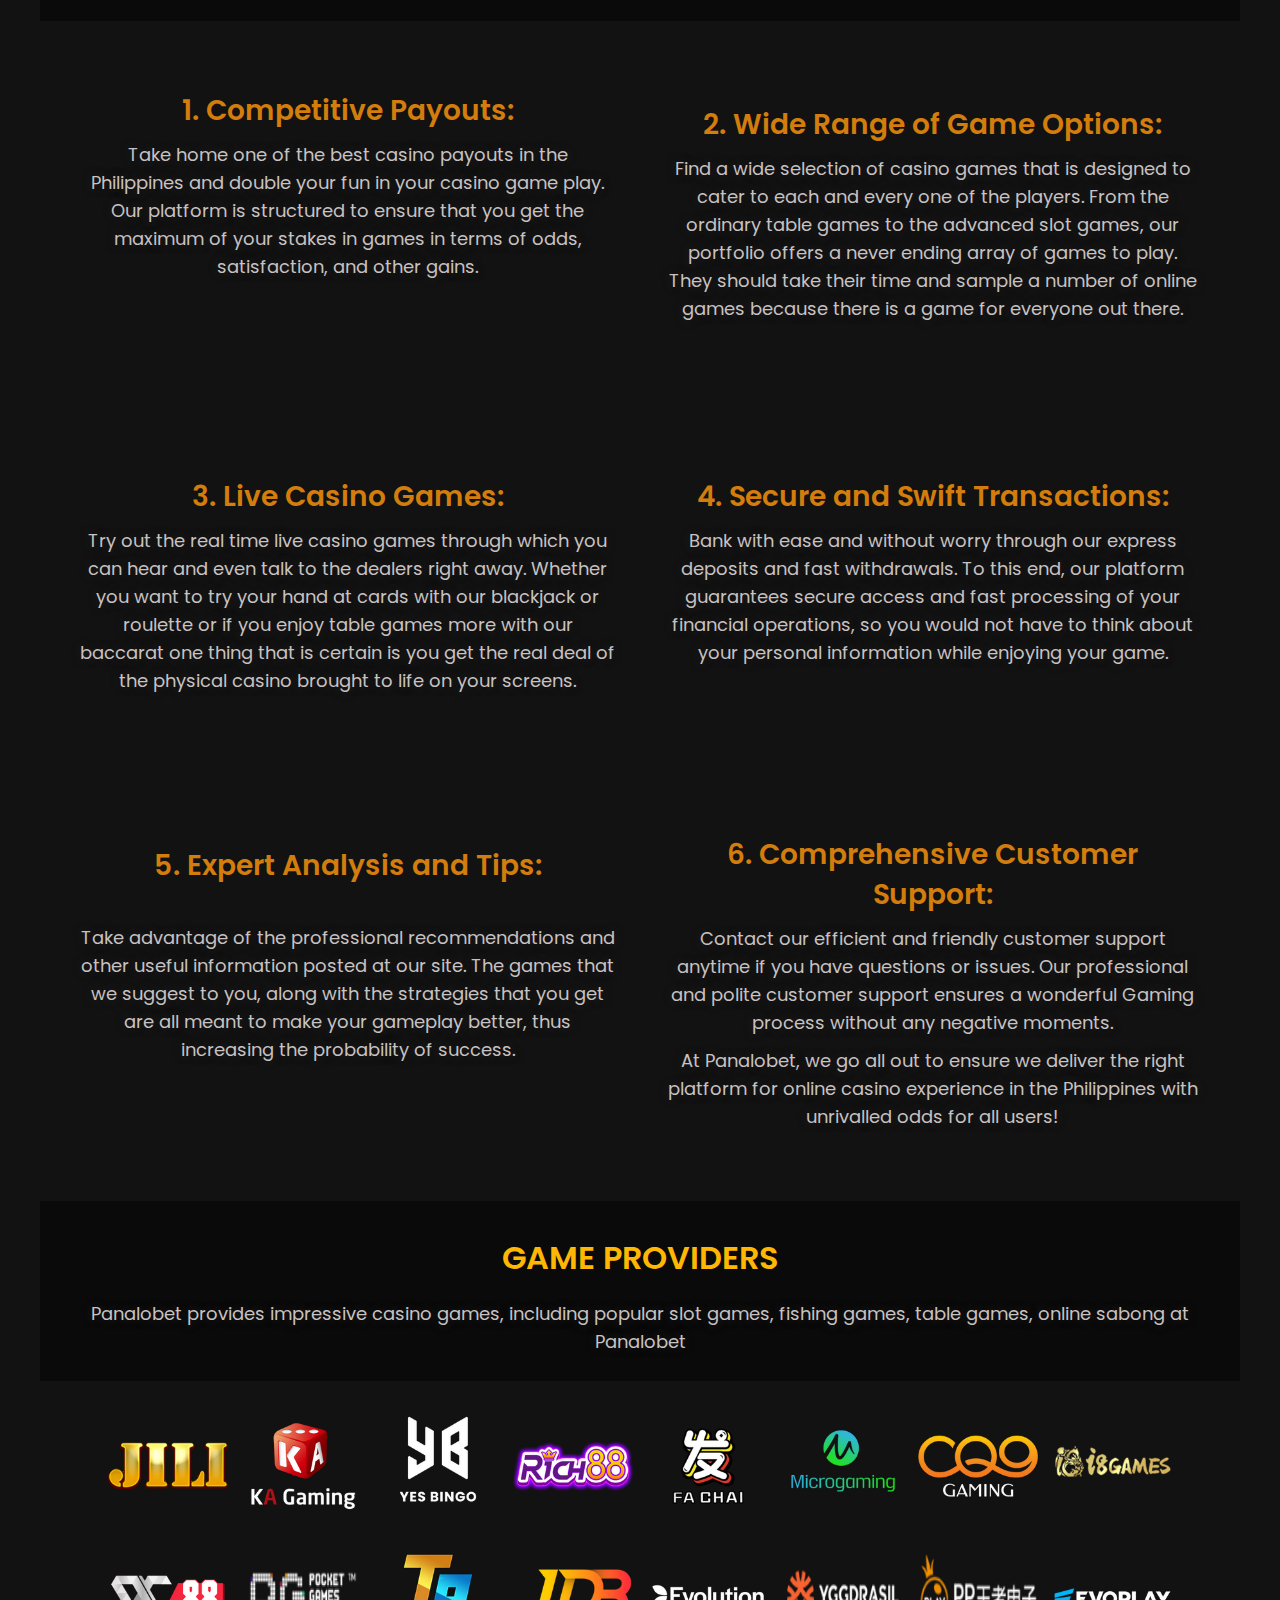
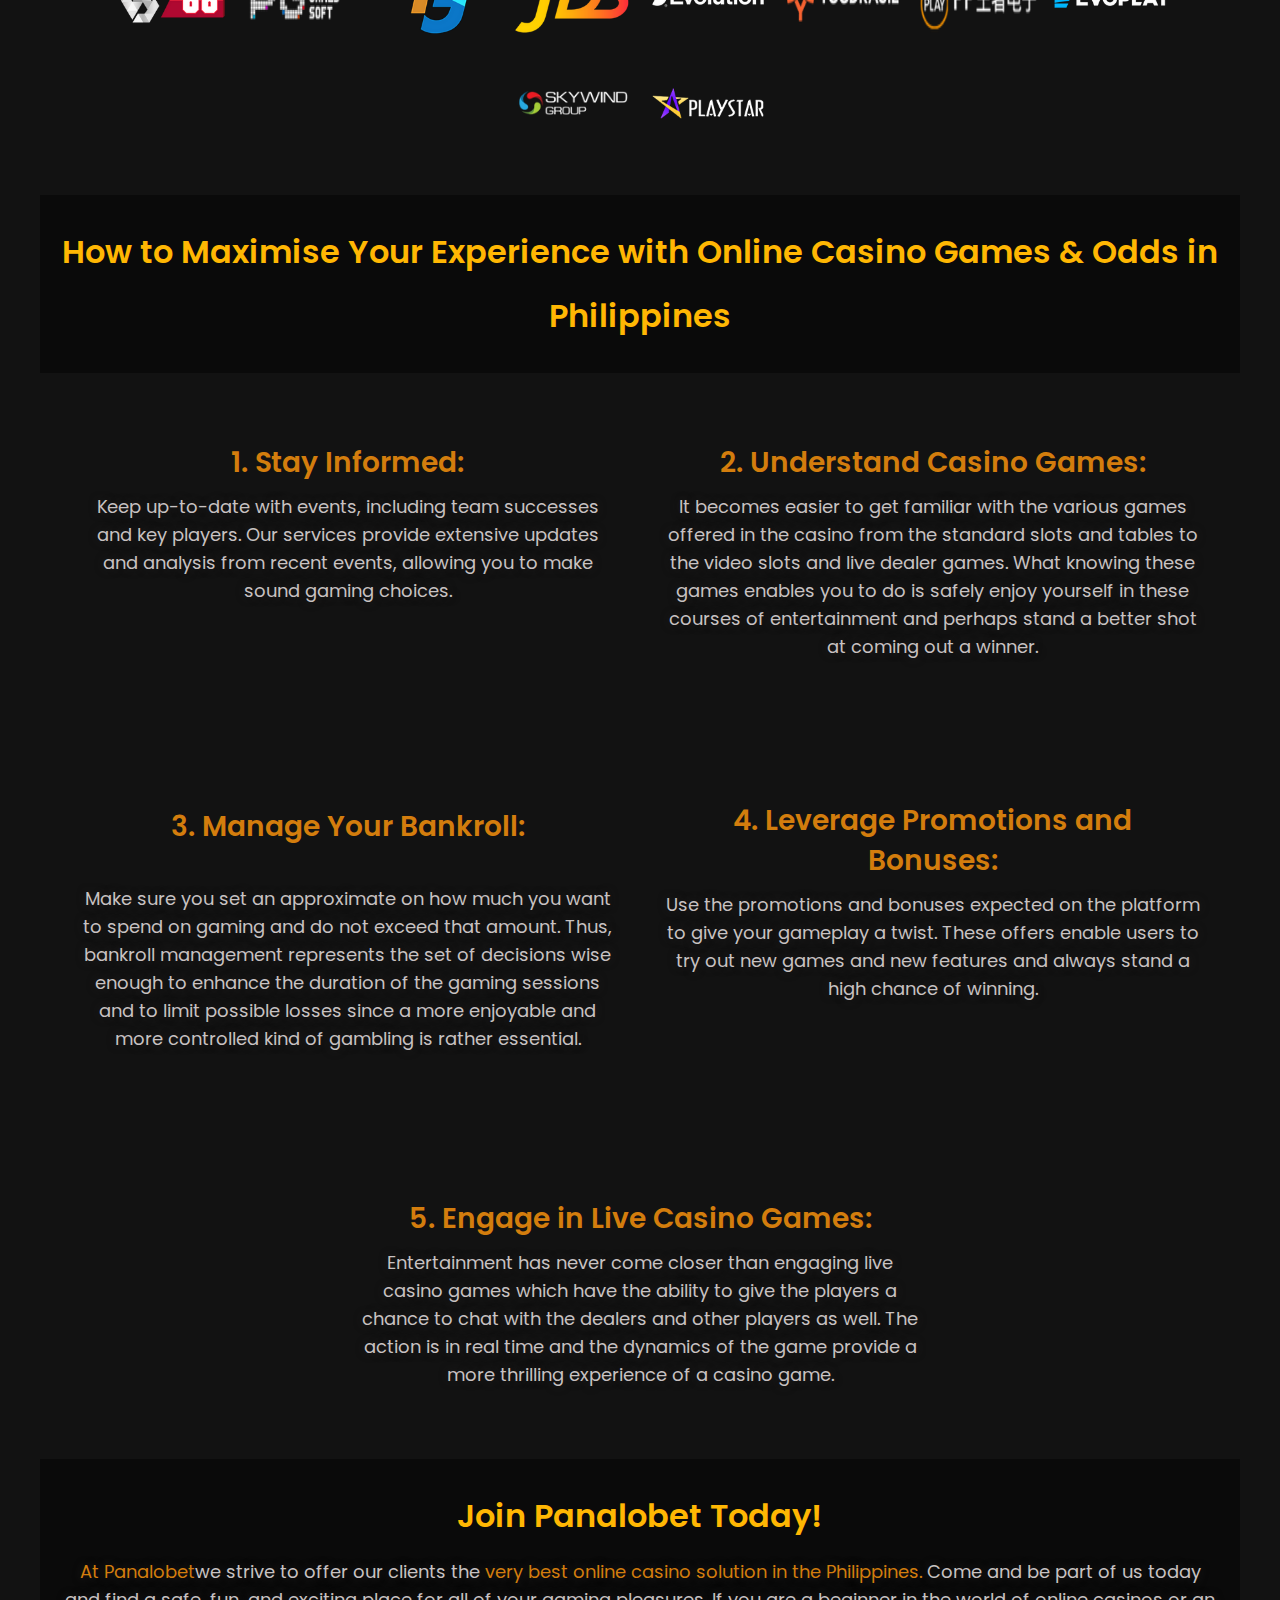
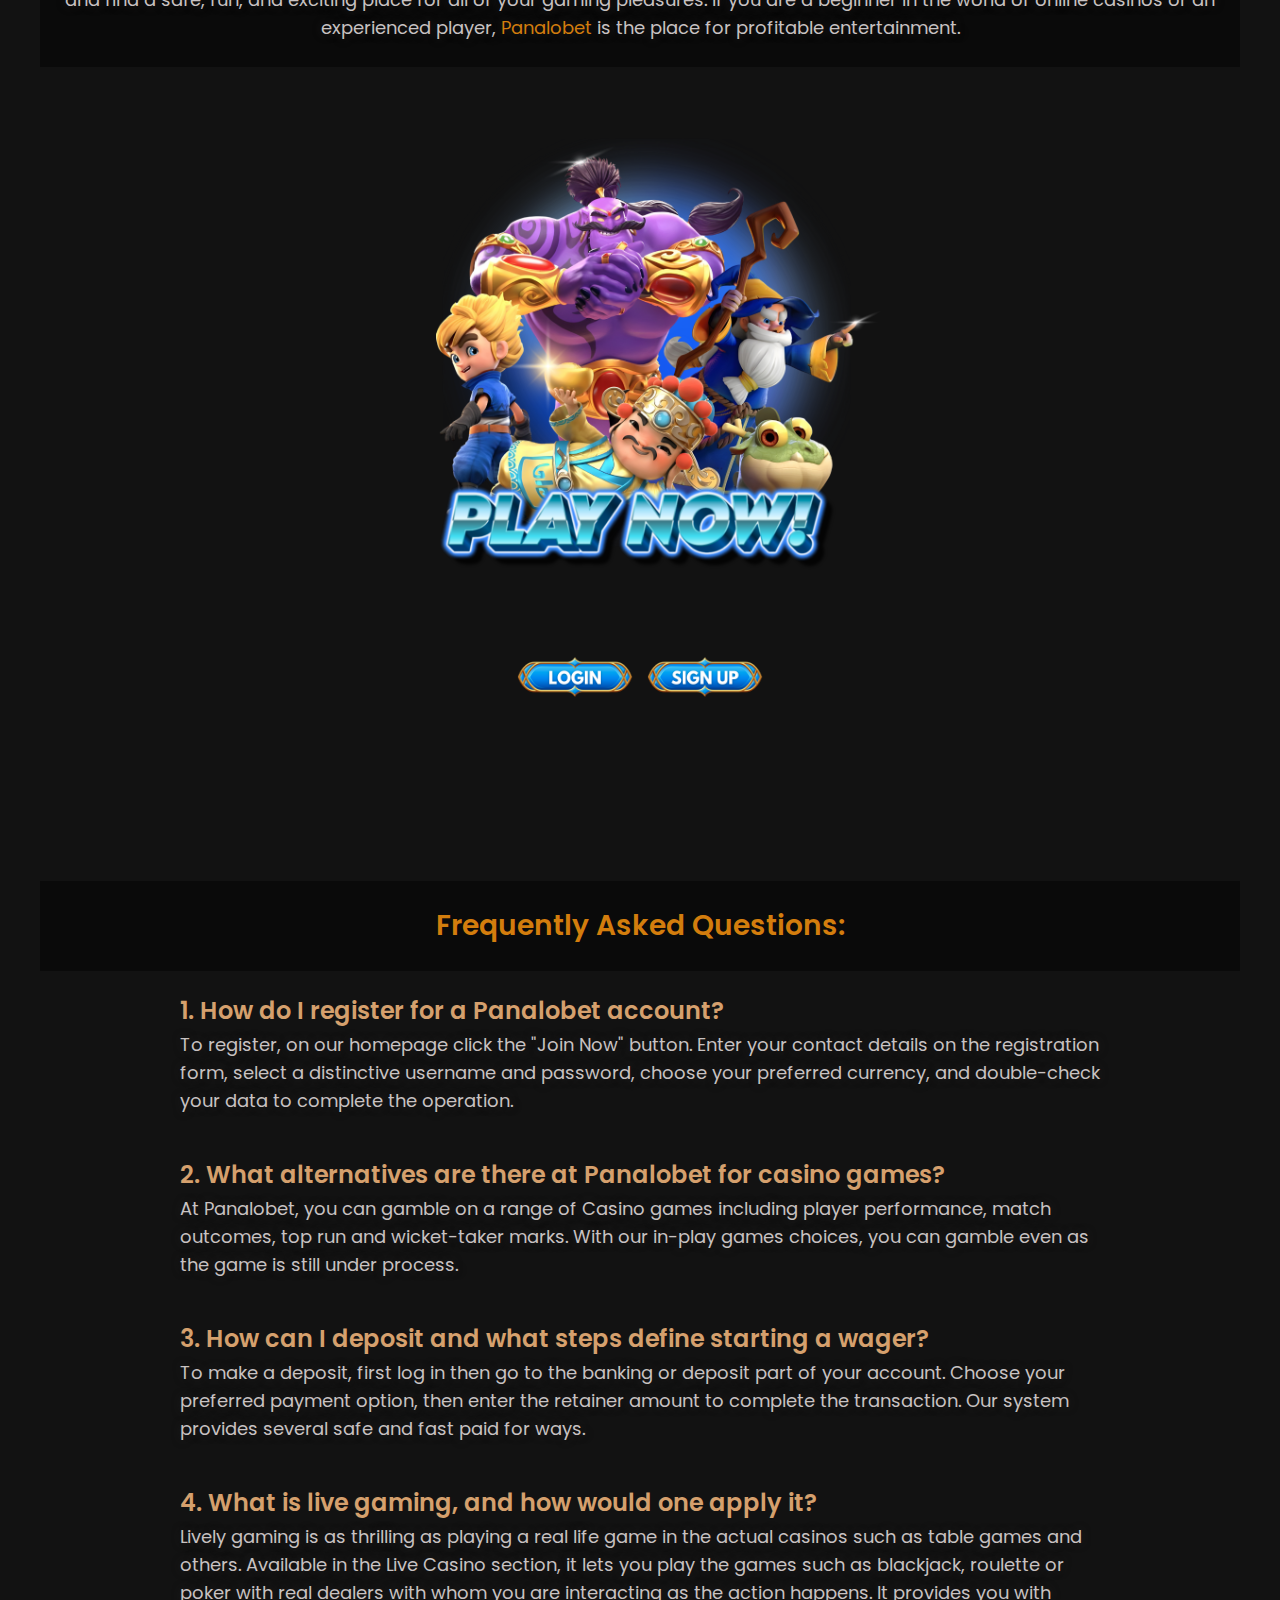
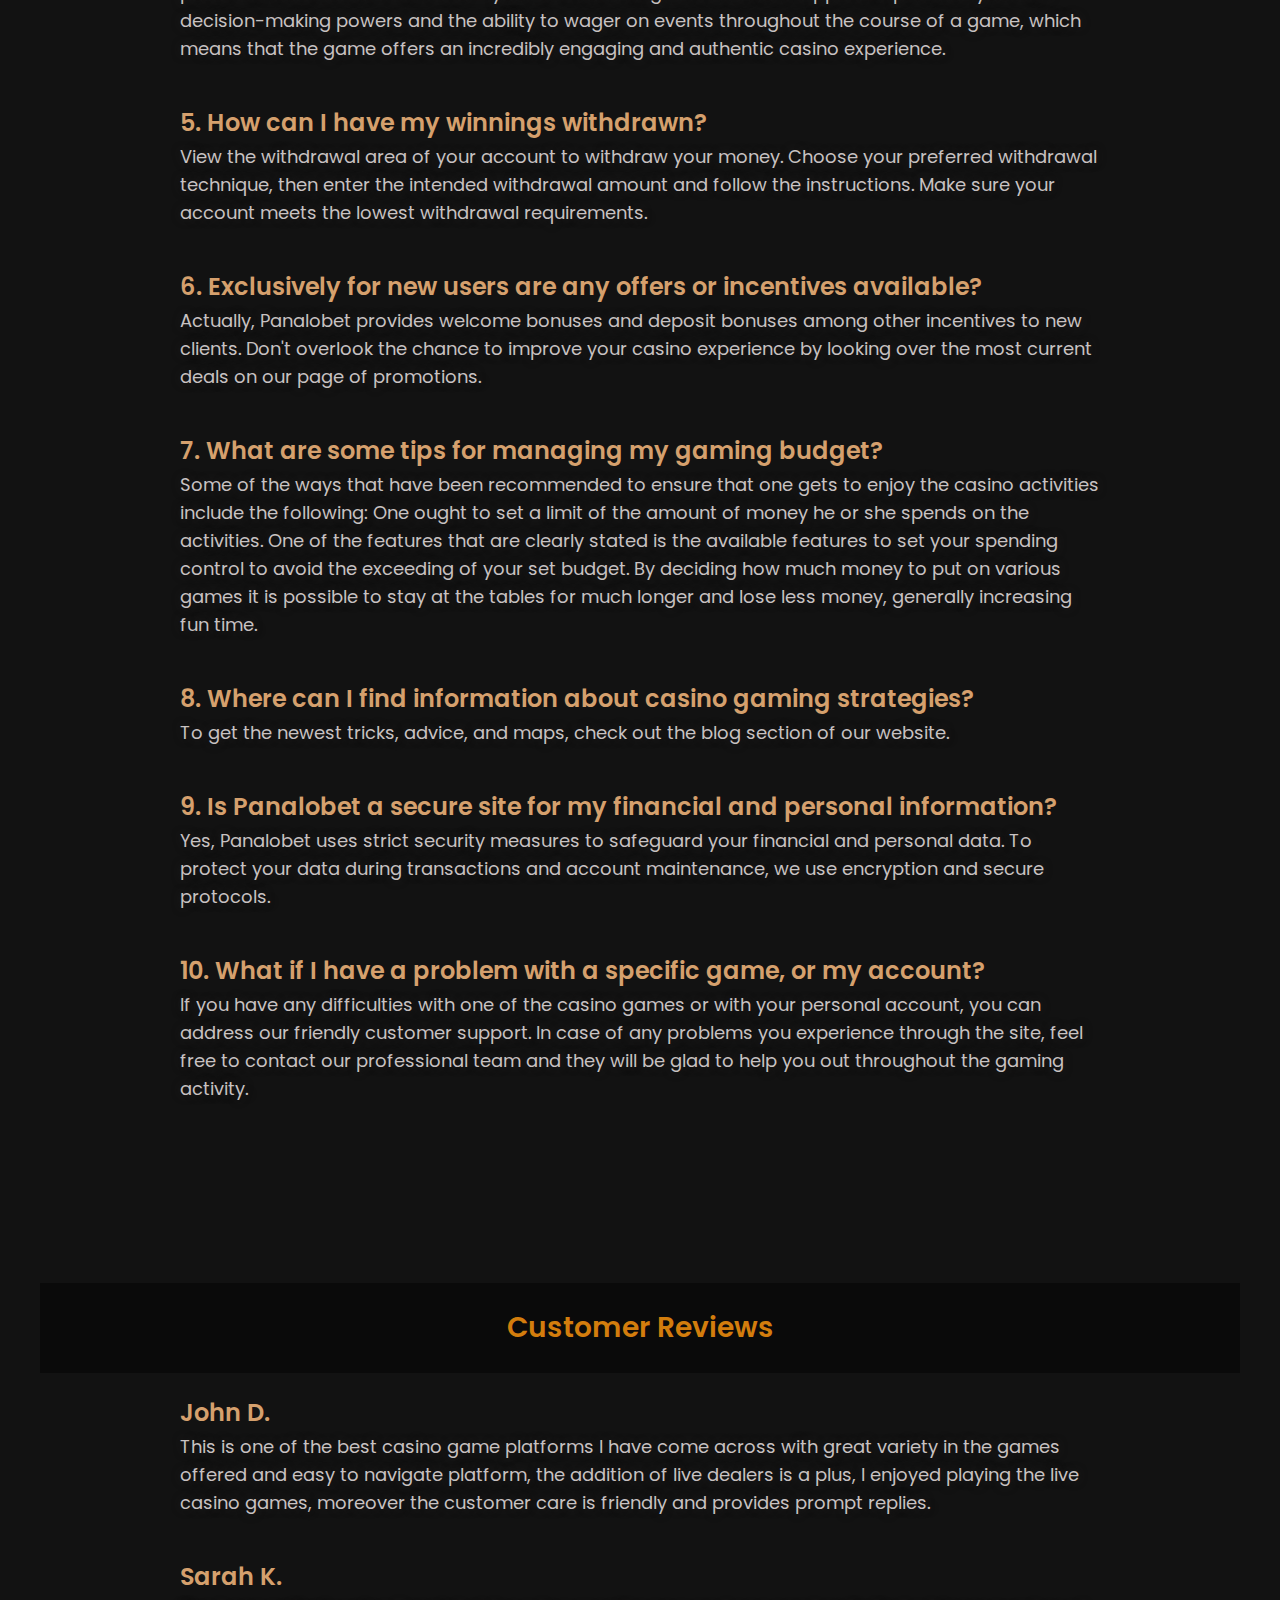
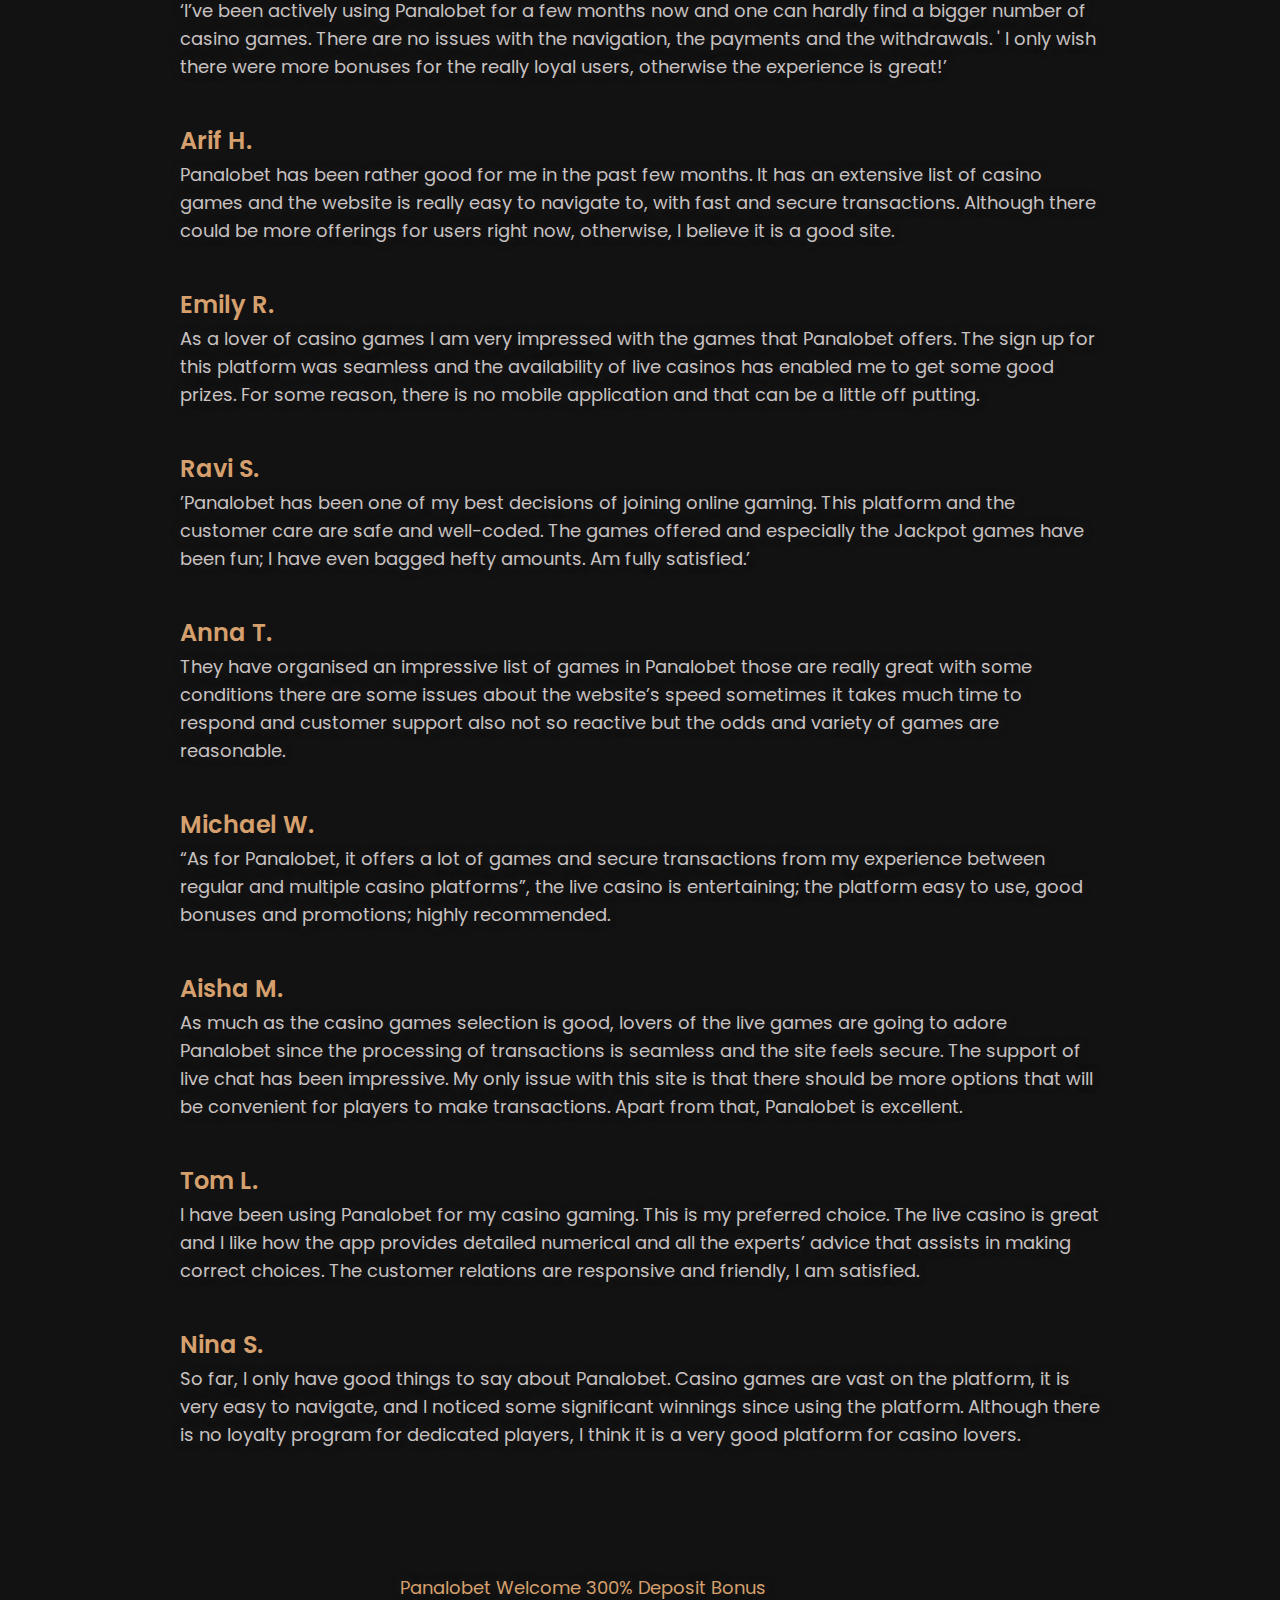
==== commit 160e83d8: "Add files via upload" ====
--- a/index.html
+++ b/index.html
@@ -15,14 +15,12 @@
   <main class="bg">
     <special-header></special-header>
     <section class="singleCompartmentContainer">      
-      <div class="singleCompartmentContainerContents mt100">
-        <a class="" href="#"><img class="logoContent" src="img/logo.png" alt="PANALOBET Logo" title="PANALOBET Logo"></a>
-        <h1 class="heading1 colorSec">Welcome to Panalobet!</h1>
-        <h2 class="heading2 colorPri">Your Ultimate Destination for Online Casino Games & Thrills in the Philippines</h2>
+      <div class="singleCompartmentContainerContents mt40">
         <picture class="singleCompartmentContentsWidth">
           <source media="(min-width: 481px)" srcset="img/hero-section-home-banner.png">
           <img src="img/hero-section-home-banner.png" alt="PANALOBET" title="PANALOBET" class="img_fit">
        </picture>
+       <h3 class="heading3 colorPri">Your Ultimate Destination for Online Casino Games & Thrills in the Philippines</h3>
        <p class="descriptions mtb20">Welcome to Panalobet – your trusted source for online casino games and odds in the Philippines! Experience a new dimension in online gambling overflowing with endless fun and tremendous chances. If you are passionate about casino games or interested in getting the best odds on the market, there is no better place than Panalobet, crafted especially for you. Combined with convenience in terms of the site’s navigation and high levels of security, we create a smooth and invigorating experience in online Casino Games. At Panalobet, you get your first glimpse into the thrilling universe of online casino games!</p>
        <p class="descriptionsSpacing"><a class="secButton" href="#" target="_blank"><span class="ctaButtonMes">Play Now</span></a></p>
       </div> 
@@ -120,7 +118,7 @@
         </div>
       </div>  
       <div class="dualCompartmentContainerStackedLayoutContents blurredBackground">
-        <h2 class="heading2 colorSec">Explore the Exciting World of Online Casino Games & Odds in Philippines</h2>
+        <h2 class="heading2 colorPri">Explore the Exciting World of Online Casino Games & Odds in Philippines</h2>
       </div>      
       <div class="dualCompartmentContainerStackedLayoutContents">
         <p class="descriptions">At Panalobet we welcome you to the amazing world of online casino games where you will find everything you want in a casino that is why we are your best casino in the Philippines. From a first-time player to the professional gambler, Panalobet offers all the necessary and sufficient components of interesting and fruitful gambling.</p>
@@ -148,7 +146,7 @@
 
       <!-- additional -->
       <div class="dualCompartmentContainerStackedLayoutContents blurredBackground">
-        <h3 class="heading3 colorSec">CASINO News</h3>
+        <h3 class="heading3 colorPri">CASINO News</h3>
         <p class="descriptions">Follow us to get the latest offers and discount codes</p>
       </div>  
       <div class="dualCompartmentContainerStackedLayoutContents dualCompartmentContainerCardGrid">
@@ -157,26 +155,26 @@
             <source media="(min-width: 481px)" srcset="img/homecasinonews1.jpg">
             <img src="img/homecasinonews1.jpg" alt="PANALOBET" title="PANALOBET" class="img_fit cardGridborderTopRad">
           </picture>
-          <h4 class="heading4 colorSec positioningCardDescriptionHeadingLeft">Exploring the Thrilling World of Themed Slots at Casinos</h4>
+          <h4 class="heading4 colorReg mt10 positioningCardDescriptionHeadingLeft">Exploring the Thrilling World of Themed Slots at Casinos</h4>
           <p class="metadescriptions positioningCardDescriptionHeadingLeft">on Aug 6</p>
           <p class="descriptions positioningCardDescriptionHeadingLeft">Exploring the Thrilling World of Themed Slots at Casinos Slot machines, often the vibrant heartbeats of casinos, entice players with their dazzling […]</p>
-          <p class="descriptionsSpacing"><a class="ctaButton" href="#" target="_blank"><span class="ctaButtonMes">Read More</span></a></p>
+          <p class="descriptionsSpacing positioningCardDescriptionHeadingLeft"><a class="blogButton" href="#" target="_blank"><span class="blogButtonMes">Read More →</span></a></p>
         </div>
         <div class="dualCompartmentContainerCardGridStyles2">
           <picture class="dualCompartmentContentsWidth">
             <source media="(min-width: 481px)" srcset="img/homecasinonews2.webp">
             <img src="img/homecasinonews2.webp" alt="PANALOBET" title="PANALOBET" class="img_fit cardGridborderTopRad">
           </picture>
-          <h4 class="heading4 colorSec positioningCardDescriptionHeadingLeft">Simplifying Craps Payouts: A Practical Guide to Maximizing Returns</h4>
+          <h4 class="heading4 colorReg mt10 positioningCardDescriptionHeadingLeft">Simplifying Craps Payouts: A Practical Guide to Maximizing Returns</h4>
           <p class="metadescriptions positioningCardDescriptionHeadingLeft">on Jul 30</p>
           <p class="descriptions positioningCardDescriptionHeadingLeft">Simplifying Craps Payouts: A Practical Guide to Maximizing Returns Craps is an exhilarating game that combines luck, skill, and a bit of quick math […]</p>
-          <p class="descriptionsSpacing"><a class="ctaButton" href="#" target="_blank"><span class="ctaButtonMes">Read More</span></a></p>
+          <p class="descriptionsSpacing positioningCardDescriptionHeadingLeft"><a class="blogButton" href="#" target="_blank"><span class="blogButtonMes">Read More →</span></a></p>
         </div>
       </div>   
 
  
-      <div class="dualCompartmentContainerStackedLayoutContents blurredBackground">
-        <h2 class="heading2 colorSec">Panalobet Games and Features</h2>
+      <div class="dualCompartmentContainerStackedLayoutContents blurredBackground mt40">
+        <h2 class="heading2 colorPri">Panalobet Games and Features</h2>
       </div>      
       <div class="dualCompartmentContainerStackedLayoutContents">
         <p class="descriptions">Our main focal point is online casino games and odds in the Philippines, but Panalobet is much more than casino gaming.</p>
@@ -200,22 +198,22 @@
 
 <!-- additional -->
       <div class="dualCompartmentContainerStackedLayoutContents blurredBackground">
-        <h3 class="heading3 colorSec">Promotions</h3>
+        <h3 class="heading3 colorPri">Promotions</h3>
         <p class="descriptions"><span class="colorSec">Panalobet,</span> The best bonus, multiple bonuses, free credit, both new and old members can receive rewards</p>
       </div>  
       <div class="dualCompartmentContainerStackedLayoutContents">
         <p class="descriptions"> We are an online casino tailored specifically for Filipino players.This online casino offers plenty of bonuses for new users. These incentives can aid you with betting and boost your bankroll.The casino is user-friendly and provides several bonus promotions for new members. Furthermore, there is a referral program and unlimited rewards for existing customers.</p>
       </div>    
       <div class="promotionBanner">
-        <img src="img/homepromotionsimage1.png" alt="PANALOBET" title="PANALOBET" class="img_fit">
-        <img src="img/homepromotionsimage2.gif" alt="PANALOBET" title="PANALOBET" class="img_fit">
-        <img src="img/homepromotionsimage3.gif" alt="PANALOBET" title="PANALOBET" class="img_fit">
+        <img src="img/homepromotionsimage1.jpg" alt="PANALOBET" title="PANALOBET" class="img_fit">
+        <img src="img/homepromotionsimage2.jpg" alt="PANALOBET" title="PANALOBET" class="img_fit">
+        <img src="img/homepromotionsimage3.jpg" alt="PANALOBET" title="PANALOBET" class="img_fit">
       </div>
       
       
  
       <div class="dualCompartmentContainerStackedLayoutContents blurredBackground mt40">
-        <h2 class="heading2 colorSec">Why Choose Panalobet for Online  Casino Games & Odds in the Philippines?</h2>
+        <h2 class="heading2 colorPri">Why Choose Panalobet for Online  Casino Games & Odds in the Philippines?</h2>
       </div>   
       <div class="dualCompartmentContainerStackedLayoutContents dualCompartmentContainerCardGrid">
         <div class="CTACardGrid">
@@ -251,7 +249,7 @@
 
 <!-- addidtional -->
       <div class="dualCompartmentContainerStackedLayoutContents blurredBackground">
-        <h2 class="heading2 colorSec">GAME PROVIDERS</h2>
+        <h2 class="heading2 colorPri">GAME PROVIDERS</h2>
         <p class="descriptions">Panalobet provides impressive casino games, including popular slot games, fishing games, table games, online sabong at Panalobet</p>
       </div>         
       <div class="dualCompartmentContainerStackedLayoutContents dualCompartmentContainerCardGrid">
@@ -282,7 +280,7 @@
 
 
       <div class="dualCompartmentContainerStackedLayoutContents blurredBackground mt40">
-        <h2 class="heading2 colorSec">How to Maximise Your Experience with Online Casino Games & Odds in Philippines</h2>
+        <h2 class="heading2 colorPri">How to Maximise Your Experience with Online Casino Games & Odds in Philippines</h2>
       </div>   
       <div class="dualCompartmentContainerStackedLayoutContents dualCompartmentContainerCardGrid">
         <div class="CTACardGrid">
@@ -321,8 +319,8 @@
         <img src="img/homeplaynow.png" alt="PANALOBET" title="PANALOBET" class="img_fit">
       </div>
       <div class="alignment mtb20">
-        <a class="" href="#" target="_blank"><img class="btnNav" src="img/login_btn_login_normal.webp" alt="" title=""></a>
-        <a class="" href="#" target="_blank"><img class="btnNav" src="img/login_btn_signup_normal.webp" alt="" title=""></a>
+        <a href="#" target="_blank"><img class="btnNav" src="img/CTA Login.png" alt="" title=""></a>
+        <a href="#" target="_blank"><img class="btnNav" src="img/CTA Sign Up.png" alt="" title=""></a>
       </div>
     </section>
 
--- a/css/css.css
+++ b/css/css.css
@@ -9,69 +9,110 @@
     padding: 0;
     box-sizing: border-box;
 }
-
 body {
   background-color: #121212;
   max-width: 1440px;
   margin: 0 auto;
 }
+/* #EDD370 */
+.colorSec {
+  color: #d37d0d;
+}
 
 .colorPri {
-  color: #F1D926;
-}
-
-.colorSec {
-  color: #FF00E6;  
+  color: #ffb703;  
 }
 
 .colorReg {
-  color: white;  
+  color: #c8c2c2;;  
+}
+
+.color4th {
+  color: #219ebc;  
 }
 
 .colorTer {
-  color: #BD00FF;  
-}
+  color: #d5a06d;  
+}
+
+/* #023047 */
+
 
 .special-header {
-  position: fixed; /* Fixes the header at the top */
-  top: 0; /* Aligns the header at the top */
-  left: 0; /* Aligns the header to the left edge */
-  width: 100%; /* Makes sure the header spans the full width */
-  z-index: 1000; /* Ensures it stays above other content */
-  /* Add any additional styling as needed */
-}
+  position: fixed;
+  top: 0;
+  left: 50%;
+  transform: translateX(-50%);
+  z-index: 1000;
+  width: 1440px;
+  max-width: 100%;
+}
+
 
 /* entire background */
 .bg {
+  height: auto;
+  min-height: unset;
+  background-size: cover;
+  background-position: center center;
+  background-image: linear-gradient(rgba(0, 0, 0, 0.3), rgba(0, 0, 0, 0.3)), url(../img/backgroungImage.jpg);
+  background-attachment: fixed;
+  background-repeat: repeat;
+  max-width: 1440px;
+  margin: 0 auto;
+  background-color: white;
+}
+
+
+@media screen and (max-width: 1080px) { 
+
+  .bg {
+    background-image: url(../img/backgroungImageTablet.jpg);
+  }
+ }
+
+ /* @media (max-width: 767px) { 
+
+  .bg {
+    background-image: url(../img/backgroungImageMobile.jpg);
+    background-size: cover; 
+    background-position: center center; 
+    background-repeat: no-repeat; 
+  }
+  
+ } */
+
+
+ @media (max-width: 767px) { 
+  .bg {
+    background-image: 
+      linear-gradient(rgba(0, 0, 0, 0.3), rgba(0, 0, 0, 0.3)), 
+      url(../img/backgroungImageMobile.jpg);
+    background-size: cover; /* Ensures the image covers the entire container */
+    background-position: center center; /* Centers the image */
+    background-repeat: no-repeat; /* Prevents repeating the image */
+  }
+}
+
+
+.bg2 {
+  display: flex;
+  justify-content: center;
+  align-items: center;
+  width: 100%;
+  box-sizing: border-box;
+  flex-wrap: wrap;
+  padding: 0px;
+  margin: 0px;
+
   height: auto;
   min-height: unset;
   background-color: #F5FAFD;
   background-position: center center;
   background-size: auto;
-  background-image: url(../img/backgroungImage.jpg);
-  background-attachment: fixed;
-  background-repeat: repeat;
-  max-width: 1440px;
-  margin: 0 auto;
-}
-
-.bg2 {
-  display: flex;
-  justify-content: center;
-  align-items: center;
-  width: 100%;
-  box-sizing: border-box;
-  flex-wrap: wrap;
-  padding: 0px;
-  margin: 0px;
-
-  height: auto;
-  min-height: unset;
-  background-color: #F5FAFD;
-  background-position: center center;
-  background-size: auto;
-  background-image: url(../img/bg2.jpg);
+  background-image: url(../img/bg2.png);
   background-repeat: no-repeat;
+  box-shadow: 0 4px 8px rgba(0, 0, 0, 0.7);
 }
 
 .bgnews {
@@ -94,7 +135,7 @@
   align-items: center;
   justify-content: center;
   background-color: rgba(6, 4, 62);
-  border: 2px solid rgba(255, 0, 230, 0.6);
+  border: 2px solid #ffb703;
   border-radius: 40px;
   box-shadow: 0 1px 4px rgba(0, 0, 0, .6);
   
@@ -122,20 +163,20 @@
   padding: 10px 10px; 
 }
 
-
 .navigation {  
   animation-duration: 0.5s;
   padding-top: 20px;
   padding-right: 40px;
   padding-bottom: 20px;
   padding-left: 40px;
-  background-color: rgba(18, 18, 18, 0.9);
+  /* background-color: rgba(18, 18, 18, 0.9); */
+  background-color: rgba(11, 13, 30, 0.5);
   background-image: none;  
   transition-duration: 0.5s;  
   display: flex;  
   vertical-align: middle;  
   justify-content: center;
-  z-index: 100000;
+  z-index: 1001;
 }
 
 .logo {  
@@ -187,6 +228,10 @@
 .mt100 {
   margin-top: 100px !important;
 }
+
+.mt10 {
+  margin-top: 10px !important;
+}
 .mt40 {
   margin-top: 40px !important;
 
@@ -200,7 +245,7 @@
 
 
 #nav-icon {
-  z-index: 10000000;
+  z-index: 1002;
   position: absolute;
   right: 20px;
   top: 20px;
@@ -232,37 +277,36 @@
 #nav-icon span:nth-child(3) {
   top: 37px;
 }
-#nav-icon.open span:nth-child(1) {
+#nav-icon.active span:nth-child(1) {
   top: 25px;
   -webkit-transform: rotate(135deg);
   transform: rotate(135deg);
 }
-#nav-icon.open span:nth-child(2) {
+#nav-icon.active span:nth-child(2) {
   opacity: 0;
-  left: -60px;
-}
-#nav-icon.open span:nth-child(3) {
+}
+#nav-icon.active span:nth-child(3) {
   top: 25px;
   -webkit-transform: rotate(-135deg);
   transform: rotate(-135deg);
 }
 
 
-#nav-icon span, .thumbimg {
+#nav-icon span {
   display: block;
 }
 
-#nav-icon, .down, .visible-md, .visible-lg {
+#nav-icon {
   display: none;
 }
 
-#nav-icon span, .topnav li > a:after, .mask, .cover {
+#nav-icon span, .topnav li > a:after {
   position: absolute;
 }
 
 .topnav a.active {
   font-weight: bold;
-  color: #FF00E6;  
+  color: #ffb703;  
 }
 
 
@@ -271,7 +315,7 @@
     display: block;
   }
 
-  #nav-icon, .visible-lg {
+  #nav-icon {
     
     position: absolute;
     display: block;
@@ -293,7 +337,7 @@
 
 
 
-  z-index: 100000;
+  z-index: 1003;
   }
   .alignment { 
     margin: 0px;
@@ -421,6 +465,7 @@
   flex-wrap: wrap;
   padding: 80px 0px;
   margin: 0px;
+  flex-direction: column;
 }
 
 .singleCompartment {
@@ -446,7 +491,7 @@
 
 .singleCompartmentContentsWidth {
   display: flex;
-  max-width: 450px !important;
+  max-width: 550px !important;
 
 }
 
@@ -488,6 +533,11 @@
 
   .singleCompartmentContainerContents {
     padding: 0px 20px;
+  }
+  .singleCompartmentContentsWidth {
+    display: flex;
+    max-width: 450px !important;
+  
   }
 }
 
@@ -568,9 +618,13 @@
   height: auto;
   min-height: unset;
   background-color: rgba(0, 0, 0, 0.9);
-
   box-shadow: 0px 1px 3px 2px rgba(189, 189, 189, 0.4);
 }
+
+.dualCompartmentContainerCardGridStyles2 > a {
+
+  text-decoration: none !important;
+ }
 
 .CTACardGrid {
   display: flex;
@@ -613,12 +667,17 @@
 
 }
 
+.CTACard > div {
+  width: 60%;
+}
+
 .CTACardGridContentsWidth {
-  max-width: 145px !important;
+  max-width: 150px !important;
 }
 
 .CTACardContentsWidth {
-  width: 1500px;
+  display: flex;
+  width: 450px;
   max-width: 100% !important;
 }
 
@@ -690,19 +749,35 @@
 
 
 /* dual compartment 60/40 */
+/* .dualCompartmentContainer6040 {
+  display: flex; 
+  flex-direction: row;
+  justify-content: space-between;
+  align-items: center;
+  width: 1200px;
+  max-width: 100%;
+  box-sizing: border-box;
+  padding: 80px 0px;
+} */
+
+
 .dualCompartmentContainer6040 {
   display: flex; 
   flex-direction: row;
-  justify-content: space-between;
-  align-items: center;
-  width: 100%;
+  justify-content: center; /* Centers the items horizontally */
+  align-items: center; /* Centers the items vertically */
+  width: 1200px;
+  max-width: 100%;
   box-sizing: border-box;
   padding: 80px 0px;
-}
+  margin: 0 auto; /* Centers the entire container horizontally */
+}
+
 
 .dualCompartmentContainerContents60 {
   width: 60%; /* 60% width */
   text-align: right; 
+  padding-left: 10%;
 }
 
 .dualCompartmentContainerContents40 {
@@ -721,11 +796,13 @@
   .dualCompartmentContainerContents60, .dualCompartmentContainerContents40 {
     width: 100%; /* Full width on mobile */
     text-align: center; /* Center text and image on mobile */
+    padding-left: 0px;
   }
 
   .dualCompartmentContainerContents60{
     text-align: center; /* Center text on mobile */
     margin-bottom: 20px; /* Optional: Add some space between the two sections */
+    padding-left: 0px;
   }
 }
 
@@ -858,7 +935,7 @@
 @media (max-width: 768px) {
   .logo-carousel2 {
     justify-content: center;
-    padding: 0px 400px;
+    padding: 0px;
   }
   .logo-carousel img {
       max-width: 100px;
@@ -918,7 +995,8 @@
 /* contents description */
 .descriptions{
   font-family: 'Poppins';
-  color: white;
+  color: #c8c2c2;
+  text-shadow: 0px 0px 8px #201f1f;
   font-size: 18px;
   font-weight: 400;
   line-height: 28px;
@@ -926,7 +1004,7 @@
 }
 .descriptions2 {
   font-family: 'Poppins';
-  color: white;
+  color: #8ecae6;
   font-size: 18px;
   font-weight: 400;
   line-height: 22px;
@@ -936,7 +1014,6 @@
 
 .footerdescriptions2 {
   font-family: 'Poppins';
-  color: white;
   font-size: 16px;
   font-weight: 400;
   line-height: 18px;
@@ -954,7 +1031,6 @@
 
 .footermetadescriptions {
   font-family: 'Poppins';
-  color: rgb(199, 191, 191);
   font-size: 14px;
   font-weight: 400;
   line-height: 22px;
@@ -964,28 +1040,24 @@
 @media screen and (max-width: 1024px) { 
   /* headings */
   .heading1 {
-    font-family: 'Poppins';
     font-size: 32px;
     font-weight: 600;
     line-height: 56px;
     padding: 5px 0px;
   }
   .heading2 {
-    font-family: 'Poppins';
     font-size: 28px;
     font-weight: 600;
     line-height: 56px;
     padding: 5px 0px;
   }
   .heading3 {
-    font-family: 'Poppins';
     font-size: 24px;
     font-weight: 600;
     line-height: 36px;
     padding: 5px 0px;
   }
   .heading4 {
-    font-family: 'Poppins';
     font-size: 20px;
     font-weight: 600;
     line-height: 36px;
@@ -994,8 +1066,6 @@
 
 /* contents description */
 .descriptions{
-  font-family: 'Poppins';
-  color: white;
   font-size: 16px;
   font-weight: 400;
   line-height: 28px;
@@ -1004,8 +1074,6 @@
 
 
 .descriptions2 {
-  font-family: 'Poppins';
-  color: white;
   font-size: 16px;
   font-weight: 400;
   line-height: 22px;
@@ -1013,24 +1081,18 @@
 
 }
 .footerdescriptions2 {
-  font-family: 'Poppins';
-  color: white;
   font-size: 14px;
   font-weight: 400;
   line-height: 16px;
   padding: 5px 0px;
 }
 .metadescriptions {
-  font-family: 'Poppins';
-  color: rgb(199, 191, 191);
   font-size: 14px;
   font-weight: 400;
   line-height: 22px;
   padding: 5px 0px;
 }
 .footermetadescriptions {
-  font-family: 'Poppins';
-  color: rgb(199, 191, 191);
   font-size: 12px;
   font-weight: 400;
   line-height: 22px;
@@ -1041,21 +1103,18 @@
 @media (max-width: 767px) { 
   /* headings */
   .heading1 {
-    font-family: 'Poppins';
     font-size: 24px;
     font-weight: 600;
     line-height: 40px;
     padding: 5px 0px;
   }
   .heading2 {
-    font-family: 'Poppins';
     font-size: 20px;
     font-weight: 600;
     line-height: 40px;
     padding: 5px 0px;
   }
   .heading3 {
-    font-family: 'Poppins';
     font-size: 18px;
     font-weight: 600;
     line-height: 32px;
@@ -1063,7 +1122,6 @@
   }
 
   .heading4 {
-    font-family: 'Poppins';
     font-size: 16px;
     font-weight: 600;
     line-height: 32px;
@@ -1072,8 +1130,6 @@
 
   /* contents description */
   .descriptions{
-    font-family: 'Poppins';
-    color: white;
     font-size: 14px;
     font-weight: 400;
     line-height: 28px;
@@ -1081,8 +1137,6 @@
   }
 
 .descriptions2 {
-  font-family: 'Poppins';
-  color: white;
   font-size: 14px;
   font-weight: 400;
   line-height: 22px;
@@ -1090,16 +1144,12 @@
 
 }
 .footerdescriptions2 {
-  font-family: 'Poppins';
-  color: white;
   font-size: 12px;
   font-weight: 400;
   line-height: 16px;
   padding: 5px 0px;
 }
   .metadescriptions {
-    font-family: 'Poppins';
-    color: rgb(199, 191, 191);
     font-size: 12px;
     font-weight: 400;
     line-height: 22px;
@@ -1110,13 +1160,13 @@
 /* CTA Button */
 
 .ctaButton {
-  border: 2px solid #B989BB;
+  border: 2.5px solid #155290;
   color: #FAEECB;
-  background: linear-gradient(to top, #291E3D 0%, #5B246B 50%, #5B246B 100%);
-  box-shadow: 0px 0px 3px 2px #90298B, 0px 0px 2px 2px #A1288A inset;
+  background: linear-gradient(to bottom, #03a8f4 0%, #009CF1 30%, #0376b4 60%, #242b6b 100%);
+  box-shadow: 0px 0px 3px 2px #083d72, 0px 0px 2px 2px #06498b inset;
   border-radius: 17px;
   font-weight: 600;
-  text-shadow: 0px 0px 5px #97358F;
+  text-shadow: 0px 0px 5px #181515;
   padding: 8px 24px;
   margin: 40px 0px;
   cursor: pointer;
@@ -1129,30 +1179,32 @@
 }
 
 .secButton {
-  text-align: center;
-  background-color: rgb(189, 0, 255);
-  font-family: 'Open Sans', sans-serif;
+  border: 2.5px solid #155290;
+  color: #FAEECB;
+  background: linear-gradient(to bottom, #03a8f4 0%, #009CF1 30%, #0376b4 60%, #242b6b 100%);
+  box-shadow: 0px 0px 3px 2px #083d72, 0px 0px 2px 2px #06498b inset;
+  border-radius: 5px;
   font-weight: 600;
-  text-transform: uppercase;
-  font-size: 14px;
-  line-height: 1;
-  letter-spacing: 1px;
-  color: #fff;
-  border: 2px solid rgb(189, 0, 255);
-  border-radius: 5px;
+  text-shadow: 0px 0px 5px #181515;
   padding: 15px 30px;
+  margin: 40px 0px;
   cursor: pointer;
   text-decoration: none;
 }
 
+
 .ctaButtonMes {
+
+  font-family: 'Poppins';
+  font-weight: 700;
   margin: 0;
   padding: 0;  
   text-decoration: none;  
   text-transform: uppercase;
-  font-size: 12px;
+  font-size: 14px;
   line-height: 1;
-  letter-spacing: 1px;
+  letter-spacing: 1.5px;
+  word-spacing: 3px;
   
   text-decoration: none;
   list-style: none;
@@ -1168,7 +1220,7 @@
   letter-spacing: 1px;
   
 
-  color: #BD00FF;  
+  color: #c8c2c2;  
   text-decoration: none;
   list-style: none;
 
@@ -1199,7 +1251,7 @@
   margin: 20px 0px;
   height: 2px;
   width: 90%;
-  background-color: #FF00E6 !important;  
+  background-color: #d5a06d !important;  
 }
 
 @media (max-width: 768px) { 
